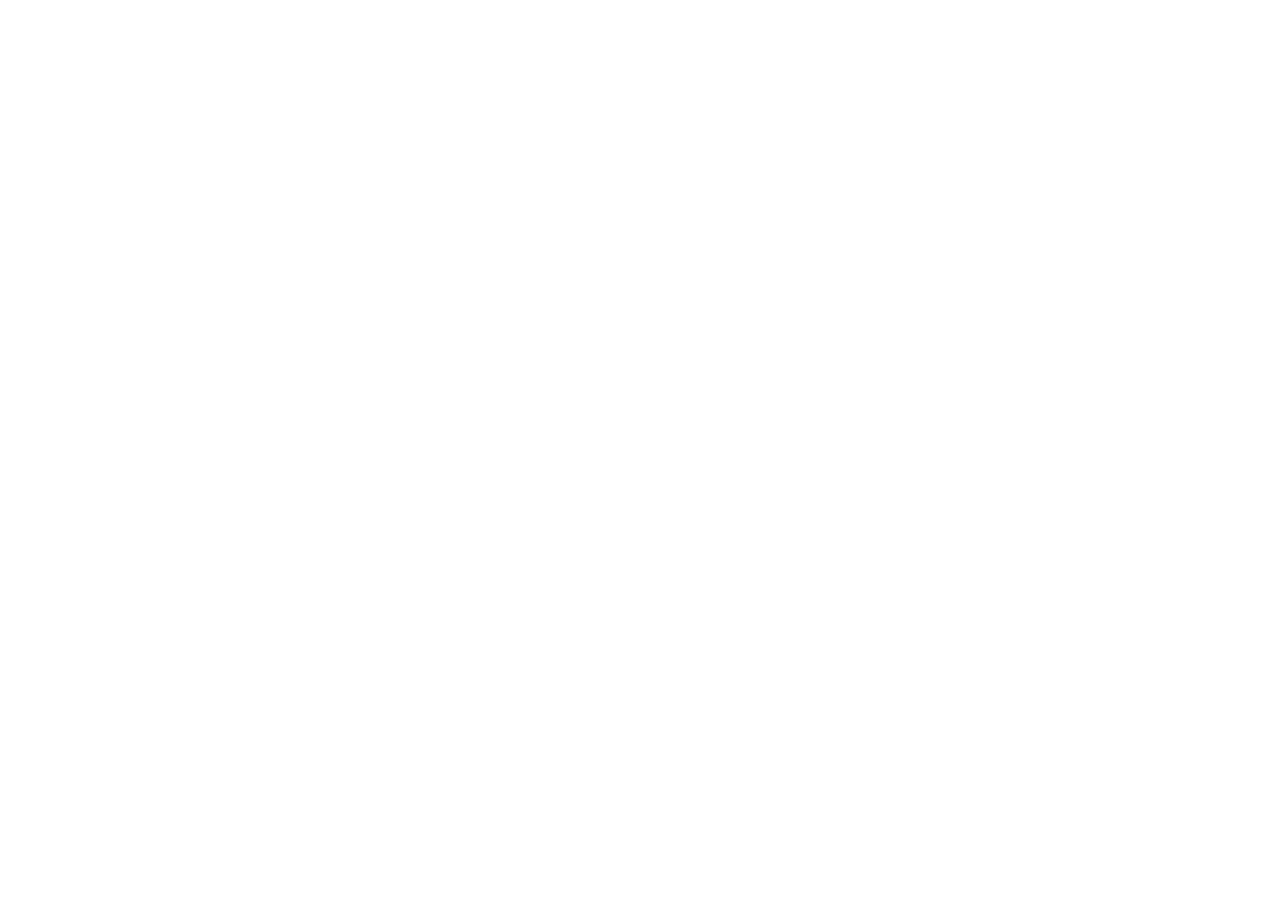
==== index.html @ abf1fcc7 "Rename index-parallax.html to index.html" ====
﻿<!DOCTYPE html>
<html lang="en">
<head>
    <!-- Meta Tags -->
    <meta charset="utf-8">
    <meta name="viewport" content="width=device-width, initial-scale=1, shrink-to-fit=no">
    <!-- Page Title -->
    <title>MegaOne - Parallax</title>
    <!-- Favicon -->
    <link rel="icon" href="parallax\img\favicon.ico">
    <!-- Bundle -->
    <link rel="stylesheet" href="vendor\css\bundle.min.css">
    <!-- Plugin Css -->
    <link rel="stylesheet" href="vendor\css\revolution-settings.min.css">
    <link rel="stylesheet" href="vendor\css\owl.carousel.min.css">
    <link rel="stylesheet" href="vendor\css\swiper.min.css">
    <link rel="stylesheet" href="vendor\css\LineIcons.min.css">
    <!-- Style Sheet -->
    <link rel="stylesheet" href="parallax\css\pagepiling.css">
    <link rel="stylesheet" href="parallax\css\style.css">
</head>

<body>

<!--Preloader-->

<div class="loader" id="loader-fade">
    <div class="linear-activity">
        <div class="indeterminate"></div>
    </div>
</div>

<!--End Preloader-->

<!--Header Start-->
<header>

    <!--Navigation-->
    <nav class="navbar navbar-top-default navbar-expand-lg navbar-standard">
        <div class="container">
            <a href="#page1" title="Logo" class="link logo scroll">
                <!--Logo Default-->
                <img src="parallax\img\logo-white.png" class="logo-dark" alt="logo">
            </a>

            <ul id="menu" class="d-none d-lg-block alt-font">
                <li><a class="link leater-space" href="#page1">Home</a></li>
                <li><a class="link leater-space" href="#page2">Services</a></li>
                <li><a class="link leater-space" href="#page3">Team</a></li>
                <li><a class="link leater-space" href="#page4">About Us</a></li>
                <li><a class="link leater-space" href="#page5">Portfolio</a></li>
                <li><a class="link leater-space" href="#page6">Contact</a></li>
            </ul>

            <!--Side Menu Button-->
            <div class="side-nav-btn animated-wrap" id="sidemenu_toggle">
                <div class="animated-element">
                    <span></span>
                    <span></span>
                    <span></span>
                </div>
            </div>
        </div>
    </nav>

    <!-- side menu -->
    <div class="side-menu">
        <div class="inner-wrapper">
            <span class="btn-close" id="btn_sideNavClose"><i></i><i></i></span>
            <nav class="side-nav">
                <ul class="navbar-nav" id="side-menu">
                    <li class="nav-item">
                        <a class="nav-link link" href="#page1">Home</a>
                    </li>
                    <li class="nav-item">
                        <a class="nav-link link" href="#page2">Services</a>
                    </li>
                    <li class="nav-item">
                        <a class="nav-link link" href="#page3">Team</a>
                    </li>
                    <li class="nav-item">
                        <a class="nav-link link" href="#page4">About Us</a>
                    </li>
                    <li class="nav-item">
                        <a class="nav-link link" href="#page5">Portfolio</a>
                    </li>
                    <li class="nav-item">
                        <a class="nav-link link" href="#page6">Contact</a>
                    </li>
                </ul>
            </nav>

            <div class="side-footer text-white w-100">
                <ul class="social-icons-simple">
                    <li><a href="#." class="facebook_bg_hvr2"><i class="fab fa-facebook-f" aria-hidden="true"></i></a> </li>
                    <li><a href="#." class="twitter_bg_hvr2"><i class="fab fa-twitter" aria-hidden="true"></i></a> </li>
                    <li><a href="#." class="linkdin_bg_hvr2"><i class="fab fa-linkedin-in" aria-hidden="true"></i></a> </li>
                    <li><a href="#." class="instagram_bg_hvr2"><i class="fab fa-instagram" aria-hidden="true"></i></a> </li>
                </ul>
                <p class="whitecolor">&copy; 2018 MegaOne. Made With Love by <a class="web-link text-white" href="http://www.themesindustry.com/" target="_blank">Themesindustry</a></p>
            </div>
        </div>
    </div>
    <!-- End side menu -->


    <!--slider social-->
    <div class="slider-social d-md-block d-none">
        <ul class="list-unstyled">
            <li class="animated-wrap"><a class="animated-element" href="javascript:void(0);"><i class="fab fa-facebook-f" aria-hidden="true"></i></a></li>
            <li class="animated-wrap"><a class="animated-element" href="javascript:void(0);"><i class="fab fa-twitter" aria-hidden="true"></i></a></li>
            <li class="animated-wrap"><a class="animated-element" href="javascript:void(0);"><i class="fab fa-linkedin-in" aria-hidden="true"></i></a></li>
            <li class="animated-wrap"><a class="animated-element" href="javascript:void(0);"><i class="fab fa-instagram" aria-hidden="true"></i></a></li>
        </ul>
    </div>

</header>


<div id="page-scroll">

    <!--Slider-->
    <section class="section" id="page1">
        <div id="rev_slider_346_1_wrapper" class="rev_slider_wrapper fullscreen-container" data-alias="beforeafterslider1" data-source="gallery" style="background:#252525;padding:0px;">
            <!-- START REVOLUTION SLIDER 5.4.3.3 fullscreen mode -->
            <div id="main-slider-four" class="rev_slider fullscreenbanner" style="display:none;" data-version="5.4.3.3">
                <ul>
                    <!-- Slide -->
                    <li data-index="rs-964" data-transition="fade" data-slotamount="default" data-hideafterloop="0" data-hideslideonmobile="off" data-easein="default" data-easeout="default" data-masterspeed="default" data-thumb="../../assets/parallax/img/night-100x50.jpg" data-rotate="0" data-saveperformance="off" data-title="Slide" data-param1="" data-param2="" data-param3="" data-param4="" data-param5="" data-param6="" data-param7="" data-param8="" data-param9="" data-param10="" data-description="" data-beforeafter='{"moveto":"50%|50%|50%|50%","bgColor":"","bgFit":"cover","bgPos":"center center","bgRepeat":"no-repeat","direction":"horizontal","easing":"Power2.easeInOut","delay":"500","time":"750","out":"fade","carousel":false}'>
                        <!-- MAIN IMAGE -->
                        <h2 class="d-none">sd</h2>
                        <img src="parallax\img\banner-12.jpg" alt="" data-bgposition="center center" data-kenburns="on" data-duration="5000" data-ease="Power4.easeOut" data-scalestart="150" data-scaleend="100" data-rotatestart="0" data-rotateend="0" data-blurstart="30" data-blurend="0" data-offsetstart="0 0" data-offsetend="0 0" data-bgparallax="off" class="rev-slidebg" data-no-retina="">
                        <!-- LAYERS -->
                        <div class="tp-caption tp-resizeme rs-parallaxlevel-5" data-x="['center','center','center','center']" data-hoffset="['0','0','0','0']" data-y="['middle','middle','middle','middle']" data-voffset="['-140','-140','-140','-140']" data-fontsize="['60','60','60','50']" data-whitespace="nowrap" data-responsive_offset="on" data-width="['none','none','none','none']" data-type="text" data-textalign="['center','center','center','center']" data-beforeafter="before" data-transform_idle="o:1;" data-transform_in="x:-50px;opacity:0;s:2000;e:Power3.easeOut;" data-transform_out="s:1000;e:Power3.easeInOut;s:1000;e:Power3.easeInOut;" data-start="1000" data-splitin="none" data-splitout="none" style="z-index:1; font-weight: 100; color: #ffffff; font-family: 'Poppins', sans-serif;text-transform:capitalize">the optimum
                        </div>
                        <div class="tp-caption tp-resizeme rs-parallaxlevel-5" data-x="['center','center','center','center']" data-hoffset="['0','0','0','0']" data-y="['middle','middle','middle','middle']" data-voffset="['-140','-140','-140','-140']" data-fontsize="['60','60','60','50']" data-whitespace="nowrap" data-responsive_offset="on" data-width="['none','none','none','none']" data-type="text" data-textalign="['center','center','center','center']" data-beforeafter="after" data-transform_idle="o:1;" data-transform_in="x:-50px;opacity:0;s:2000;e:Power3.easeOut;" data-transform_out="s:1000;e:Power3.easeInOut;s:1000;e:Power3.easeInOut;" data-start="1000" data-splitin="none" data-splitout="none" style="z-index:1; font-weight: 100; color: #ffffff; font-family: 'Poppins', sans-serif;text-transform:capitalize">the optimum
                        </div>
                        <div class="tp-caption tp-resizeme rs-parallaxlevel-5" data-x="['center','center','center','center']" data-hoffset="['0','0','0','0']" data-y="['middle','middle','middle','middle']" data-voffset="['-70','-70','-70','-70']" data-fontsize="['60','60','60','50']" data-whitespace="nowrap" data-responsive_offset="on" data-width="['none','none','none','none']" data-type="text" data-textalign="['center','center','center','center']" data-beforeafter="before" data-transform_idle="o:1;" data-transform_in="z:0;rX:0;rY:0;rZ:0;sX:0.9;sY:0.9;skX:0;skY:0;opacity:0;s:1500;e:Power3.easeInOut;" data-transform_out="y:[100%];s:1000;e:Power2.easeInOut;s:1000;e:Power2.easeInOut;" data-mask_out="x:inherit;y:inherit;s:inherit;e:inherit;" data-start="1200" data-splitin="none" data-splitout="none" style="z-index:2; font-weight: 700; letter-spacing: 1px; color: #ffffff; font-family: 'Poppins', sans-serif;text-transform:capitalize">digital marketing
                        </div><div class="tp-caption tp-resizeme rs-parallaxlevel-5" data-x="['center','center','center','center']" data-hoffset="['0','0','0','0']" data-y="['middle','middle','middle','middle']" data-voffset="['-70','-70','-70','-70']" data-fontsize="['60','60','60','50']" data-whitespace="nowrap" data-responsive_offset="on" data-width="['none','none','none','none']" data-type="text" data-textalign="['center','center','center','center']" data-beforeafter="after" data-transform_idle="o:1;" data-transform_in="z:0;rX:0;rY:0;rZ:0;sX:0.9;sY:0.9;skX:0;skY:0;opacity:0;s:1500;e:Power3.easeInOut;" data-transform_out="y:[100%];s:1000;e:Power2.easeInOut;s:1000;e:Power2.easeInOut;" data-mask_out="x:inherit;y:inherit;s:inherit;e:inherit;" data-start="1200" data-splitin="none" data-splitout="none" style="z-index:2; font-weight: 700; letter-spacing: 1px; color: #ffffff; font-family: 'Poppins', sans-serif;text-transform:capitalize">digital marketing
                    </div>
                        <div class="tp-caption tp-resizeme rs-parallaxlevel-5" data-x="['center','center','center','center']" data-hoffset="['0','0','0','0']" data-y="['middle','middle','middle','middle']" data-voffset="['0','0','0','0']" data-fontsize="['60','60','60','50']" data-whitespace="nowrap" data-responsive_offset="on" data-width="['none','none','none','none']" data-type="text" data-textalign="['center','center','center','center']" data-beforeafter="before" data-transform_idle="o:1;" data-transform_in="y:[100%];z:0;rX:0deg;rY:0;rZ:0;sX:1;sY:1;skX:0;skY:0;opacity:0;s:2000;e:Power4.easeInOut;" data-transform_out="s:1000;e:Power2.easeInOut;s:1000;e:Power2.easeInOut;" data-start="1000" data-splitin="none" data-splitout="none" style="z-index:3; font-weight: 100; color: #ffffff; font-family: 'Poppins', sans-serif;text-transform:capitalize">brand agency
                        </div>
                        <div class="tp-caption tp-resizeme rs-parallaxlevel-5" data-x="['center','center','center','center']" data-hoffset="['0','0','0','0']" data-y="['middle','middle','middle','middle']" data-voffset="['0','0','0','0']" data-fontsize="['60','60','60','50']" data-whitespace="nowrap" data-responsive_offset="on" data-width="['none','none','none','none']" data-type="text" data-textalign="['center','center','center','center']" data-beforeafter="after" data-transform_idle="o:1;" data-transform_in="y:[100%];z:0;rX:0deg;rY:0;rZ:0;sX:1;sY:1;skX:0;skY:0;opacity:0;s:2000;e:Power4.easeInOut;" data-transform_out="s:1000;e:Power2.easeInOut;s:1000;e:Power2.easeInOut;" data-start="1000" data-splitin="none" data-splitout="none" style="z-index:3; font-weight: 100; color: #ffffff; font-family: 'Poppins', sans-serif;text-transform:capitalize">brand agency
                        </div>
                        <div class="tp-caption tp-resizeme" data-x="['center','center','center','center']" data-hoffset="['0','0','0','0']" data-y="['middle','middle','middle','middle']" data-voffset="['70','70','70','70']" data-fontsize="['22','22','18','18']" data-whitespace="nowrap" data-responsive_offset="on" data-width="['none','none','none','none']" data-type="text" data-textalign="['center','center','center','center']" data-beforeafter="before" data-transform_idle="o:1;" data-transform_in="z:0;rX:0deg;rY:0;rZ:0;sX:2;sY:2;skX:0;skY:0;opacity:0;s:1000;e:Power2.easeOut;" data-transform_out="s:1000;e:Power3.easeInOut;s:1000;e:Power3.easeInOut;" data-mask_in="x:0px;y:0px;s:inherit;e:inherit;" data-start="1500" data-splitin="none" data-splitout="none" style="z-index:4; font-weight: 100; color: #ffffff; line-height:30px;  font-family: 'Open Sans', sans-serif;text-transform:capitalize">The Best Multipurpose One Page Template in Market
                        </div>
                        <div class="tp-caption tp-resizeme" data-x="['center','center','center','center']" data-hoffset="['0','0','0','0']" data-y="['middle','middle','middle','middle']" data-voffset="['70','70','70','70']" data-fontsize="['22','22','18','18']" data-whitespace="nowrap" data-responsive_offset="on" data-width="['none','none','none','none']" data-type="text" data-textalign="['center','center','center','center']" data-beforeafter="after" data-transform_idle="o:1;" data-transform_in="z:0;rX:0deg;rY:0;rZ:0;sX:2;sY:2;skX:0;skY:0;opacity:0;s:1000;e:Power2.easeOut;" data-transform_out="s:1000;e:Power3.easeInOut;s:1000;e:Power3.easeInOut;" data-mask_in="x:0px;y:0px;s:inherit;e:inherit;" data-start="1500" data-splitin="none" data-splitout="none" style="z-index:4; font-weight: 100; color: #ffffff; line-height:30px;  font-family: 'Open Sans', sans-serif;text-transform:capitalize">The Best Multipurpose One Page Template in Market
                        </div>
                        <div class="tp-caption tp-resizeme" id="slide-24-layer-129" data-x="['center','center','center','center']" data-hoffset="['0','0','0','0']" data-y="['bottom','bottom','bottom','bottom']" data-voffset="['190','70','70','130']" data-width="['160','160','160','160']" data-frames='[{"delay":600,"speed":2000,"frame":"0","from":"sX:1;sY:1;opacity:0;fb:40px;","to":"o:1;fb:0;","ease":"Power4.easeInOut"},{"delay":"wait","speed":300,"frame":"999","to":"opacity:0;fb:0;","ease":"Power3.easeInOut"}]' data-textalign="['center','center','center','center']" style="z-index:99; max-width: 960px">
                            <a href="#features" class="scroll btn btn-large btn-rounded btn-blue color-white link">get started</a>
                        </div>

                    </li>
                    <!-- Slide -->
                    <li data-index="rs-965" data-transition="fade" data-slotamount="default" data-hideafterloop="0" data-hideslideonmobile="off" data-easein="default" data-easeout="default" data-masterspeed="default" data-thumb="../../assets/parallax/img/night-100x50.jpg" data-rotate="0" data-saveperformance="off" data-title="Slide" data-param1="" data-param2="" data-param3="" data-param4="" data-param5="" data-param6="" data-param7="" data-param8="" data-param9="" data-param10="" data-description="" data-beforeafter='{"moveto":"50%|50%|50%|50%","bgColor":"","bgFit":"cover","bgPos":"center center","bgRepeat":"no-repeat","direction":"horizontal","easing":"Power2.easeInOut","delay":"500","time":"750","out":"fade","carousel":false}'>
                        <!-- MAIN IMAGE -->
                        <img src="parallax\img\banner-13.jpg" alt="" data-bgposition="center center" data-kenburns="on" data-duration="5000" data-ease="Power4.easeOut" data-scalestart="150" data-scaleend="100" data-rotatestart="0" data-rotateend="0" data-blurstart="30" data-blurend="0" data-offsetstart="0 0" data-offsetend="0 0" data-bgparallax="off" class="rev-slidebg" data-no-retina="">
                        <!-- LAYERS -->
                        <div class="tp-caption tp-resizeme rs-parallaxlevel-5" data-x="['center','center','center','center']" data-hoffset="['0','0','0','0']" data-y="['middle','middle','middle','middle']" data-voffset="['-140','-140','-140','-140']" data-fontsize="['60','60','60','50']" data-whitespace="nowrap" data-responsive_offset="on" data-width="['none','none','none','none']" data-type="text" data-textalign="['center','center','center','center']" data-beforeafter="before" data-transform_idle="o:1;" data-transform_in="x:-50px;opacity:0;s:2000;e:Power3.easeOut;" data-transform_out="s:1000;e:Power3.easeInOut;s:1000;e:Power3.easeInOut;" data-start="1000" data-splitin="none" data-splitout="none" style="z-index:1; font-weight: 100; color: #ffffff; font-family: 'Poppins', sans-serif;text-transform:capitalize">the optimum
                        </div>
                        <div class="tp-caption tp-resizeme rs-parallaxlevel-5" data-x="['center','center','center','center']" data-hoffset="['0','0','0','0']" data-y="['middle','middle','middle','middle']" data-voffset="['-140','-140','-140','-140']" data-fontsize="['60','60','60','50']" data-whitespace="nowrap" data-responsive_offset="on" data-width="['none','none','none','none']" data-type="text" data-textalign="['center','center','center','center']" data-beforeafter="after" data-transform_idle="o:1;" data-transform_in="x:-50px;opacity:0;s:2000;e:Power3.easeOut;" data-transform_out="s:1000;e:Power3.easeInOut;s:1000;e:Power3.easeInOut;" data-start="1000" data-splitin="none" data-splitout="none" style="z-index:1; font-weight: 100; color: #ffffff; font-family: 'Poppins', sans-serif;text-transform:capitalize">the optimum
                        </div>
                        <div class="tp-caption tp-resizeme rs-parallaxlevel-5" data-x="['center','center','center','center']" data-hoffset="['0','0','0','0']" data-y="['middle','middle','middle','middle']" data-voffset="['-70','-70','-70','-70']" data-fontsize="['60','60','60','50']" data-whitespace="nowrap" data-responsive_offset="on" data-width="['none','none','none','none']" data-type="text" data-textalign="['center','center','center','center']" data-beforeafter="before" data-transform_idle="o:1;" data-transform_in="z:0;rX:0;rY:0;rZ:0;sX:0.9;sY:0.9;skX:0;skY:0;opacity:0;s:1500;e:Power3.easeInOut;" data-transform_out="y:[100%];s:1000;e:Power2.easeInOut;s:1000;e:Power2.easeInOut;" data-mask_out="x:inherit;y:inherit;s:inherit;e:inherit;" data-start="1200" data-splitin="none" data-splitout="none" style="z-index:2; font-weight: 700; letter-spacing: 1px; color: #ffffff; font-family: 'Poppins', sans-serif;text-transform:capitalize">digital marketing
                        </div>
                        <div class="tp-caption tp-resizeme rs-parallaxlevel-5" data-x="['center','center','center','center']" data-hoffset="['0','0','0','0']" data-y="['middle','middle','middle','middle']" data-voffset="['-70','-70','-70','-70']" data-fontsize="['60','60','60','50']" data-whitespace="nowrap" data-responsive_offset="on" data-width="['none','none','none','none']" data-type="text" data-textalign="['center','center','center','center']" data-beforeafter="after" data-transform_idle="o:1;" data-transform_in="z:0;rX:0;rY:0;rZ:0;sX:0.9;sY:0.9;skX:0;skY:0;opacity:0;s:1500;e:Power3.easeInOut;" data-transform_out="y:[100%];s:1000;e:Power2.easeInOut;s:1000;e:Power2.easeInOut;" data-mask_out="x:inherit;y:inherit;s:inherit;e:inherit;" data-start="1200" data-splitin="none" data-splitout="none" style="z-index:2; font-weight: 700; letter-spacing: 1px; color: #ffffff; font-family: 'Poppins', sans-serif;text-transform:capitalize">digital marketing
                        </div>
                        <div class="tp-caption tp-resizeme rs-parallaxlevel-5" data-x="['center','center','center','center']" data-hoffset="['0','0','0','0']" data-y="['middle','middle','middle','middle']" data-voffset="['0','0','0','0']" data-fontsize="['60','60','60','50']" data-whitespace="nowrap" data-responsive_offset="on" data-width="['none','none','none','none']" data-type="text" data-textalign="['center','center','center','center']" data-beforeafter="before" data-transform_idle="o:1;" data-transform_in="y:[100%];z:0;rX:0deg;rY:0;rZ:0;sX:1;sY:1;skX:0;skY:0;opacity:0;s:2000;e:Power4.easeInOut;" data-transform_out="s:1000;e:Power2.easeInOut;s:1000;e:Power2.easeInOut;" data-start="1000" data-splitin="none" data-splitout="none" style="z-index:3; font-weight: 100; color: #ffffff; font-family: 'Poppins', sans-serif;text-transform:capitalize">brand agency
                        </div>
                        <div class="tp-caption tp-resizeme rs-parallaxlevel-5" data-x="['center','center','center','center']" data-hoffset="['0','0','0','0']" data-y="['middle','middle','middle','middle']" data-voffset="['0','0','0','0']" data-fontsize="['60','60','60','50']" data-whitespace="nowrap" data-responsive_offset="on" data-width="['none','none','none','none']" data-type="text" data-textalign="['center','center','center','center']" data-beforeafter="after" data-transform_idle="o:1;" data-transform_in="y:[100%];z:0;rX:0deg;rY:0;rZ:0;sX:1;sY:1;skX:0;skY:0;opacity:0;s:2000;e:Power4.easeInOut;" data-transform_out="s:1000;e:Power2.easeInOut;s:1000;e:Power2.easeInOut;" data-start="1000" data-splitin="none" data-splitout="none" style="z-index:3; font-weight: 100; color: #ffffff; font-family: 'Poppins', sans-serif;text-transform:capitalize">brand agency
                        </div>
                        <div class="tp-caption tp-resizeme" data-x="['center','center','center','center']" data-hoffset="['0','0','0','0']" data-y="['middle','middle','middle','middle']" data-voffset="['70','70','70','70']" data-fontsize="['22','22','18','18']" data-whitespace="nowrap" data-responsive_offset="on" data-width="['none','none','none','none']" data-type="text" data-textalign="['center','center','center','center']" data-beforeafter="before" data-transform_idle="o:1;" data-transform_in="z:0;rX:0deg;rY:0;rZ:0;sX:2;sY:2;skX:0;skY:0;opacity:0;s:1000;e:Power2.easeOut;" data-transform_out="s:1000;e:Power3.easeInOut;s:1000;e:Power3.easeInOut;" data-mask_in="x:0px;y:0px;s:inherit;e:inherit;" data-start="1500" data-splitin="none" data-splitout="none" style="z-index:4; font-weight: 100; color: #ffffff; line-height:30px;  font-family: 'Open Sans', sans-serif;text-transform:capitalize">The Best Multipurpose One Page Template in Market
                        </div>
                        <div class="tp-caption tp-resizeme" data-x="['center','center','center','center']" data-hoffset="['0','0','0','0']" data-y="['middle','middle','middle','middle']" data-voffset="['70','70','70','70']" data-fontsize="['22','22','18','18']" data-whitespace="nowrap" data-responsive_offset="on" data-width="['none','none','none','none']" data-type="text" data-textalign="['center','center','center','center']" data-beforeafter="after" data-transform_idle="o:1;" data-transform_in="z:0;rX:0deg;rY:0;rZ:0;sX:2;sY:2;skX:0;skY:0;opacity:0;s:1000;e:Power2.easeOut;" data-transform_out="s:1000;e:Power3.easeInOut;s:1000;e:Power3.easeInOut;" data-mask_in="x:0px;y:0px;s:inherit;e:inherit;" data-start="1500" data-splitin="none" data-splitout="none" style="z-index:4; font-weight: 100; color: #ffffff; line-height:30px;  font-family: 'Open Sans', sans-serif;text-transform:capitalize">The Best Multipurpose One Page Template in Market
                        </div>
                        <div class="tp-caption tp-resizeme" id="slide-24-layer-130" data-x="['center','center','center','center']" data-hoffset="['0','0','0','0']" data-y="['bottom','bottom','bottom','bottom']" data-voffset="['190','70','70','130']" data-width="['160','160','160','160']" data-frames='[{"delay":600,"speed":2000,"frame":"0","from":"sX:1;sY:1;opacity:0;fb:40px;","to":"o:1;fb:0;","ease":"Power4.easeInOut"},{"delay":"wait","speed":300,"frame":"999","to":"opacity:0;fb:0;","ease":"Power3.easeInOut"}]' data-textalign="['center','center','center','center']" style="z-index:99; max-width: 960px">
                            <a href="#features" class="scroll btn btn-large btn-rounded btn-blue color-white link">get started
                            </a>
                        </div>

                    </li>
                    <!-- Slide -->
                    <li data-index="rs-966" data-transition="fade" data-slotamount="default" data-hideafterloop="0" data-hideslideonmobile="off" data-easein="default" data-easeout="default" data-masterspeed="default" data-thumb="../../assets/image/night-100x50.jpg" data-rotate="0" data-saveperformance="off" data-title="Slide" data-param1="" data-param2="" data-param3="" data-param4="" data-param5="" data-param6="" data-param7="" data-param8="" data-param9="" data-param10="" data-description="" data-beforeafter='{"moveto":"50%|50%|50%|50%","bgColor":"","bgType":"image","bgImage":"parallax/img/banner-before.jpg","bgFit":"cover","bgPos":"center center","bgRepeat":"no-repeat","direction":"horizontal","easing":"Power2.easeInOut","delay":"500","time":"750","out":"fade","carousel":false}'>
                        <!-- MAIN IM AGE -->
                        <img src="parallax\img\banner-after.jpg" alt="" data-bgposition="center center" data-kenburns="on" data-duration="5000" data-ease="Power4.easeOut" data-scalestart="150" data-scaleend="100" data-rotatestart="0" data-rotateend="0" data-blurstart="30" data-blurend="0" data-offsetstart="0 0" data-offsetend="0 0" data-bgparallax="off" class="rev-slidebg" data-no-retina="">
                        <!-- LAYERS -->
                        <div class="tp-caption tp-resizeme rs-parallaxlevel-5" data-x="['center','center','center','center']" data-hoffset="['0','0','0','0']" data-y="['middle','middle','middle','middle']" data-voffset="['-140','-140','-140','-140']" data-fontsize="['60','60','60','50']" data-whitespace="nowrap" data-responsive_offset="on" data-width="['none','none','none','none']" data-type="text" data-textalign="['center','center','center','center']" data-beforeafter="before" data-transform_idle="o:1;" data-transform_in="x:-50px;opacity:0;s:2000;e:Power3.easeOut;" data-transform_out="s:1000;e:Power3.easeInOut;s:1000;e:Power3.easeInOut;" data-start="1000" data-splitin="none" data-splitout="none" style="z-index:1; font-weight: 100; color: #ffffff; font-family: 'Poppins', sans-serif;text-transform:capitalize">the optimum
                        </div>
                        <div class="tp-caption tp-resizeme rs-parallaxlevel-5" data-x="['center','center','center','center']" data-hoffset="['0','0','0','0']" data-y="['middle','middle','middle','middle']" data-voffset="['-140','-140','-140','-140']" data-fontsize="['60','60','60','50']" data-whitespace="nowrap" data-responsive_offset="on" data-width="['none','none','none','none']" data-type="text" data-textalign="['center','center','center','center']" data-beforeafter="after" data-transform_idle="o:1;" data-transform_in="x:-50px;opacity:0;s:2000;e:Power3.easeOut;" data-transform_out="s:1000;e:Power3.easeInOut;s:1000;e:Power3.easeInOut;" data-start="1000" data-splitin="none" data-splitout="none" style="z-index:1; font-weight: 100; color: #ffffff; font-family: 'Poppins', sans-serif;text-transform:capitalize">the optimum
                        </div>

                        <div class="tp-caption tp-resizeme rs-parallaxlevel-5" data-x="['center','center','center','center']" data-hoffset="['0','0','0','0']" data-y="['middle','middle','middle','middle']" data-voffset="['-70','-70','-70','-70']" data-fontsize="['60','60','60','50']" data-whitespace="nowrap" data-responsive_offset="on" data-width="['none','none','none','none']" data-type="text" data-textalign="['center','center','center','center']" data-beforeafter="before" data-transform_idle="o:1;" data-transform_in="z:0;rX:0;rY:0;rZ:0;sX:0.9;sY:0.9;skX:0;skY:0;opacity:0;s:1500;e:Power3.easeInOut;" data-transform_out="y:[100%];s:1000;e:Power2.easeInOut;s:1000;e:Power2.easeInOut;" data-mask_out="x:inherit;y:inherit;s:inherit;e:inherit;" data-start="1200" data-splitin="none" data-splitout="none" style="z-index:2; font-weight: 700; letter-spacing: 1px; color: #ffffff; font-family: 'Poppins', sans-serif;text-transform:capitalize">digital marketing
                        </div>
                        <div class="tp-caption tp-resizeme rs-parallaxlevel-5" data-x="['center','center','center','center']" data-hoffset="['0','0','0','0']" data-y="['middle','middle','middle','middle']" data-voffset="['-70','-70','-70','-70']" data-fontsize="['60','60','60','50']" data-whitespace="nowrap" data-responsive_offset="on" data-width="['none','none','none','none']" data-type="text" data-textalign="['center','center','center','center']" data-beforeafter="after" data-transform_idle="o:1;" data-transform_in="z:0;rX:0;rY:0;rZ:0;sX:0.9;sY:0.9;skX:0;skY:0;opacity:0;s:1500;e:Power3.easeInOut;" data-transform_out="y:[100%];s:1000;e:Power2.easeInOut;s:1000;e:Power2.easeInOut;" data-mask_out="x:inherit;y:inherit;s:inherit;e:inherit;" data-start="1200" data-splitin="none" data-splitout="none" style="z-index:2; font-weight: 700; letter-spacing: 1px; color: #ffffff; font-family: 'Poppins', sans-serif;text-transform:capitalize">digital marketing
                        </div>

                        <div class="tp-caption tp-resizeme rs-parallaxlevel-5" data-x="['center','center','center','center']" data-hoffset="['0','0','0','0']" data-y="['middle','middle','middle','middle']" data-voffset="['0','0','0','0']" data-fontsize="['60','60','60','50']" data-whitespace="nowrap" data-responsive_offset="on" data-width="['none','none','none','none']" data-type="text" data-textalign="['center','center','center','center']" data-beforeafter="before" data-transform_idle="o:1;" data-transform_in="y:[100%];z:0;rX:0deg;rY:0;rZ:0;sX:1;sY:1;skX:0;skY:0;opacity:0;s:2000;e:Power4.easeInOut;" data-transform_out="s:1000;e:Power2.easeInOut;s:1000;e:Power2.easeInOut;" data-start="1000" data-splitin="none" data-splitout="none" style="z-index:3; font-weight: 100; color: #ffffff; font-family: 'Poppins', sans-serif;text-transform:capitalize">brand agency
                        </div>
                        <div class="tp-caption tp-resizeme rs-parallaxlevel-5" data-x="['center','center','center','center']" data-hoffset="['0','0','0','0']" data-y="['middle','middle','middle','middle']" data-voffset="['0','0','0','0']" data-fontsize="['60','60','60','50']" data-whitespace="nowrap" data-responsive_offset="on" data-width="['none','none','none','none']" data-type="text" data-textalign="['center','center','center','center']" data-beforeafter="after" data-transform_idle="o:1;" data-transform_in="y:[100%];z:0;rX:0deg;rY:0;rZ:0;sX:1;sY:1;skX:0;skY:0;opacity:0;s:2000;e:Power4.easeInOut;" data-transform_out="s:1000;e:Power2.easeInOut;s:1000;e:Power2.easeInOut;" data-start="1000" data-splitin="none" data-splitout="none" style="z-index:3; font-weight: 100; color: #ffffff; font-family: 'Poppins', sans-serif;text-transform:capitalize">brand agency
                        </div>

                        <div class="tp-caption tp-resizeme" data-x="['center','center','center','center']" data-hoffset="['0','0','0','0']" data-y="['middle','middle','middle','middle']" data-voffset="['70','70','70','70']" data-fontsize="['22','22','18','18']" data-whitespace="nowrap" data-responsive_offset="on" data-width="['none','none','none','none']" data-type="text" data-textalign="['center','center','center','center']" data-beforeafter="before" data-transform_idle="o:1;" data-transform_in="z:0;rX:0deg;rY:0;rZ:0;sX:2;sY:2;skX:0;skY:0;opacity:0;s:1000;e:Power2.easeOut;" data-transform_out="s:1000;e:Power3.easeInOut;s:1000;e:Power3.easeInOut;" data-mask_in="x:0px;y:0px;s:inherit;e:inherit;" data-start="1500" data-splitin="none" data-splitout="none" style="z-index:4; font-weight: 100; color: #ffffff; line-height:30px;  font-family: 'Open Sans', sans-serif;text-transform:capitalize">The Best Multipurpose One Page Template in Market
                        </div>
                        <div class="tp-caption tp-resizeme" data-x="['center','center','center','center']" data-hoffset="['0','0','0','0']" data-y="['middle','middle','middle','middle']" data-voffset="['70','70','70','70']" data-fontsize="['22','22','18','18']" data-whitespace="nowrap" data-responsive_offset="on" data-width="['none','none','none','none']" data-type="text" data-textalign="['center','center','center','center']" data-beforeafter="after" data-transform_idle="o:1;" data-transform_in="z:0;rX:0deg;rY:0;rZ:0;sX:2;sY:2;skX:0;skY:0;opacity:0;s:1000;e:Power2.easeOut;" data-transform_out="s:1000;e:Power3.easeInOut;s:1000;e:Power3.easeInOut;" data-mask_in="x:0px;y:0px;s:inherit;e:inherit;" data-start="1500" data-splitin="none" data-splitout="none" style="z-index:4; font-weight: 100; color: #ffffff; line-height:30px;  font-family: 'Open Sans', sans-serif;text-transform:capitalize">The Best Multipurpose One Page Template in Market
                        </div>

                        <div class="tp-caption tp-resizeme" id="slide-24-layer-128" data-x="['center','center','center','center']" data-hoffset="['0','0','0','0']" data-y="['bottom','bottom','bottom','bottom']" data-voffset="['190','70','70','130']" data-width="['160','160','160','160']" data-frames='[{"delay":600,"speed":2000,"frame":"0","from":"sX:1;sY:1;opacity:0;fb:40px;","to":"o:1;fb:0;","ease":"Power4.easeInOut"},{"delay":"wait","speed":300,"frame":"999","to":"opacity:0;fb:0;","ease":"Power3.easeInOut"}]' data-textalign="['center','center','center','center']" style="z-index:99; max-width: 960px">
                            <a href="#features" class="scroll btn btn-large btn-rounded btn-blue color-white link">get started
                            </a>
                        </div>

                    </li>
                </ul>
                <div class="tp-bannertimer tp-bottom" style="visibility: hidden !important;"></div>
            </div>
        </div>
    </section>
    <!--Slider End-->

    <!--Services-->
    <section class="section bg-services" id="page2">
        <div class="container h-100">
            <div class="row h-100">
                <div class="offset-md-6 col-md-6 my-auto">
                    <div id="services_slider" class="owl-carousel owl-theme">
                        <!--services item-->
                        <div class="services-item item text-center text-md-right">
                            <div class="services-icon per-slide">
                                <i class="lni-cup wow fadeInUp"></i>
                            </div>
                            <h1 class="mb-4 text-white per-slide wow fadeInRight font-weight-light shining-text">Creative Designs</h1>
                            <!--line-->
                            <div class="testimonial-line wow fadeInRight"></div>
                            <p data-aos="fade-left" class="mb-5 per-slide text-white wow fadeInLeft">Curabitur mollis bibendum luctus. Duis suscipit vitae dui sed suscipit. Vestibulum auctor nunc Curabitur mollis bibendum luctus. Duis suscipit vitae dui sed suscipit</p>
                        </div>
                        <!--services item-->
                        <div class="services-item item text-center text-md-right">
                            <div class="services-icon per-slide">
                                <i class="lni-world wow fadeInUp"></i>
                            </div>
                            <h1 class="mb-4 text-white per-slide wow fadeInRight font-weight-light shining-text">MegaOne Publicity</h1>
                            <!--line-->
                            <div class="testimonial-line wow fadeInRight"></div>
                            <p data-aos="fade-left" class="mb-5 per-slide text-white wow fadeInLeft">There are many variations of passages of Lorem Ipsum available, but the majority have suffered alteration in some form, by injected humour,</p>
                        </div>
                        <!--services item-->
                        <div class="services-item item text-center text-md-right">
                            <div class="services-icon per-slide">
                                <i class="lni-emoji-smile wow fadeInUp"></i>
                            </div>
                            <h1 class="mb-4 text-white per-slide wow fadeInRight font-weight-light shining-text">Happy Clients</h1>
                            <!--line-->
                            <div class="testimonial-line wow fadeInRight"></div>
                            <p data-aos="fade-left" class="mb-5 per-slide text-white wow fadeInLeft"> I must explain to you how all this mistaken idea of denouncing pleasure and praising pain was born and I will give you a teachings of the great explorer of the truth,</p>
                        </div>
                        <!--services item-->
                        <div class="services-item item text-center text-md-right">
                            <div class="services-icon per-slide">
                                <i class="lni-anchor wow fadeInUp"></i>
                            </div>
                            <h1 class="mb-4 text-white per-slide wow fadeInRight font-weight-light shining-text">Work Globaly</h1>
                            <!--line-->
                            <div class="testimonial-line wow fadeInRight"></div>
                            <p data-aos="fade-left" class="mb-5 per-slide text-white wow fadeInLeft">The standard chunk of Lorem Ipsum used since the 1500s is reproduced below for those interested. Sections 1.10.32 and 1.10.33 from "de Finibus Bonorum et Malorum" by Cicero</p>
                        </div>
                    </div>
                </div>
            </div>
        </div>
    </section>
    <!--Services End-->

    <!-- Team -->
    <section class="section bg-team" id="page3">
        <div class="container h-100">
            <div class="row h-100">
                <div class="col-md-6 my-auto">
                    <div id="testimonial-quote" class="owl-carousel">
                        <div class="item">
                            <div class="testimonial-quote whitecolor">
                                <div class="team-img mb-4"><img src="parallax\img\testimonial-img1.jpg" alt="img"></div>
                                <h1 class="font-weight-light mb-3 alt-font">Jessica Wilson</h1>
                                <div class="mb-3 testimonial-line wow fadeInleft"></div>
                                <div class="mb-1 mb-md-5"> <span>Lead Designer</span></div>
                                <div class="team-description mb-1 mb-md-5"><p class="m-0">At vero eos et accusamus et iusto odio dignissimos ducimus qui blanditiis
                                    praesentium 1`  oluptatum deleniti atque corrupti
                                    quos dolores et quas.</p></div>
                            </div>
                        </div>
                        <div class="item">
                            <div class="testimonial-quote whitecolor">
                                <div class="team-img mb-4"><img src="parallax\img\testimonial-img2.jpg" alt="img"></div>
                                <h1 class="font-weight-light mb-3 alt-font">David Marlo</h1>
                                <div class="mb-3 testimonial-line wow fadeInleft"></div>
                                <div class="mb-5"> <span>Graphic Designer</span></div>
                                <div class="team-description mb-5"><p>At vero eos et accusamus et iusto odio dignissimos ducimus qui blanditiis
                                    praesentium voluptatum deleniti atque corrupti
                                    quos dolores et quas.</p></div>
                            </div>
                        </div>
                        <div class="item">
                            <div class="testimonial-quote whitecolor">
                                <div class="team-img mb-4"><img src="parallax\img\testimonial-img3.jpg" alt="img"></div>
                                <h1 class="font-weight-light mb-3 alt-font">Tena Walkin</h1>
                                <div class="mb-3 testimonial-line wow fadeInleft"></div>
                                <div class="mb-5"> <span>Stack Developer </span></div>
                                <div class="team-description mb-5"><p>At vero eos et accusamus et iusto odio dignissimos ducimus qui blanditiis
                                    praesentium voluptatum deleniti atque corrupti
                                    quos dolores et quas.</p></div>
                            </div>
                        </div>
                        <div class="item">
                            <div class="testimonial-quote whitecolor">
                                <div class="team-img mb-4"><img src="parallax\img\testimonial-img4.jpg" alt="img"></div>
                                <h1 class="font-weight-light mb-3 alt-font">Elizabeth Swann</h1>
                                <div class="mb-3 testimonial-line wow fadeInleft"></div>
                                <div class="mb-5"> <span>Node Designer</span></div>
                                <div class="team-description mb-5"><p>At vero eos et accusamus et iusto odio dignissimos ducimus qui blanditiis
                                    praesentium voluptatum deleniti atque corrupti
                                    quos dolores et quas.</p></div>
                            </div>
                        </div>
                    </div>
                    <div id="owl-thumbs" class="owl-dots">
                        <button class="owl-dot active link"><img src="parallax\img\testimonial-img1.jpg" alt="img"></button>
                        <button class="owl-dot link"><img src="parallax\img\testimonial-img2.jpg" alt="img"></button>
                        <button class="owl-dot link"><img src="parallax\img\testimonial-img3.jpg" alt="img"></button>
                        <button class="owl-dot link"><img src="parallax\img\testimonial-img4.jpg" alt="img"></button>
                    </div>
                    <div class="team-item d-none"></div>
                </div>
            </div>
        </div>
    </section>
    <!-- Team Ends -->

    <!-- Bars -->
    <section class="section bg-skills" id="page4">

        <div class="container h-100">
            <div class="row h-100">
                <div class="col-12 my-auto">
                    <div class="row">
                        <div class="col-md-6">
                            <ul class="team-progress text-left p-0 m-0">
                                <!--Progress Item-->
                                <li class="progress-item">
                                    <h6 class="text-white ">Project Management <span class="float-right"><b class="count text-white">90</b>%</span></h6>
                                    <div class="progress">
                                        <span class="progress-bar" role="progressbar" aria-valuenow="90" aria-valuemin="0" aria-valuemax="100"></span>
                                    </div>
                                </li>
                                <!--Progress Item-->
                                <li class="progress-item">
                                    <h6 class="text-white">Web Consulting<span class="float-right"><b class="count text-white">75</b>%</span></h6>
                                    <div class="progress">
                                        <span class="progress-bar" role="progressbar" aria-valuenow="75" aria-valuemin="0" aria-valuemax="100"></span>
                                    </div>
                                </li>
                                <li class="progress-item">
                                    <h6 class="text-white">Web Consulting<span class="float-right"><b class="count text-white">62</b>%</span></h6>
                                    <div class="progress">
                                        <span class="progress-bar" role="progressbar" aria-valuenow="62" aria-valuemin="0" aria-valuemax="100"></span>
                                    </div>
                                </li>
                            </ul>
                        </div>



                        <div class="col-md-6">
                            <ul class="team-progress text-left p-0 m-0">
                                <!--Progress Item-->
                                <li class="progress-item">
                                    <h6 class="text-white">Project Management <span class="float-right"><b class="count text-white">90</b>%</span></h6>
                                    <div class="progress">
                                        <span class="progress-bar" role="progressbar" aria-valuenow="90" aria-valuemin="0" aria-valuemax="100"></span>
                                    </div>
                                </li>
                                <!--Progress Item-->
                                <li class="progress-item">
                                    <h6 class="text-white">Web Consulting<span class="float-right"><b class="count text-white">75</b>%</span></h6>
                                    <div class="progress">
                                        <span class="progress-bar" role="progressbar" aria-valuenow="75" aria-valuemin="0" aria-valuemax="100"></span>
                                    </div>
                                </li>
                                <li class="progress-item m-0">
                                    <h6 class="text-white">Web Consulting<span class="float-right"><b class="count text-white">62</b>%</span></h6>
                                    <div class="progress">
                                        <span class="progress-bar" role="progressbar" aria-valuenow="62" aria-valuemin="0" aria-valuemax="100"></span>
                                    </div>
                                </li>
                            </ul>
                        </div>

                    </div>
                </div>
            </div>

        </div>

    </section>
    <!-- Bars Ends -->

    <!--Portfolio-->
    <section class="section" id="page5">
        <div id="content-scroll">
            <h2 class="d-none">sas</h2>
            <!-- Showcase Holder -->
            <div id="showcase-holder">
                <div id="showcase-tilt-wrap">
                    <div id="showcase-tilt">
                        <div id="showcase-slider" class="swiper-container">
                            <div class="swiper-wrapper">


                                <!-- Section Slide -->
                                <div class="swiper-slide" data-title="GLAMOUR QUEEN" data-subtitle="Photography" data-number="01">
                                    <div class="img-mask">
                                        <div class="section-image" data-src="parallax/img/01hero.jpg"></div>
                                    </div>
                                    <a class="showcase-link-project" data-type="page-transition" href="project01.html"></a>
                                </div>
                                <!--/Section Slide -->


                                <!-- Section Slide -->
                                <div class="swiper-slide" data-title="ATHLETE CLASS" data-subtitle="Photography" data-number="02">
                                    <div class="img-mask">
                                        <div class="section-image" data-src="parallax/img/02hero.jpg"></div>
                                    </div>
                                    <a class="showcase-link-project" data-type="page-transition" href="project02.html"></a>
                                </div>
                                <!--/Section Slide -->



                                <!-- Section Slide -->
                                <div class="swiper-slide bg-video" data-title="GOTI SAAB" data-subtitle="Video" data-number="03">
                                    <div class="img-mask">
                                        <div class="section-image" data-src="parallax/img/03hero.jpg">
                                        </div>
                                    </div>
                                    <a class="showcase-link-project" data-type="page-transition" href="project03.html"></a>
                                </div>
                                <!--/Section Slide -->


                                <!-- Section Slide -->
                                <div class="swiper-slide" data-title="LADY IN WHITE" data-subtitle="Design" data-number="04">
                                    <div class="img-mask">
                                        <div class="section-image" data-src="parallax/img/04hero.jpg"></div>
                                    </div>
                                    <a class="showcase-link-project" data-type="page-transition" href="project04.html"></a>
                                </div>
                                <!--/Section Slide -->


                                <!-- Section Slide -->
                                <div class="swiper-slide" data-title="CREATIVE FUTURE" data-subtitle="Design" data-number="05">
                                    <div class="img-mask">
                                        <div class="section-image" data-src="parallax/img/05hero.jpg"></div>
                                    </div>
                                    <a class="showcase-link-project" data-type="page-transition" href="project05.html"></a>
                                </div>
                                <!--/Section Slide -->


                                <!-- Section Slide -->
                                <div class="swiper-slide" data-title="ANTIQUE CHOICE" data-subtitle="Photography" data-number="06">
                                    <div class="img-mask">
                                        <div class="section-image" data-src="parallax/img/06hero.jpg"></div>
                                    </div>
                                    <a class="showcase-link-project" data-type="page-transition" href="project06.html"></a>
                                </div>
                                <!--/Section Slide -->


                                <!-- Section Slide -->
                                <div class="swiper-slide" data-title="KALASHAKALA" data-subtitle="Design" data-number="07">
                                    <div class="img-mask">
                                        <div class="section-image" data-src="parallax/img/07hero.jpg"></div>
                                    </div>
                                    <a class="showcase-link-project" data-type="page-transition" href="project07.html"></a>
                                </div>
                                <!--/Section Slide -->


                                <!-- Section Slide -->
                                <div class="swiper-slide" data-title="WILD LIFE" data-subtitle="Photography" data-number="08">
                                    <div class="img-mask">
                                        <div class="section-image" data-src="parallax/img/08hero.jpg"></div>
                                    </div>
                                    <a class="showcase-link-project" data-type="page-transition" href="project08.html"></a>
                                </div>
                                <!--/Section Slide -->


                                <!-- Section Slide -->
                                <div class="swiper-slide" data-title="FOREST HOUSE" data-subtitle="Architecture" data-number="09">
                                    <div class="img-mask">
                                        <div class="section-image" data-src="parallax/img/09hero.jpg"></div>
                                    </div>
                                    <a class="showcase-link-project" data-type="page-transition" href="project09.html"></a>
                                </div>
                                <!--/Section Slide -->


                                <!-- Section Slide -->
                                <div class="swiper-slide" data-title="DRAMA QUEEN" data-subtitle="Photography" data-number="10">
                                    <div class="img-mask">
                                        <div class="section-image" data-src="parallax/img/10hero.jpg"></div>
                                    </div>
                                    <a class="showcase-link-project" data-type="page-transition" href="project10.html"></a>
                                </div>
                                <!--/Section Slide -->
                            </div>
                        </div>
                    </div>
                </div>
                <div class="showcase-pagination-wrap">
                    <div class="showcase-counter">
                        <span data-total="10"></span>
                    </div>
                    <div class="showcase-pagination"></div>
                    <div class="caption-border left"></div>
                    <div class="caption-border right"></div>
                    <div class="arrows-wrap ">
                        <div class="prev-wrap animated-wrap"><div class="swiper-button-prev swiper-button-white parallax-element animated-element"></div></div>
                        <div class="next-wrap animated-wrap"><div class="swiper-button-next swiper-button-white parallax-element animated-element"></div></div>
                    </div>
                </div>
            </div>
            <!-- Showcase Holder -->

            <!-- swiper thumbnails -->
            <div class="swiper-thumbnails link">
                <button class="bullet"><img src="parallax\img\portfolio-thumb1.jpg" alt="img"> </button>
                <button class="bullet"><img src="parallax\img\portfolio-thumb2.jpg" alt="img"> </button>
                <button class="bullet"><img src="parallax\img\portfolio-thumb3.jpg" alt="img"> </button>
                <button class="bullet"><img src="parallax\img\portfolio-thumb4.jpg" alt="img"> </button>
                <button class="bullet"><img src="parallax\img\portfolio-thumb5.jpg" alt="img"> </button>
                <button class="bullet"><img src="parallax\img\portfolio-thumb6.jpg" alt="img"> </button>
                <button class="bullet"><img src="parallax\img\portfolio-thumb7.jpg" alt="img"> </button>
                <button class="bullet"><img src="parallax\img\portfolio-thumb8.jpg" alt="img"> </button>
                <button class="bullet"><img src="parallax\img\portfolio-thumb9.jpg" alt="img"> </button>
                <button class="bullet"><img src="parallax\img\portfolio-thumb10.jpg" alt="img"> </button>
            </div>
            <!-- swiper thumbnails -->

        </div>
    </section>
    <!--Portfolio End-->

    <!-- Contact & Map starts -->
    <section id="page6" class="section bg-contact bg-dark">
        <div class="bg-overlay bg-black2 opacity-9"></div>
        <div class="container full-screen center-block">
            <div class="contact-body">
                <div class="row">
                    <div class="col-md-12">
                        <div class="main-title wow fadeIn" data-wow-delay="300ms">
                            <h5> Leave a message </h5>
                            <div class="contact-line"></div>
                            <h2> Need Assistance? </h2>
                        </div>
                    </div>
                </div>
                <div class="row">
                    <div class="col-md-12 col-sm-12 contact-form-center wow fadeInUp" data-wow-delay="400ms">

                        <div class="col-sm-12 p-0" id="result"></div>

                        <div class="company-contact-form">
                            <form class="contact-form-outer" onsubmit="return false;">
                                <div class="row">
                                    <div class="col-md-6 col-sm-6 md max-width">
                                        <div class="contact-form-textfield pb-4">
                                            <input type="text" placeholder="Name" class="form-control link" required="" id="name" name="name">
                                        </div>
                                    </div>
                                    <div class="col-md-6 col-sm-6 max-width">
                                        <div class="contact-form-textfield pb-4">
                                            <input type="email" placeholder="Email" class="form-control link" required="" id="email" name="email">
                                        </div>
                                    </div>
                                    <div class="col-md-6 col-sm-6 max-width">
                                        <div class="contact-form-textfield pb-4">
                                            <input type="tel" placeholder="Contact No" class="form-control link" id="phone" name="phone">
                                        </div>
                                    </div>
                                    <div class="col-md-6 col-sm-6 max-width">
                                        <div class="contact-form-textfield pb-4">
                                            <input type="text" placeholder="Subject" class="form-control link" id="subject" name="subject">
                                        </div>
                                    </div>
                                    <div class="col-lg-12">
                                        <div class="contact-form-textfield pb-4">
                                            <textarea placeholder="Message" class="form-control message link" id="message" name="message"></textarea>
                                        </div>
                                    </div>
                                    <div class="col-lg-12 pt-xs-25px text-center">
                                        <button type="submit" class="btn btn-blue btn-large btn-rounded text-uppercase" id="submit_btn"><i class="ti ti-reload ti-reload mr-2 d-none" aria-hidden="true"></i><b class="font-weight-normal">SUBMIT REQUEST</b>

                                        </button>
                                    </div>
                                </div>
                            </form>
                        </div>
                    </div>
                </div>
            </div>
        </div>
    </section>
    <!-- Contact & Map ends -->


</div>

<!--Animated Cursor-->
<div id="aimated-cursor">
    <div id="cursor">
        <div id="cursor-loader"></div>
    </div>
</div>
<!--Animated Cursor End-->


<!-- JavaScript -->
<script src="vendor\js\bundle.min.js"></script>

<!-- Plugin Js -->
<script src="vendor\js\owl.carousel.min.js"></script>
<script src="vendor\js\swiper.min.js"></script>
<script src="vendor\js\jquery.appear.js"></script>
<script src="vendor\js\TweenMax.min.js"></script>
<script src="vendor\js\parallaxie.min.js"></script>
<!-- REVOLUTION JS FILES -->
<script src="vendor\js\jquery.themepunch.tools.min.js"></script>
<script src="vendor\js\jquery.themepunch.revolution.min.js"></script>
<!-- SLIDER REVOLUTION EXTENSIONS -->
<script src="vendor\js\extensions\revolution.extension.actions.min.js"></script>
<script src="vendor\js\extensions\revolution.extension.carousel.min.js"></script>
<script src="vendor\js\extensions\revolution.extension.kenburn.min.js"></script>
<script src="vendor\js\extensions\revolution.extension.layeranimation.min.js"></script>
<script src="vendor\js\extensions\revolution.extension.migration.min.js"></script>
<script src="vendor\js\extensions\revolution.extension.navigation.min.js"></script>
<script src="vendor\js\extensions\revolution.extension.parallax.min.js"></script>
<script src="vendor\js\extensions\revolution.extension.slideanims.min.js"></script>
<script src="vendor\js\extensions\revolution.extension.video.min.js"></script>
<script src="vendor\js\extensions\revolution.extension.beforeafter.min.js"></script>

<script src="parallax\js\pagepiling.min.js"></script>
<script src="parallax\js\swiper-thumbnail.js"></script>
<script src="parallax\js\script.js"></script>

</body>
</html>
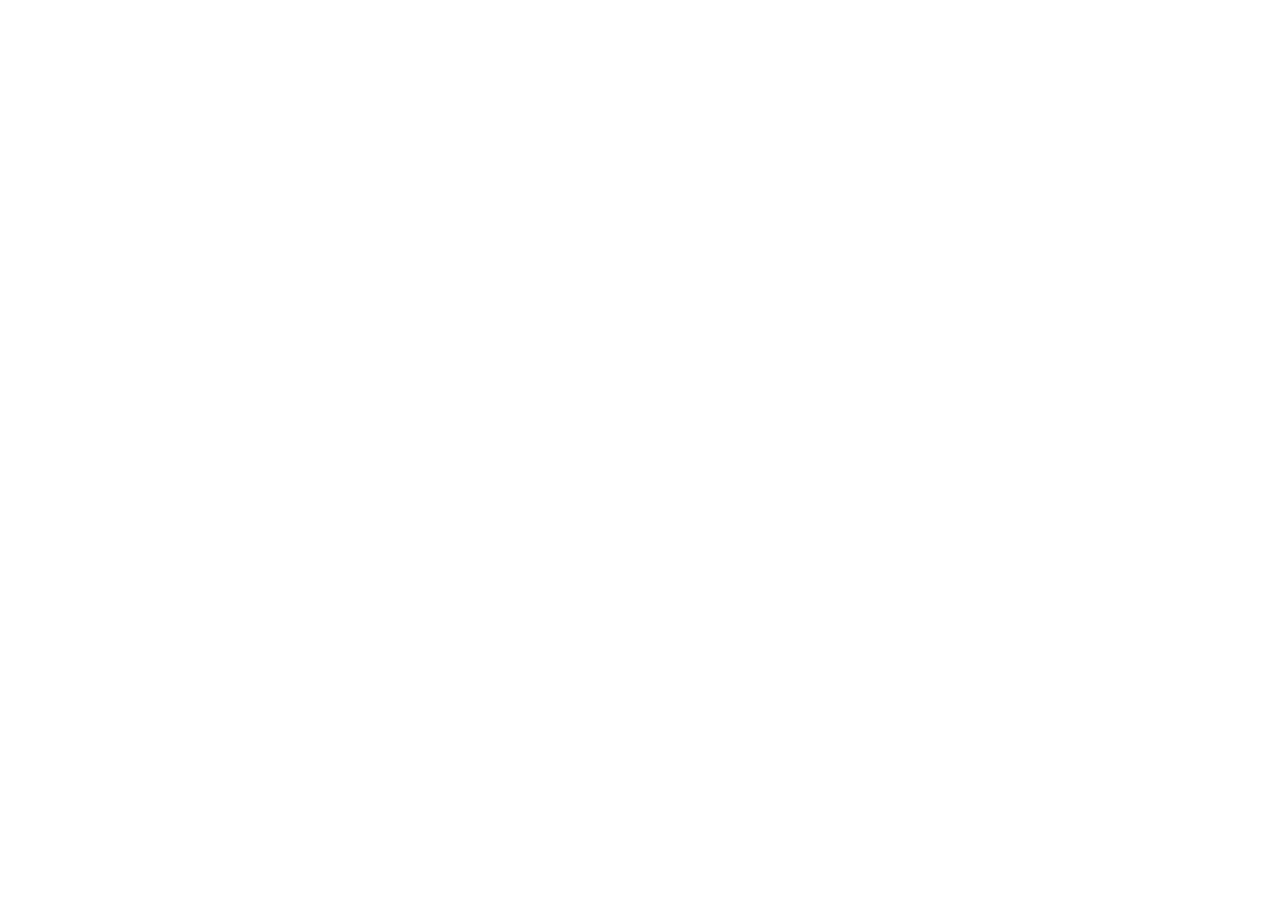
==== commit 6fb16e8c: "update 2" ====
--- a/index.html
+++ b/index.html
@@ -4,54 +4,49 @@
     <!-- Meta Tags -->
     <meta charset="utf-8">
     <meta name="viewport" content="width=device-width, initial-scale=1, shrink-to-fit=no">
-    <!-- Page Title -->
-    <title>MegaOne - Parallax</title>
+    <!-- Author -->
+    <meta name="author" content="FinalBattleField">
+    <!-- description -->
+    <meta name="description" content="Final BattleField is a game created by a group of students from VTC Academy Da Nang, inspired by the resistance wars against the French and Americans in Vietnam.">
+    <!-- keywords -->
+    <meta name="keywords" content="Final battlefield, vtc academy, game final battlefield, game vietnam, vtc game, vtc academy game Development, blog, game viet nam, anhhackta, ha xuan linh, melozing, studio, team dev game, game vn, game war vn, war vn, landing, k23 vtc, vtc academy da nag, vtc danang, game mobile, game pc">
+   <!-- Page Title -->
+    <title>Final BattleField | VTC Academy - Game Development</title>
     <!-- Favicon -->
-    <link rel="icon" href="parallax\img\favicon.ico">
+    <link href="creative-piling/images/gameFinal.ico" rel="icon">
     <!-- Bundle -->
-    <link rel="stylesheet" href="vendor\css\bundle.min.css">
+    <link href="vendor/css/bundle.min.css" rel="stylesheet">
     <!-- Plugin Css -->
-    <link rel="stylesheet" href="vendor\css\revolution-settings.min.css">
-    <link rel="stylesheet" href="vendor\css\owl.carousel.min.css">
-    <link rel="stylesheet" href="vendor\css\swiper.min.css">
-    <link rel="stylesheet" href="vendor\css\LineIcons.min.css">
+    <link rel="stylesheet" href="vendor/css/revolution-settings.min.css">
+    <link rel="stylesheet" href="vendor/css/owl.carousel.min.css">
+    <link rel="stylesheet" href="vendor/css/swiper.min.css">
+    <link rel="stylesheet" href="vendor/css/LineIcons.min.css">
     <!-- Style Sheet -->
-    <link rel="stylesheet" href="parallax\css\pagepiling.css">
-    <link rel="stylesheet" href="parallax\css\style.css">
+    <link href="creative-piling/css/jquery.pagepiling.css" rel="stylesheet">
+    <link rel="stylesheet" href="creative-piling/css/pagepiling.css">
+    <link href="creative-piling/css/style.css" rel="stylesheet">
 </head>
 
-<body>
-
-<!--Preloader-->
-
+<body data-spy="scroll" data-target=".navbar" data-offset="90">
+
+<!-- START LOADER -->
 <div class="loader" id="loader-fade">
     <div class="linear-activity">
         <div class="indeterminate"></div>
     </div>
 </div>
-
-<!--End Preloader-->
-
-<!--Header Start-->
+<!-- END LOADER -->
+
+<!-- START HEADER -->
 <header>
-
     <!--Navigation-->
     <nav class="navbar navbar-top-default navbar-expand-lg navbar-standard">
-        <div class="container">
-            <a href="#page1" title="Logo" class="link logo scroll">
+        <div class="container-fluid">
+            <a href="https://www.vtc.edu.vn/" title="Logo" class="link logo" target="_blank">
                 <!--Logo Default-->
-                <img src="parallax\img\logo-white.png" class="logo-dark" alt="logo">
+                <img src="creative-piling/images/vtc-logo.png" class="logo-dark" alt="logo">
             </a>
-
-            <ul id="menu" class="d-none d-lg-block alt-font">
-                <li><a class="link leater-space" href="#page1">Home</a></li>
-                <li><a class="link leater-space" href="#page2">Services</a></li>
-                <li><a class="link leater-space" href="#page3">Team</a></li>
-                <li><a class="link leater-space" href="#page4">About Us</a></li>
-                <li><a class="link leater-space" href="#page5">Portfolio</a></li>
-                <li><a class="link leater-space" href="#page6">Contact</a></li>
-            </ul>
-
+            
             <!--Side Menu Button-->
             <div class="side-nav-btn animated-wrap" id="sidemenu_toggle">
                 <div class="animated-element">
@@ -63,10 +58,11 @@
         </div>
     </nav>
 
+
     <!-- side menu -->
     <div class="side-menu">
         <div class="inner-wrapper">
-            <span class="btn-close" id="btn_sideNavClose"><i></i><i></i></span>
+            <span class="btn-close link" id="btn_sideNavClose"><i></i><i></i></span>
             <nav class="side-nav">
                 <ul class="navbar-nav" id="side-menu">
                     <li class="nav-item">
@@ -92,566 +88,916 @@
 
             <div class="side-footer text-white w-100">
                 <ul class="social-icons-simple">
-                    <li><a href="#." class="facebook_bg_hvr2"><i class="fab fa-facebook-f" aria-hidden="true"></i></a> </li>
-                    <li><a href="#." class="twitter_bg_hvr2"><i class="fab fa-twitter" aria-hidden="true"></i></a> </li>
-                    <li><a href="#." class="linkdin_bg_hvr2"><i class="fab fa-linkedin-in" aria-hidden="true"></i></a> </li>
-                    <li><a href="#." class="instagram_bg_hvr2"><i class="fab fa-instagram" aria-hidden="true"></i></a> </li>
+                    <li class="animated-wrap"><a href="https://www.facebook.com/" class="animated-element"target="_blank"><i class="fab fa-facebook-f" aria-hidden="true"></i></a> </li>
+                    <li class="animated-wrap"><a href="https://x.com/" class="animated-element"target="_blank"><i class="fab fa-twitter" aria-hidden="true"></i></a> </li>
+                    <li class="animated-wrap"><a href="https://www.linkedin.com/" class="animated-element"target="_blank"><i class="fab fa-linkedin-in" aria-hidden="true"></i></a> </li>
+                    <li class="animated-wrap"><a href="https://www.instagram.com/" class="animated-element"target="_blank"><i class="fab fa-instagram" aria-hidden="true"></i></a> </li>
                 </ul>
-                <p class="whitecolor">&copy; 2018 MegaOne. Made With Love by <a class="web-link text-white" href="http://www.themesindustry.com/" target="_blank">Themesindustry</a></p>
+                <p class="whitecolor">&copy; 2025 Game Development VTC. Managed by <a class="web-link text-white" href="https://vtc.edu.vn/" target="_blank">Zon</a></p>
             </div>
         </div>
     </div>
     <!-- End side menu -->
 
-
     <!--slider social-->
     <div class="slider-social d-md-block d-none">
         <ul class="list-unstyled">
-            <li class="animated-wrap"><a class="animated-element" href="javascript:void(0);"><i class="fab fa-facebook-f" aria-hidden="true"></i></a></li>
-            <li class="animated-wrap"><a class="animated-element" href="javascript:void(0);"><i class="fab fa-twitter" aria-hidden="true"></i></a></li>
-            <li class="animated-wrap"><a class="animated-element" href="javascript:void(0);"><i class="fab fa-linkedin-in" aria-hidden="true"></i></a></li>
-            <li class="animated-wrap"><a class="animated-element" href="javascript:void(0);"><i class="fab fa-instagram" aria-hidden="true"></i></a></li>
+            <li class="animated-wrap"><a class="animated-element" href="https://www.facebook.com/"target="_blank"><i class="fab fa-facebook-f" aria-hidden="true"></i></a></li>
+            <li class="animated-wrap"><a class="animated-element" href="https://x.com/"target="_blank"><i class="fab fa-twitter" aria-hidden="true"></i></a></li>
+            <li class="animated-wrap"><a class="animated-element" href="https://www.linkedin.com/"target="_blank"><i class="fab fa-linkedin-in" aria-hidden="true"></i></a></li>
+            <li class="animated-wrap"><a class="animated-element" href="https://www.instagram.com/"target="_blank"><i class="fab fa-instagram" aria-hidden="true"></i></a></li>
         </ul>
     </div>
 
 </header>
-
-
-<div id="page-scroll">
-
-    <!--Slider-->
-    <section class="section" id="page1">
-        <div id="rev_slider_346_1_wrapper" class="rev_slider_wrapper fullscreen-container" data-alias="beforeafterslider1" data-source="gallery" style="background:#252525;padding:0px;">
-            <!-- START REVOLUTION SLIDER 5.4.3.3 fullscreen mode -->
-            <div id="main-slider-four" class="rev_slider fullscreenbanner" style="display:none;" data-version="5.4.3.3">
-                <ul>
-                    <!-- Slide -->
-                    <li data-index="rs-964" data-transition="fade" data-slotamount="default" data-hideafterloop="0" data-hideslideonmobile="off" data-easein="default" data-easeout="default" data-masterspeed="default" data-thumb="../../assets/parallax/img/night-100x50.jpg" data-rotate="0" data-saveperformance="off" data-title="Slide" data-param1="" data-param2="" data-param3="" data-param4="" data-param5="" data-param6="" data-param7="" data-param8="" data-param9="" data-param10="" data-description="" data-beforeafter='{"moveto":"50%|50%|50%|50%","bgColor":"","bgFit":"cover","bgPos":"center center","bgRepeat":"no-repeat","direction":"horizontal","easing":"Power2.easeInOut","delay":"500","time":"750","out":"fade","carousel":false}'>
-                        <!-- MAIN IMAGE -->
-                        <h2 class="d-none">sd</h2>
-                        <img src="parallax\img\banner-12.jpg" alt="" data-bgposition="center center" data-kenburns="on" data-duration="5000" data-ease="Power4.easeOut" data-scalestart="150" data-scaleend="100" data-rotatestart="0" data-rotateend="0" data-blurstart="30" data-blurend="0" data-offsetstart="0 0" data-offsetend="0 0" data-bgparallax="off" class="rev-slidebg" data-no-retina="">
-                        <!-- LAYERS -->
-                        <div class="tp-caption tp-resizeme rs-parallaxlevel-5" data-x="['center','center','center','center']" data-hoffset="['0','0','0','0']" data-y="['middle','middle','middle','middle']" data-voffset="['-140','-140','-140','-140']" data-fontsize="['60','60','60','50']" data-whitespace="nowrap" data-responsive_offset="on" data-width="['none','none','none','none']" data-type="text" data-textalign="['center','center','center','center']" data-beforeafter="before" data-transform_idle="o:1;" data-transform_in="x:-50px;opacity:0;s:2000;e:Power3.easeOut;" data-transform_out="s:1000;e:Power3.easeInOut;s:1000;e:Power3.easeInOut;" data-start="1000" data-splitin="none" data-splitout="none" style="z-index:1; font-weight: 100; color: #ffffff; font-family: 'Poppins', sans-serif;text-transform:capitalize">the optimum
+<!-- END HEADER -->
+
+<div id="pagepiling">
+
+<!-- START SLIDER -->
+<section class="section slider" id="page1">
+    <div id="rev_slider_346_1_wrapper" class="rev_slider_wrapper fullscreen-container" data-alias="beforeafterslider1" data-source="gallery" style="background:#252525;padding:0;">
+        <!-- START REVOLUTION SLIDER 5.4.3.3 fullscreen mode -->
+        <div id="main-slider-four" class="rev_slider fullscreenbanner" style="display:none;" data-version="5.4.3.3">
+            <ul>
+                <!-- Slide 1 -->
+                <li data-index="rs-964" data-transition="fade" data-slotamount="default" data-hideafterloop="0" data-hideslideonmobile="off" data-easein="default" data-easeout="default" data-masterspeed="default" data-thumb="../../assets/parallax/img/night-100x50.jpg" data-rotate="0" data-saveperformance="off" data-title="Slide" data-param1="" data-param2="" data-param3="" data-param4="" data-param5="" data-param6="" data-param7="" data-param8="" data-param9="" data-param10="" data-description="" data-beforeafter='{"moveto":"50%|50%|50%|50%","bgColor":"","bgFit":"cover","bgPos":"center center","bgRepeat":"no-repeat","direction":"horizontal","easing":"Power2.easeInOut","delay":"500","time":"750","out":"fade","carousel":false}'>
+                    <!-- MAIN IMAGE -->
+                    <h2 class="d-none">sd</h2>
+                    <img src="creative-piling/images/bg_loading.jpg" alt="" data-bgposition="center center" data-kenburns="on" data-duration="5000" data-ease="Power4.easeOut" data-scalestart="150" data-scaleend="100" data-rotatestart="0" data-rotateend="0" data-blurstart="30" data-blurend="0" data-offsetstart="0 0" data-offsetend="0 0" data-bgparallax="off" class="rev-slidebg" data-no-retina>
+                    <!-- LAYERS -->
+                    <div class="tp-caption tp-resizeme rs-parallaxlevel-5"
+                         data-x="['center','center','center','center']" data-hoffset="['0','0','0','0']"
+                         data-y="['middle','middle','middle','middle']" data-voffset="['-140','-140','-140','-140']"
+                         data-fontsize="['50','50','50','40']"
+                         data-whitespace="nowrap" data-responsive_offset="on"
+                         data-width="['none','none','none','none']" data-type="text"
+                         data-textalign="['center','center','center','center']"
+                         data-beforeafter="before"
+                         data-transform_idle="o:1;"
+                         data-transform_in="x:-50px;opacity:0;s:2000;e:Power3.easeOut;"
+                         data-transform_out="s:1000;e:Power3.easeInOut;s:1000;e:Power3.easeInOut;"
+                         data-start="1000" data-splitin="none" data-splitout="none"
+                         style="z-index:1; font-weight: 100; color: #ffffff; font-family: 'Poppins', sans-serif;text-transform:capitalize">Game Products
+                    </div>
+                    <div class="tp-caption tp-resizeme rs-parallaxlevel-5"
+                         data-x="['center','center','center','center']" data-hoffset="['0','0','0','0']"
+                         data-y="['middle','middle','middle','middle']" data-voffset="['-140','-140','-140','-140']"
+                         data-fontsize="['50','50','50','40']"
+                         data-whitespace="nowrap" data-responsive_offset="on"
+                         data-width="['none','none','none','none']" data-type="text"
+                         data-textalign="['center','center','center','center']"
+                         data-beforeafter="after"
+                         data-transform_idle="o:1;"
+                         data-transform_in="x:-50px;opacity:0;s:2000;e:Power3.easeOut;"
+                         data-transform_out="s:1000;e:Power3.easeInOut;s:1000;e:Power3.easeInOut;"
+                         data-start="1000" data-splitin="none" data-splitout="none"
+                         style="z-index:1; font-weight: 100; color: #ffffff; font-family: 'Poppins', sans-serif;text-transform:capitalize">Game Products
+                    </div>
+                    <div class="tp-caption tp-resizeme rs-parallaxlevel-5"
+                         data-x="['center','center','center','center']" data-hoffset="['0','0','0','0']"
+                         data-y="['middle','middle','middle','middle']" data-voffset="['-70','-70','-70','-70']"
+                         data-fontsize="['70','70','70','60']"
+                         data-whitespace="nowrap" data-responsive_offset="on"
+                         data-width="['none','none','none','none']" data-type="text"
+                         data-textalign="['center','center','center','center']"
+                         data-beforeafter="before"
+                         data-transform_idle="o:1;" data-transform_in="z:0;rX:0;rY:0;rZ:0;sX:0.9;sY:0.9;skX:0;skY:0;opacity:0;s:1500;e:Power3.easeInOut;" data-transform_out="y:[100%];s:1000;e:Power2.easeInOut;s:1000;e:Power2.easeInOut;" data-mask_out="x:inherit;y:inherit;s:inherit;e:inherit;"
+                         data-start="1200" data-splitin="none" data-splitout="none"
+                         style="z-index:2; font-weight: 700; letter-spacing: 1px; color: #ffffff; font-family: 'Poppins', sans-serif;text-transform:capitalize">Final BattleField
+                    </div><div class="tp-caption tp-resizeme rs-parallaxlevel-5"
+                               data-x="['center','center','center','center']" data-hoffset="['0','0','0','0']"
+                               data-y="['middle','middle','middle','middle']" data-voffset="['-70','-70','-70','-70']"
+                               data-fontsize="['70','70','70','60']"
+                               data-whitespace="nowrap" data-responsive_offset="on"
+                               data-width="['none','none','none','none']" data-type="text"
+                               data-textalign="['center','center','center','center']"
+                               data-beforeafter="after"
+                               data-transform_idle="o:1;" data-transform_in="z:0;rX:0;rY:0;rZ:0;sX:0.9;sY:0.9;skX:0;skY:0;opacity:0;s:1500;e:Power3.easeInOut;" data-transform_out="y:[100%];s:1000;e:Power2.easeInOut;s:1000;e:Power2.easeInOut;" data-mask_out="x:inherit;y:inherit;s:inherit;e:inherit;"
+                               data-start="1200" data-splitin="none" data-splitout="none"
+                               style="z-index:2; font-weight: 700; letter-spacing: 1px; color: #ffffff; font-family: 'Poppins', sans-serif;text-transform:capitalize">Final BattleField
+                </div>
+                    <div class="tp-caption tp-resizeme rs-parallaxlevel-5"
+                         data-x="['center','center','center','center']" data-hoffset="['0','0','0','0']"
+                         data-y="['middle','middle','middle','middle']" data-voffset="['0','0','0','0']"
+                         data-fontsize="['40','40','40','25']"
+                         data-whitespace="nowrap" data-responsive_offset="on"
+                         data-width="['none','none','none','none']" data-type="text"
+                         data-textalign="['center','center','center','center']"
+                         data-beforeafter="before"
+                         data-transform_idle="o:1;"
+                         data-transform_in="y:[100%];z:0;rX:0deg;rY:0;rZ:0;sX:1;sY:1;skX:0;skY:0;opacity:0;s:2000;e:Power4.easeInOut;"
+                         data-transform_out="s:1000;e:Power2.easeInOut;s:1000;e:Power2.easeInOut;"
+                         data-start="1000" data-splitin="none" data-splitout="none"
+                         style="z-index:3; font-weight: 100; color: #ffffff; font-family: 'Poppins', sans-serif;text-transform:capitalize">Game Development
+                    </div>
+                    <div class="tp-caption tp-resizeme rs-parallaxlevel-5"
+                         data-x="['center','center','center','center']" data-hoffset="['0','0','0','0']"
+                         data-y="['middle','middle','middle','middle']" data-voffset="['0','0','0','0']"
+                         data-fontsize="['40','40','40','25']"
+                         data-whitespace="nowrap" data-responsive_offset="on"
+                         data-width="['none','none','none','none']" data-type="text"
+                         data-textalign="['center','center','center','center']"
+                         data-beforeafter="after"
+                         data-transform_idle="o:1;"
+                         data-transform_in="y:[100%];z:0;rX:0deg;rY:0;rZ:0;sX:1;sY:1;skX:0;skY:0;opacity:0;s:2000;e:Power4.easeInOut;"
+                         data-transform_out="s:1000;e:Power2.easeInOut;s:1000;e:Power2.easeInOut;"
+                         data-start="1000" data-splitin="none" data-splitout="none"
+                         style="z-index:3; font-weight: 100; color: #ffffff; font-family: 'Poppins', sans-serif;text-transform:capitalize">Game Development
+                    </div>
+                    <div class="tp-caption tp-resizeme"
+                         data-x="['center','center','center','center']" data-hoffset="['0','0','0','0']"
+                         data-y="['middle','middle','middle','middle']" data-voffset="['70','70','70','70']"
+                         data-fontsize="['18','18','14','14']"
+                         data-whitespace="nowrap" data-responsive_offset="on"
+                         data-width="['none','none','none','none']" data-type="text"
+                         data-textalign="['center','center','center','center']"
+                         data-beforeafter="before"
+                         data-transform_idle="o:1;"
+                         data-transform_in="z:0;rX:0deg;rY:0;rZ:0;sX:2;sY:2;skX:0;skY:0;opacity:0;s:1000;e:Power2.easeOut;"
+                         data-transform_out="s:1000;e:Power3.easeInOut;s:1000;e:Power3.easeInOut;"
+                         data-mask_in="x:0px;y:0px;s:inherit;e:inherit;"
+                         data-start="1500" data-splitin="none" data-splitout="none"
+                         style="z-index:4; font-weight: 100; color: #ffffff; line-height:30px;  font-family: 'Open Sans', sans-serif;text-transform:capitalize">A game themed around the Vietnam War created by a group of students from VTC Academy Da Nang.
+                    </div>
+                    <div class="tp-caption tp-resizeme"
+                         data-x="['center','center','center','center']" data-hoffset="['0','0','0','0']"
+                         data-y="['middle','middle','middle','middle']" data-voffset="['70','70','70','70']"
+                         data-fontsize="['18','18','14','14']"
+                         data-whitespace="nowrap" data-responsive_offset="on"
+                         data-width="['none','none','none','none']" data-type="text"
+                         data-textalign="['center','center','center','center']"
+                         data-beforeafter="after"
+                         data-transform_idle="o:1;"
+                         data-transform_in="z:0;rX:0deg;rY:0;rZ:0;sX:2;sY:2;skX:0;skY:0;opacity:0;s:1000;e:Power2.easeOut;"
+                         data-transform_out="s:1000;e:Power3.easeInOut;s:1000;e:Power3.easeInOut;"
+                         data-mask_in="x:0px;y:0px;s:inherit;e:inherit;"
+                         data-start="1500" data-splitin="none" data-splitout="none"
+                         style="z-index:4; font-weight: 100; color: #ffffff; line-height:30px;  font-family: 'Open Sans', sans-serif;text-transform:capitalize">A game themed around the Vietnam War created by a group of students from VTC Academy Da Nang.
+                    </div>
+                    <!-- Button 1 -->
+                    <div class="tp-caption tp-resizeme"
+                    id="slide-24-layer-130" data-x="['center','center','center','center']"
+                    data-hoffset="['-120','-120','-120','-120']" data-y="['bottom','bottom','bottom','bottom']"
+                    data-voffset="['140','70','70','130']"
+                    data-width="['160','160','160','160']"
+                    data-frames='[{"delay":600,"speed":2000,"frame":"0","from":"sX:1;sY:1;opacity:0;fb:40px;","to":"o:1;fb:0;","ease":"Power4.easeInOut"},{"delay":"wait","speed":300,"frame":"999","to":"opacity:0;fb:0;","ease":"Power3.easeInOut"}]'
+                    data-textAlign="['center','center','center','center']"
+                    style="z-index:99; max-width: 960px">
+                    <a href="javascript:void(0);" class="scroll btn btn-large btn-rounded btn-blue color-white link" style="border-radius: 20px;display: inline-flex; align-items: center; padding: 10px 30px;">
+                    <img src="creative-piling/images/android.png" alt="" style="width:16px; height:16px; margin-right:4px;"> Android
+                    </a>
+                    </div>
+
+                    <!-- Button 2 -->
+                    <div class="tp-caption tp-resizeme"
+                    id="slide-24-layer-131" data-x="['center','center','center','center']"
+                    data-hoffset="['120','120','120','120']" data-y="['bottom','bottom','bottom','bottom']"
+                    data-voffset="['140','70','70','130']"
+                    data-width="['160','160','160','160']"
+                    data-frames='[{"delay":600,"speed":2000,"frame":"0","from":"sX:1;sY:1;opacity:0;fb:40px;","to":"o:1;fb:0;","ease":"Power4.easeInOut"},{"delay":"wait","speed":300,"frame":"999","to":"opacity:0;fb:0;","ease":"Power3.easeInOut"}]'
+                    data-textAlign="['center','center','center','center']"
+                    style="z-index:99; max-width: 960px">
+                    <a href="javascript:void(0);" class="scroll btn btn-large btn-rounded btn-green color-white link"style="border-radius: 20px;display: inline-flex; align-items: center; padding: 10px 30px;">
+                    <img src="creative-piling/images/windows.png" alt="" style="width:16px; height:16px; margin-right:4px;"> Window
+                    </a>
+                    </div>
+                    
+                </li>
+                <!-- Slide 2 -->
+                <li data-index="rs-965" data-transition="fade" data-slotamount="default" data-hideafterloop="0" data-hideslideonmobile="off" data-easein="default" data-easeout="default" data-masterspeed="default" data-thumb="../../assets/parallax/img/night-100x50.jpg" data-rotate="0" data-saveperformance="off" data-title="Slide" data-param1="" data-param2="" data-param3="" data-param4="" data-param5="" data-param6="" data-param7="" data-param8="" data-param9="" data-param10="" data-description="" data-beforeafter='{"moveto":"50%|50%|50%|50%","bgColor":"","bgFit":"cover","bgPos":"center center","bgRepeat":"no-repeat","direction":"horizontal","easing":"Power2.easeInOut","delay":"500","time":"750","out":"fade","carousel":false}'>
+                    <!-- MAIN IMAGE -->
+                    <img src="creative-piling/images/banner-13.jpg" alt="" data-bgposition="center center" data-kenburns="on" data-duration="5000" data-ease="Power4.easeOut" data-scalestart="150" data-scaleend="100" data-rotatestart="0" data-rotateend="0" data-blurstart="30" data-blurend="0" data-offsetstart="0 0" data-offsetend="0 0" data-bgparallax="off" class="rev-slidebg" data-no-retina>
+                    <!-- LAYERS -->
+                    <div class="tp-caption tp-resizeme rs-parallaxlevel-5"
+                         data-x="['center','center','center','center']" data-hoffset="['0','0','0','0']"
+                         data-y="['middle','middle','middle','middle']" data-voffset="['-140','-140','-140','-140']"
+                         data-fontsize="['50','50','50','40']"
+                         data-whitespace="nowrap" data-responsive_offset="on"
+                         data-width="['none','none','none','none']" data-type="text"
+                         data-textalign="['center','center','center','center']"
+                         data-beforeafter="before"
+                         data-transform_idle="o:1;"
+                         data-transform_in="x:-50px;opacity:0;s:2000;e:Power3.easeOut;"
+                         data-transform_out="s:1000;e:Power3.easeInOut;s:1000;e:Power3.easeInOut;"
+                         data-start="1000" data-splitin="none" data-splitout="none"
+                         style="z-index:1; font-weight: 100; color: #ffffff; font-family: 'Poppins', sans-serif;text-transform:capitalize">Game Products
+                    </div>
+                    <div class="tp-caption tp-resizeme rs-parallaxlevel-5"
+                         data-x="['center','center','center','center']" data-hoffset="['0','0','0','0']"
+                         data-y="['middle','middle','middle','middle']" data-voffset="['-140','-140','-140','-140']"
+                         data-fontsize="['50','50','50','40']"
+                         data-whitespace="nowrap" data-responsive_offset="on"
+                         data-width="['none','none','none','none']" data-type="text"
+                         data-textalign="['center','center','center','center']"
+                         data-beforeafter="after"
+                         data-transform_idle="o:1;"
+                         data-transform_in="x:-50px;opacity:0;s:2000;e:Power3.easeOut;"
+                         data-transform_out="s:1000;e:Power3.easeInOut;s:1000;e:Power3.easeInOut;"
+                         data-start="1000" data-splitin="none" data-splitout="none"
+                         style="z-index:1; font-weight: 100; color: #ffffff; font-family: 'Poppins', sans-serif;text-transform:capitalize">Game Products
+                    </div>
+                    <div class="tp-caption tp-resizeme rs-parallaxlevel-5"
+                         data-x="['center','center','center','center']" data-hoffset="['0','0','0','0']"
+                         data-y="['middle','middle','middle','middle']" data-voffset="['-70','-70','-70','-70']"
+                         data-fontsize="['70','70','70','60']"
+                         data-whitespace="nowrap" data-responsive_offset="on"
+                         data-width="['none','none','none','none']" data-type="text"
+                         data-textalign="['center','center','center','center']"
+                         data-beforeafter="before"
+                         data-transform_idle="o:1;" data-transform_in="z:0;rX:0;rY:0;rZ:0;sX:0.9;sY:0.9;skX:0;skY:0;opacity:0;s:1500;e:Power3.easeInOut;" data-transform_out="y:[100%];s:1000;e:Power2.easeInOut;s:1000;e:Power2.easeInOut;" data-mask_out="x:inherit;y:inherit;s:inherit;e:inherit;"
+                         data-start="1200" data-splitin="none" data-splitout="none"
+                         style="z-index:2; font-weight: 700; letter-spacing: 1px; color: #ffffff; font-family: 'Poppins', sans-serif;text-transform:capitalize">Final BattleField
+                    </div>
+                    <div class="tp-caption tp-resizeme rs-parallaxlevel-5"
+                         data-x="['center','center','center','center']" data-hoffset="['0','0','0','0']"
+                         data-y="['middle','middle','middle','middle']" data-voffset="['-70','-70','-70','-70']"
+                         data-fontsize="['70','70','70','60']"
+                         data-whitespace="nowrap" data-responsive_offset="on"
+                         data-width="['none','none','none','none']" data-type="text"
+                         data-textalign="['center','center','center','center']"
+                         data-beforeafter="after"
+                         data-transform_idle="o:1;" data-transform_in="z:0;rX:0;rY:0;rZ:0;sX:0.9;sY:0.9;skX:0;skY:0;opacity:0;s:1500;e:Power3.easeInOut;" data-transform_out="y:[100%];s:1000;e:Power2.easeInOut;s:1000;e:Power2.easeInOut;" data-mask_out="x:inherit;y:inherit;s:inherit;e:inherit;"
+                         data-start="1200" data-splitin="none" data-splitout="none"
+                         style="z-index:2; font-weight: 700; letter-spacing: 1px; color: #ffffff; font-family: 'Poppins', sans-serif;text-transform:capitalize">Final BattleField
+                    </div>
+                    <div class="tp-caption tp-resizeme rs-parallaxlevel-5"
+                         data-x="['center','center','center','center']" data-hoffset="['0','0','0','0']"
+                         data-y="['middle','middle','middle','middle']" data-voffset="['0','0','0','0']"
+                         data-fontsize="['40','40','40','25']"
+                         data-whitespace="nowrap" data-responsive_offset="on"
+                         data-width="['none','none','none','none']" data-type="text"
+                         data-textalign="['center','center','center','center']"
+                         data-beforeafter="before"
+                         data-transform_idle="o:1;"
+                         data-transform_in="y:[100%];z:0;rX:0deg;rY:0;rZ:0;sX:1;sY:1;skX:0;skY:0;opacity:0;s:2000;e:Power4.easeInOut;"
+                         data-transform_out="s:1000;e:Power2.easeInOut;s:1000;e:Power2.easeInOut;"
+                         data-start="1000" data-splitin="none" data-splitout="none"
+                         style="z-index:3; font-weight: 100; color: #ffffff; font-family: 'Poppins', sans-serif;text-transform:capitalize">Game Development
+                    </div>
+                    <div class="tp-caption tp-resizeme rs-parallaxlevel-5"
+                         data-x="['center','center','center','center']" data-hoffset="['0','0','0','0']"
+                         data-y="['middle','middle','middle','middle']" data-voffset="['0','0','0','0']"
+                         data-fontsize="['40','40','40','25']"
+                         data-whitespace="nowrap" data-responsive_offset="on"
+                         data-width="['none','none','none','none']" data-type="text"
+                         data-textalign="['center','center','center','center']"
+                         data-beforeafter="after"
+                         data-transform_idle="o:1;"
+                         data-transform_in="y:[100%];z:0;rX:0deg;rY:0;rZ:0;sX:1;sY:1;skX:0;skY:0;opacity:0;s:2000;e:Power4.easeInOut;"
+                         data-transform_out="s:1000;e:Power2.easeInOut;s:1000;e:Power2.easeInOut;"
+                         data-start="1000" data-splitin="none" data-splitout="none"
+                         style="z-index:3; font-weight: 100; color: #ffffff; font-family: 'Poppins', sans-serif;text-transform:capitalize">Game Development
+                    </div>
+                    <div class="tp-caption tp-resizeme"
+                         data-x="['center','center','center','center']" data-hoffset="['0','0','0','0']"
+                         data-y="['middle','middle','middle','middle']" data-voffset="['70','70','70','70']"
+                         data-fontsize="['18','18','14','14']"
+                         data-whitespace="nowrap" data-responsive_offset="on"
+                         data-width="['none','none','none','none']" data-type="text"
+                         data-textalign="['center','center','center','center']"
+                         data-beforeafter="before"
+                         data-transform_idle="o:1;"
+                         data-transform_in="z:0;rX:0deg;rY:0;rZ:0;sX:2;sY:2;skX:0;skY:0;opacity:0;s:1000;e:Power2.easeOut;"
+                         data-transform_out="s:1000;e:Power3.easeInOut;s:1000;e:Power3.easeInOut;"
+                         data-mask_in="x:0px;y:0px;s:inherit;e:inherit;"
+                         data-start="1500" data-splitin="none" data-splitout="none"
+                         style="z-index:4; font-weight: 100; color: #ffffff; line-height:30px;  font-family: 'Open Sans', sans-serif;text-transform:capitalize">A game themed around the Vietnam War created by a group of students from VTC Academy Da Nang.
+                    </div>
+                    <div class="tp-caption tp-resizeme"
+                         data-x="['center','center','center','center']" data-hoffset="['0','0','0','0']"
+                         data-y="['middle','middle','middle','middle']" data-voffset="['70','70','70','70']"
+                         data-fontsize="['18','18','14','14']"
+                         data-whitespace="nowrap" data-responsive_offset="on"
+                         data-width="['none','none','none','none']" data-type="text"
+                         data-textalign="['center','center','center','center']"
+                         data-beforeafter="after"
+                         data-transform_idle="o:1;"
+                         data-transform_in="z:0;rX:0deg;rY:0;rZ:0;sX:2;sY:2;skX:0;skY:0;opacity:0;s:1000;e:Power2.easeOut;"
+                         data-transform_out="s:1000;e:Power3.easeInOut;s:1000;e:Power3.easeInOut;"
+                         data-mask_in="x:0px;y:0px;s:inherit;e:inherit;"
+                         data-start="1500" data-splitin="none" data-splitout="none"
+                         style="z-index:4; font-weight: 100; color: #ffffff; line-height:30px;  font-family: 'Open Sans', sans-serif;text-transform:capitalize">A game themed around the Vietnam War created by a group of students from VTC Academy Da Nang.
+                    </div>
+                    <!-- Button 1 -->
+                    <div class="tp-caption tp-resizeme"
+                    id="slide-24-layer-130" data-x="['center','center','center','center']"
+                    data-hoffset="['-120','-120','-120','-120']" data-y="['bottom','bottom','bottom','bottom']"
+                    data-voffset="['140','70','70','130']"
+                    data-width="['160','160','160','160']"
+                    data-frames='[{"delay":600,"speed":2000,"frame":"0","from":"sX:1;sY:1;opacity:0;fb:40px;","to":"o:1;fb:0;","ease":"Power4.easeInOut"},{"delay":"wait","speed":300,"frame":"999","to":"opacity:0;fb:0;","ease":"Power3.easeInOut"}]'
+                    data-textAlign="['center','center','center','center']"
+                    style="z-index:99; max-width: 960px">
+                    <a href="javascript:void(0);" class="scroll btn btn-large btn-rounded btn-blue color-white link" style="border-radius: 20px;display: inline-flex; align-items: center; padding: 10px 30px;">
+                    <img src="creative-piling/images/android.png" alt="" style="width:16px; height:16px; margin-right:4px;"> Android
+                    </a>
+                    </div>
+
+                    <!-- Button 2 -->
+                    <div class="tp-caption tp-resizeme"
+                    id="slide-24-layer-131" data-x="['center','center','center','center']"
+                    data-hoffset="['120','120','120','120']" data-y="['bottom','bottom','bottom','bottom']"
+                    data-voffset="['140','70','70','130']"
+                    data-width="['160','160','160','160']"
+                    data-frames='[{"delay":600,"speed":2000,"frame":"0","from":"sX:1;sY:1;opacity:0;fb:40px;","to":"o:1;fb:0;","ease":"Power4.easeInOut"},{"delay":"wait","speed":300,"frame":"999","to":"opacity:0;fb:0;","ease":"Power3.easeInOut"}]'
+                    data-textAlign="['center','center','center','center']"
+                    style="z-index:99; max-width: 960px">
+                    <a href="javascript:void(0);" class="scroll btn btn-large btn-rounded btn-green color-white link"style="border-radius: 20px;display: inline-flex; align-items: center; padding: 10px 30px;">
+                    <img src="creative-piling/images/windows.png" alt="" style="width:16px; height:16px; margin-right:4px;"> Window
+                    </a>
+                    </div>
+                </li>
+                <!-- Slide 3 -->
+                <li data-index="rs-966" data-transition="fade" data-slotamount="default" data-hideafterloop="0"
+                    data-hideslideonmobile="off" data-easein="default" data-easeout="default" data-masterspeed="default"
+                    data-thumb="../../assets/image/night-100x50.jpg" data-rotate="0" data-saveperformance="off"
+                    data-title="Slide" data-param1="" data-param2="" data-param3="" data-param4="" data-param5=""
+                    data-param6="" data-param7="" data-param8="" data-param9="" data-param10="" data-description=""
+                    data-beforeafter='{"moveto":"50%|50%|50%|50%","bgColor":"","bgType":"image","bgImage":"creative-piling/images/banner-before.jpg","bgFit":"cover","bgPos":"center center","bgRepeat":"no-repeat","direction":"horizontal","easing":"Power2.easeInOut","delay":"500","time":"750","out":"fade","carousel":false}'>
+                    <!-- MAIN IM AGE -->
+                    <img src="creative-piling/images/banner-after.jpg" alt="" data-bgposition="center center" data-kenburns="on"
+                         data-duration="5000" data-ease="Power4.easeOut" data-scalestart="150" data-scaleend="100"
+                         data-rotatestart="0" data-rotateend="0" data-blurstart="30" data-blurend="0"
+                         data-offsetstart="0 0" data-offsetend="0 0" data-bgparallax="off" class="rev-slidebg"
+                         data-no-retina>
+                    <!-- LAYERS -->
+                    <div class="tp-caption tp-resizeme rs-parallaxlevel-5"
+                         data-x="['center','center','center','center']" data-hoffset="['0','0','0','0']"
+                         data-y="['middle','middle','middle','middle']" data-voffset="['-140','-140','-140','-140']"
+                         data-fontsize="['50','50','50','40']"
+                         data-whitespace="nowrap" data-responsive_offset="on"
+                         data-width="['none','none','none','none']" data-type="text"
+                         data-textalign="['center','center','center','center']"
+                         data-beforeafter="before"
+                         data-transform_idle="o:1;"
+                         data-transform_in="x:-50px;opacity:0;s:2000;e:Power3.easeOut;"
+                         data-transform_out="s:1000;e:Power3.easeInOut;s:1000;e:Power3.easeInOut;"
+                         data-start="1000" data-splitin="none" data-splitout="none"
+                         style="z-index:1; font-weight: 100; color: #ffffff; font-family: 'Poppins', sans-serif;text-transform:capitalize">Game Products
+                    </div>
+                    <div class="tp-caption tp-resizeme rs-parallaxlevel-5"
+                         data-x="['center','center','center','center']" data-hoffset="['0','0','0','0']"
+                         data-y="['middle','middle','middle','middle']" data-voffset="['-140','-140','-140','-140']"
+                         data-fontsize="['50','50','50','40']"
+                         data-whitespace="nowrap" data-responsive_offset="on"
+                         data-width="['none','none','none','none']" data-type="text"
+                         data-textalign="['center','center','center','center']"
+                         data-beforeafter="after"
+                         data-transform_idle="o:1;"
+                         data-transform_in="x:-50px;opacity:0;s:2000;e:Power3.easeOut;"
+                         data-transform_out="s:1000;e:Power3.easeInOut;s:1000;e:Power3.easeInOut;"
+                         data-start="1000" data-splitin="none" data-splitout="none"
+                         style="z-index:1; font-weight: 100; color: #ffffff; font-family: 'Poppins', sans-serif;text-transform:capitalize">Game Products
+                    </div>
+
+                    <div class="tp-caption tp-resizeme rs-parallaxlevel-5"
+                         data-x="['center','center','center','center']" data-hoffset="['0','0','0','0']"
+                         data-y="['middle','middle','middle','middle']" data-voffset="['-70','-70','-70','-70']"
+                         data-fontsize="['70','70','70','60']"
+                         data-whitespace="nowrap" data-responsive_offset="on"
+                         data-width="['none','none','none','none']" data-type="text"
+                         data-textalign="['center','center','center','center']"
+                         data-beforeafter="before"
+                         data-transform_idle="o:1;" data-transform_in="z:0;rX:0;rY:0;rZ:0;sX:0.9;sY:0.9;skX:0;skY:0;opacity:0;s:1500;e:Power3.easeInOut;" data-transform_out="y:[100%];s:1000;e:Power2.easeInOut;s:1000;e:Power2.easeInOut;" data-mask_out="x:inherit;y:inherit;s:inherit;e:inherit;"
+                         data-start="1200" data-splitin="none" data-splitout="none"
+                         style="z-index:2; font-weight: 700; letter-spacing: 1px; color: #ffffff; font-family: 'Poppins', sans-serif;text-transform:capitalize">Final BattleField
+                    </div>
+                    <div class="tp-caption tp-resizeme rs-parallaxlevel-5"
+                         data-x="['center','center','center','center']" data-hoffset="['0','0','0','0']"
+                         data-y="['middle','middle','middle','middle']" data-voffset="['-70','-70','-70','-70']"
+                         data-fontsize="['70','70','70','60']"
+                         data-whitespace="nowrap" data-responsive_offset="on"
+                         data-width="['none','none','none','none']" data-type="text"
+                         data-textalign="['center','center','center','center']"
+                         data-beforeafter="after"
+                         data-transform_idle="o:1;" data-transform_in="z:0;rX:0;rY:0;rZ:0;sX:0.9;sY:0.9;skX:0;skY:0;opacity:0;s:1500;e:Power3.easeInOut;" data-transform_out="y:[100%];s:1000;e:Power2.easeInOut;s:1000;e:Power2.easeInOut;" data-mask_out="x:inherit;y:inherit;s:inherit;e:inherit;"
+                         data-start="1200" data-splitin="none" data-splitout="none"
+                         style="z-index:2; font-weight: 700; letter-spacing: 1px; color: #ffffff; font-family: 'Poppins', sans-serif;text-transform:capitalize">Final BattleField
+                    </div>
+
+                    <div class="tp-caption tp-resizeme rs-parallaxlevel-5"
+                         data-x="['center','center','center','center']" data-hoffset="['0','0','0','0']"
+                         data-y="['middle','middle','middle','middle']" data-voffset="['0','0','0','0']"
+                         data-fontsize="['40','40','40','25']"
+                         data-whitespace="nowrap" data-responsive_offset="on"
+                         data-width="['none','none','none','none']" data-type="text"
+                         data-textalign="['center','center','center','center']"
+                         data-beforeafter="before"
+                         data-transform_idle="o:1;"
+                         data-transform_in="y:[100%];z:0;rX:0deg;rY:0;rZ:0;sX:1;sY:1;skX:0;skY:0;opacity:0;s:2000;e:Power4.easeInOut;"
+                         data-transform_out="s:1000;e:Power2.easeInOut;s:1000;e:Power2.easeInOut;"
+                         data-start="1000" data-splitin="none" data-splitout="none"
+                         style="z-index:3; font-weight: 100; color: #ffffff; font-family: 'Poppins', sans-serif;text-transform:capitalize">Game Development
+                    </div>
+                    <div class="tp-caption tp-resizeme rs-parallaxlevel-5"
+                         data-x="['center','center','center','center']" data-hoffset="['0','0','0','0']"
+                         data-y="['middle','middle','middle','middle']" data-voffset="['0','0','0','0']"
+                         data-fontsize="['40','40','40','25']"
+                         data-whitespace="nowrap" data-responsive_offset="on"
+                         data-width="['none','none','none','none']" data-type="text"
+                         data-textalign="['center','center','center','center']"
+                         data-beforeafter="after"
+                         data-transform_idle="o:1;"
+                         data-transform_in="y:[100%];z:0;rX:0deg;rY:0;rZ:0;sX:1;sY:1;skX:0;skY:0;opacity:0;s:2000;e:Power4.easeInOut;"
+                         data-transform_out="s:1000;e:Power2.easeInOut;s:1000;e:Power2.easeInOut;"
+                         data-start="1000" data-splitin="none" data-splitout="none"
+                         style="z-index:3; font-weight: 100; color: #ffffff; font-family: 'Poppins', sans-serif;text-transform:capitalize">Game Development
+                    </div>
+
+                    <div class="tp-caption tp-resizeme"
+                         data-x="['center','center','center','center']" data-hoffset="['0','0','0','0']"
+                         data-y="['middle','middle','middle','middle']" data-voffset="['70','70','70','70']"
+                         data-fontsize="['18','18','14','14']"
+                         data-whitespace="nowrap" data-responsive_offset="on"
+                         data-width="['none','none','none','none']" data-type="text"
+                         data-textalign="['center','center','center','center']"
+                         data-beforeafter="before"
+                         data-transform_idle="o:1;"
+                         data-transform_in="z:0;rX:0deg;rY:0;rZ:0;sX:2;sY:2;skX:0;skY:0;opacity:0;s:1000;e:Power2.easeOut;"
+                         data-transform_out="s:1000;e:Power3.easeInOut;s:1000;e:Power3.easeInOut;"
+                         data-mask_in="x:0px;y:0px;s:inherit;e:inherit;"
+                         data-start="1500" data-splitin="none" data-splitout="none"
+                         style="z-index:4; font-weight: 100; color: #ffffff; line-height:30px;  font-family: 'Open Sans', sans-serif;text-transform:capitalize">A game themed around the Vietnam War created by a group of students from VTC Academy Da Nang.
+                    </div>
+                    <div class="tp-caption tp-resizeme"
+                         data-x="['center','center','center','center']" data-hoffset="['0','0','0','0']"
+                         data-y="['middle','middle','middle','middle']" data-voffset="['70','70','70','70']"
+                         data-fontsize="['18','18','14','14']"
+                         data-whitespace="nowrap" data-responsive_offset="on"
+                         data-width="['none','none','none','none']" data-type="text"
+                         data-textalign="['center','center','center','center']"
+                         data-beforeafter="after"
+                         data-transform_idle="o:1;"
+                         data-transform_in="z:0;rX:0deg;rY:0;rZ:0;sX:2;sY:2;skX:0;skY:0;opacity:0;s:1000;e:Power2.easeOut;"
+                         data-transform_out="s:1000;e:Power3.easeInOut;s:1000;e:Power3.easeInOut;"
+                         data-mask_in="x:0px;y:0px;s:inherit;e:inherit;"
+                         data-start="1500" data-splitin="none" data-splitout="none"
+                         style="z-index:4; font-weight: 100; color: #ffffff; line-height:30px;  font-family: 'Open Sans', sans-serif;text-transform:capitalize">A game themed around the Vietnam War created by a group of students from VTC Academy Da Nang.
+                    </div>
+
+                    <!-- Button 1 -->
+                    <div class="tp-caption tp-resizeme"
+                    id="slide-24-layer-130" data-x="['center','center','center','center']"
+                    data-hoffset="['-120','-120','-120','-120']" data-y="['bottom','bottom','bottom','bottom']"
+                    data-voffset="['140','70','70','130']"
+                    data-width="['160','160','160','160']"
+                    data-frames='[{"delay":600,"speed":2000,"frame":"0","from":"sX:1;sY:1;opacity:0;fb:40px;","to":"o:1;fb:0;","ease":"Power4.easeInOut"},{"delay":"wait","speed":300,"frame":"999","to":"opacity:0;fb:0;","ease":"Power3.easeInOut"}]'
+                    data-textAlign="['center','center','center','center']"
+                    style="z-index:99; max-width: 960px">
+                    <a href="javascript:void(0);" class="scroll btn btn-large btn-rounded btn-blue color-white link" style="border-radius: 20px;display: inline-flex; align-items: center; padding: 10px 30px;">
+                    <img src="creative-piling/images/android.png" alt="" style="width:16px; height:16px; margin-right:4px;"> Android
+                    </a>
+                    </div>
+
+                    <!-- Button 2 -->
+                    <div class="tp-caption tp-resizeme"
+                    id="slide-24-layer-131" data-x="['center','center','center','center']"
+                    data-hoffset="['120','120','120','120']" data-y="['bottom','bottom','bottom','bottom']"
+                    data-voffset="['140','70','70','130']"
+                    data-width="['160','160','160','160']"
+                    data-frames='[{"delay":600,"speed":2000,"frame":"0","from":"sX:1;sY:1;opacity:0;fb:40px;","to":"o:1;fb:0;","ease":"Power4.easeInOut"},{"delay":"wait","speed":300,"frame":"999","to":"opacity:0;fb:0;","ease":"Power3.easeInOut"}]'
+                    data-textAlign="['center','center','center','center']"
+                    style="z-index:99; max-width: 960px">
+                    <a href="javascript:void(0);" class="scroll btn btn-large btn-rounded btn-green color-white link"style="border-radius: 20px;display: inline-flex; align-items: center; padding: 10px 30px;">
+                    <img src="creative-piling/images/windows.png" alt="" style="width:16px; height:16px; margin-right:4px;"> Window
+                    </a>
+                    </div>
+
+                </li>
+            </ul>
+            <div class="tp-bannertimer tp-bottom" style="visibility: hidden !important;"></div>
+        </div>
+    </div>
+</section>
+<!-- END SLIDER -->
+
+<!-- START SERVICES -->
+    <section class="section bg-services" id="page2">
+        <div class="bg-overlay bg-black opacity-4"></div>
+        <div class="container h-100">
+        <div class="row h-100">
+            <div class="offset-md-6 col-md-6 my-auto">
+                <div id="services_slider" class="owl-carousel owl-theme">
+
+                    <!-- Item 1 -->
+                    <div class="services-item item text-center text-md-right">
+                        <div class="services-icon per-slide">
+                            <i class="lni-cup wow fadeInUp"></i>
                         </div>
-                        <div class="tp-caption tp-resizeme rs-parallaxlevel-5" data-x="['center','center','center','center']" data-hoffset="['0','0','0','0']" data-y="['middle','middle','middle','middle']" data-voffset="['-140','-140','-140','-140']" data-fontsize="['60','60','60','50']" data-whitespace="nowrap" data-responsive_offset="on" data-width="['none','none','none','none']" data-type="text" data-textalign="['center','center','center','center']" data-beforeafter="after" data-transform_idle="o:1;" data-transform_in="x:-50px;opacity:0;s:2000;e:Power3.easeOut;" data-transform_out="s:1000;e:Power3.easeInOut;s:1000;e:Power3.easeInOut;" data-start="1000" data-splitin="none" data-splitout="none" style="z-index:1; font-weight: 100; color: #ffffff; font-family: 'Poppins', sans-serif;text-transform:capitalize">the optimum
+                        <h1 class="mb-4 text-white per-slide wow fadeInRight font-weight-light shining-text">Dien Bien Phu (1954)</h1>
+                        <!--line-->
+                        <div  class="testimonial-line wow fadeInRight"></div>
+                        <p data-aos="fade-left" class="mb-5 per-slide text-white wow fadeInLeft">A heroic victory of the Vietnamese people and army, crushing the colonial ambitions of France and marking a turning point in the struggle for national independence.</p>
+                    </div>
+
+                    <!-- Item 2 -->
+                    <div class="services-item item text-center text-md-right">
+                        <div class="services-icon per-slide">
+                            <i class="lni-world wow fadeInUp"></i>
                         </div>
-                        <div class="tp-caption tp-resizeme rs-parallaxlevel-5" data-x="['center','center','center','center']" data-hoffset="['0','0','0','0']" data-y="['middle','middle','middle','middle']" data-voffset="['-70','-70','-70','-70']" data-fontsize="['60','60','60','50']" data-whitespace="nowrap" data-responsive_offset="on" data-width="['none','none','none','none']" data-type="text" data-textalign="['center','center','center','center']" data-beforeafter="before" data-transform_idle="o:1;" data-transform_in="z:0;rX:0;rY:0;rZ:0;sX:0.9;sY:0.9;skX:0;skY:0;opacity:0;s:1500;e:Power3.easeInOut;" data-transform_out="y:[100%];s:1000;e:Power2.easeInOut;s:1000;e:Power2.easeInOut;" data-mask_out="x:inherit;y:inherit;s:inherit;e:inherit;" data-start="1200" data-splitin="none" data-splitout="none" style="z-index:2; font-weight: 700; letter-spacing: 1px; color: #ffffff; font-family: 'Poppins', sans-serif;text-transform:capitalize">digital marketing
-                        </div><div class="tp-caption tp-resizeme rs-parallaxlevel-5" data-x="['center','center','center','center']" data-hoffset="['0','0','0','0']" data-y="['middle','middle','middle','middle']" data-voffset="['-70','-70','-70','-70']" data-fontsize="['60','60','60','50']" data-whitespace="nowrap" data-responsive_offset="on" data-width="['none','none','none','none']" data-type="text" data-textalign="['center','center','center','center']" data-beforeafter="after" data-transform_idle="o:1;" data-transform_in="z:0;rX:0;rY:0;rZ:0;sX:0.9;sY:0.9;skX:0;skY:0;opacity:0;s:1500;e:Power3.easeInOut;" data-transform_out="y:[100%];s:1000;e:Power2.easeInOut;s:1000;e:Power2.easeInOut;" data-mask_out="x:inherit;y:inherit;s:inherit;e:inherit;" data-start="1200" data-splitin="none" data-splitout="none" style="z-index:2; font-weight: 700; letter-spacing: 1px; color: #ffffff; font-family: 'Poppins', sans-serif;text-transform:capitalize">digital marketing
-                    </div>
-                        <div class="tp-caption tp-resizeme rs-parallaxlevel-5" data-x="['center','center','center','center']" data-hoffset="['0','0','0','0']" data-y="['middle','middle','middle','middle']" data-voffset="['0','0','0','0']" data-fontsize="['60','60','60','50']" data-whitespace="nowrap" data-responsive_offset="on" data-width="['none','none','none','none']" data-type="text" data-textalign="['center','center','center','center']" data-beforeafter="before" data-transform_idle="o:1;" data-transform_in="y:[100%];z:0;rX:0deg;rY:0;rZ:0;sX:1;sY:1;skX:0;skY:0;opacity:0;s:2000;e:Power4.easeInOut;" data-transform_out="s:1000;e:Power2.easeInOut;s:1000;e:Power2.easeInOut;" data-start="1000" data-splitin="none" data-splitout="none" style="z-index:3; font-weight: 100; color: #ffffff; font-family: 'Poppins', sans-serif;text-transform:capitalize">brand agency
+                        <h1 class="mb-4 text-white per-slide wow fadeInRight font-weight-light shining-text">Dien Bien Phu in the air (1972)</h1>
+                        <!--line-->
+                        <div  class="testimonial-line wow fadeInRight"></div>
+                        <p data-aos="fade-left" class="mb-5 per-slide text-white wow fadeInLeft">The resilient fight of the Vietnamese people in the North, successfully resisting the U.S. bombing campaign and defending the nation's sovereignty.</p>
+                    </div>
+
+                    <!-- Item 3 -->
+                    <div class="services-item item text-center text-md-right">
+                        <div class="services-icon per-slide">
+                            <i class="lni-emoji-smile wow fadeInUp"></i>
                         </div>
-                        <div class="tp-caption tp-resizeme rs-parallaxlevel-5" data-x="['center','center','center','center']" data-hoffset="['0','0','0','0']" data-y="['middle','middle','middle','middle']" data-voffset="['0','0','0','0']" data-fontsize="['60','60','60','50']" data-whitespace="nowrap" data-responsive_offset="on" data-width="['none','none','none','none']" data-type="text" data-textalign="['center','center','center','center']" data-beforeafter="after" data-transform_idle="o:1;" data-transform_in="y:[100%];z:0;rX:0deg;rY:0;rZ:0;sX:1;sY:1;skX:0;skY:0;opacity:0;s:2000;e:Power4.easeInOut;" data-transform_out="s:1000;e:Power2.easeInOut;s:1000;e:Power2.easeInOut;" data-start="1000" data-splitin="none" data-splitout="none" style="z-index:3; font-weight: 100; color: #ffffff; font-family: 'Poppins', sans-serif;text-transform:capitalize">brand agency
+                        <h1 class="mb-4 text-white per-slide wow fadeInRight font-weight-light shining-text">Paris Peace Accords (1973)</h1>
+                        <!--line-->
+                        <div  class="testimonial-line wow fadeInRight"></div>
+                        <p data-aos="fade-left" class="mb-5 per-slide text-white wow fadeInLeft"> A diplomatic victory for Vietnam, forcing the U.S. to withdraw its forces and acknowledging Vietnam's right to self-determination and independence.</p>
+                    </div>
+
+                    <!-- Item 4 -->
+                    <div class="services-item item text-center text-md-right">
+                        <div class="services-icon per-slide">
+                            <i class="lni-anchor wow fadeInUp"></i>
                         </div>
-                        <div class="tp-caption tp-resizeme" data-x="['center','center','center','center']" data-hoffset="['0','0','0','0']" data-y="['middle','middle','middle','middle']" data-voffset="['70','70','70','70']" data-fontsize="['22','22','18','18']" data-whitespace="nowrap" data-responsive_offset="on" data-width="['none','none','none','none']" data-type="text" data-textalign="['center','center','center','center']" data-beforeafter="before" data-transform_idle="o:1;" data-transform_in="z:0;rX:0deg;rY:0;rZ:0;sX:2;sY:2;skX:0;skY:0;opacity:0;s:1000;e:Power2.easeOut;" data-transform_out="s:1000;e:Power3.easeInOut;s:1000;e:Power3.easeInOut;" data-mask_in="x:0px;y:0px;s:inherit;e:inherit;" data-start="1500" data-splitin="none" data-splitout="none" style="z-index:4; font-weight: 100; color: #ffffff; line-height:30px;  font-family: 'Open Sans', sans-serif;text-transform:capitalize">The Best Multipurpose One Page Template in Market
-                        </div>
-                        <div class="tp-caption tp-resizeme" data-x="['center','center','center','center']" data-hoffset="['0','0','0','0']" data-y="['middle','middle','middle','middle']" data-voffset="['70','70','70','70']" data-fontsize="['22','22','18','18']" data-whitespace="nowrap" data-responsive_offset="on" data-width="['none','none','none','none']" data-type="text" data-textalign="['center','center','center','center']" data-beforeafter="after" data-transform_idle="o:1;" data-transform_in="z:0;rX:0deg;rY:0;rZ:0;sX:2;sY:2;skX:0;skY:0;opacity:0;s:1000;e:Power2.easeOut;" data-transform_out="s:1000;e:Power3.easeInOut;s:1000;e:Power3.easeInOut;" data-mask_in="x:0px;y:0px;s:inherit;e:inherit;" data-start="1500" data-splitin="none" data-splitout="none" style="z-index:4; font-weight: 100; color: #ffffff; line-height:30px;  font-family: 'Open Sans', sans-serif;text-transform:capitalize">The Best Multipurpose One Page Template in Market
-                        </div>
-                        <div class="tp-caption tp-resizeme" id="slide-24-layer-129" data-x="['center','center','center','center']" data-hoffset="['0','0','0','0']" data-y="['bottom','bottom','bottom','bottom']" data-voffset="['190','70','70','130']" data-width="['160','160','160','160']" data-frames='[{"delay":600,"speed":2000,"frame":"0","from":"sX:1;sY:1;opacity:0;fb:40px;","to":"o:1;fb:0;","ease":"Power4.easeInOut"},{"delay":"wait","speed":300,"frame":"999","to":"opacity:0;fb:0;","ease":"Power3.easeInOut"}]' data-textalign="['center','center','center','center']" style="z-index:99; max-width: 960px">
-                            <a href="#features" class="scroll btn btn-large btn-rounded btn-blue color-white link">get started</a>
-                        </div>
-
-                    </li>
-                    <!-- Slide -->
-                    <li data-index="rs-965" data-transition="fade" data-slotamount="default" data-hideafterloop="0" data-hideslideonmobile="off" data-easein="default" data-easeout="default" data-masterspeed="default" data-thumb="../../assets/parallax/img/night-100x50.jpg" data-rotate="0" data-saveperformance="off" data-title="Slide" data-param1="" data-param2="" data-param3="" data-param4="" data-param5="" data-param6="" data-param7="" data-param8="" data-param9="" data-param10="" data-description="" data-beforeafter='{"moveto":"50%|50%|50%|50%","bgColor":"","bgFit":"cover","bgPos":"center center","bgRepeat":"no-repeat","direction":"horizontal","easing":"Power2.easeInOut","delay":"500","time":"750","out":"fade","carousel":false}'>
-                        <!-- MAIN IMAGE -->
-                        <img src="parallax\img\banner-13.jpg" alt="" data-bgposition="center center" data-kenburns="on" data-duration="5000" data-ease="Power4.easeOut" data-scalestart="150" data-scaleend="100" data-rotatestart="0" data-rotateend="0" data-blurstart="30" data-blurend="0" data-offsetstart="0 0" data-offsetend="0 0" data-bgparallax="off" class="rev-slidebg" data-no-retina="">
-                        <!-- LAYERS -->
-                        <div class="tp-caption tp-resizeme rs-parallaxlevel-5" data-x="['center','center','center','center']" data-hoffset="['0','0','0','0']" data-y="['middle','middle','middle','middle']" data-voffset="['-140','-140','-140','-140']" data-fontsize="['60','60','60','50']" data-whitespace="nowrap" data-responsive_offset="on" data-width="['none','none','none','none']" data-type="text" data-textalign="['center','center','center','center']" data-beforeafter="before" data-transform_idle="o:1;" data-transform_in="x:-50px;opacity:0;s:2000;e:Power3.easeOut;" data-transform_out="s:1000;e:Power3.easeInOut;s:1000;e:Power3.easeInOut;" data-start="1000" data-splitin="none" data-splitout="none" style="z-index:1; font-weight: 100; color: #ffffff; font-family: 'Poppins', sans-serif;text-transform:capitalize">the optimum
-                        </div>
-                        <div class="tp-caption tp-resizeme rs-parallaxlevel-5" data-x="['center','center','center','center']" data-hoffset="['0','0','0','0']" data-y="['middle','middle','middle','middle']" data-voffset="['-140','-140','-140','-140']" data-fontsize="['60','60','60','50']" data-whitespace="nowrap" data-responsive_offset="on" data-width="['none','none','none','none']" data-type="text" data-textalign="['center','center','center','center']" data-beforeafter="after" data-transform_idle="o:1;" data-transform_in="x:-50px;opacity:0;s:2000;e:Power3.easeOut;" data-transform_out="s:1000;e:Power3.easeInOut;s:1000;e:Power3.easeInOut;" data-start="1000" data-splitin="none" data-splitout="none" style="z-index:1; font-weight: 100; color: #ffffff; font-family: 'Poppins', sans-serif;text-transform:capitalize">the optimum
-                        </div>
-                        <div class="tp-caption tp-resizeme rs-parallaxlevel-5" data-x="['center','center','center','center']" data-hoffset="['0','0','0','0']" data-y="['middle','middle','middle','middle']" data-voffset="['-70','-70','-70','-70']" data-fontsize="['60','60','60','50']" data-whitespace="nowrap" data-responsive_offset="on" data-width="['none','none','none','none']" data-type="text" data-textalign="['center','center','center','center']" data-beforeafter="before" data-transform_idle="o:1;" data-transform_in="z:0;rX:0;rY:0;rZ:0;sX:0.9;sY:0.9;skX:0;skY:0;opacity:0;s:1500;e:Power3.easeInOut;" data-transform_out="y:[100%];s:1000;e:Power2.easeInOut;s:1000;e:Power2.easeInOut;" data-mask_out="x:inherit;y:inherit;s:inherit;e:inherit;" data-start="1200" data-splitin="none" data-splitout="none" style="z-index:2; font-weight: 700; letter-spacing: 1px; color: #ffffff; font-family: 'Poppins', sans-serif;text-transform:capitalize">digital marketing
-                        </div>
-                        <div class="tp-caption tp-resizeme rs-parallaxlevel-5" data-x="['center','center','center','center']" data-hoffset="['0','0','0','0']" data-y="['middle','middle','middle','middle']" data-voffset="['-70','-70','-70','-70']" data-fontsize="['60','60','60','50']" data-whitespace="nowrap" data-responsive_offset="on" data-width="['none','none','none','none']" data-type="text" data-textalign="['center','center','center','center']" data-beforeafter="after" data-transform_idle="o:1;" data-transform_in="z:0;rX:0;rY:0;rZ:0;sX:0.9;sY:0.9;skX:0;skY:0;opacity:0;s:1500;e:Power3.easeInOut;" data-transform_out="y:[100%];s:1000;e:Power2.easeInOut;s:1000;e:Power2.easeInOut;" data-mask_out="x:inherit;y:inherit;s:inherit;e:inherit;" data-start="1200" data-splitin="none" data-splitout="none" style="z-index:2; font-weight: 700; letter-spacing: 1px; color: #ffffff; font-family: 'Poppins', sans-serif;text-transform:capitalize">digital marketing
-                        </div>
-                        <div class="tp-caption tp-resizeme rs-parallaxlevel-5" data-x="['center','center','center','center']" data-hoffset="['0','0','0','0']" data-y="['middle','middle','middle','middle']" data-voffset="['0','0','0','0']" data-fontsize="['60','60','60','50']" data-whitespace="nowrap" data-responsive_offset="on" data-width="['none','none','none','none']" data-type="text" data-textalign="['center','center','center','center']" data-beforeafter="before" data-transform_idle="o:1;" data-transform_in="y:[100%];z:0;rX:0deg;rY:0;rZ:0;sX:1;sY:1;skX:0;skY:0;opacity:0;s:2000;e:Power4.easeInOut;" data-transform_out="s:1000;e:Power2.easeInOut;s:1000;e:Power2.easeInOut;" data-start="1000" data-splitin="none" data-splitout="none" style="z-index:3; font-weight: 100; color: #ffffff; font-family: 'Poppins', sans-serif;text-transform:capitalize">brand agency
-                        </div>
-                        <div class="tp-caption tp-resizeme rs-parallaxlevel-5" data-x="['center','center','center','center']" data-hoffset="['0','0','0','0']" data-y="['middle','middle','middle','middle']" data-voffset="['0','0','0','0']" data-fontsize="['60','60','60','50']" data-whitespace="nowrap" data-responsive_offset="on" data-width="['none','none','none','none']" data-type="text" data-textalign="['center','center','center','center']" data-beforeafter="after" data-transform_idle="o:1;" data-transform_in="y:[100%];z:0;rX:0deg;rY:0;rZ:0;sX:1;sY:1;skX:0;skY:0;opacity:0;s:2000;e:Power4.easeInOut;" data-transform_out="s:1000;e:Power2.easeInOut;s:1000;e:Power2.easeInOut;" data-start="1000" data-splitin="none" data-splitout="none" style="z-index:3; font-weight: 100; color: #ffffff; font-family: 'Poppins', sans-serif;text-transform:capitalize">brand agency
-                        </div>
-                        <div class="tp-caption tp-resizeme" data-x="['center','center','center','center']" data-hoffset="['0','0','0','0']" data-y="['middle','middle','middle','middle']" data-voffset="['70','70','70','70']" data-fontsize="['22','22','18','18']" data-whitespace="nowrap" data-responsive_offset="on" data-width="['none','none','none','none']" data-type="text" data-textalign="['center','center','center','center']" data-beforeafter="before" data-transform_idle="o:1;" data-transform_in="z:0;rX:0deg;rY:0;rZ:0;sX:2;sY:2;skX:0;skY:0;opacity:0;s:1000;e:Power2.easeOut;" data-transform_out="s:1000;e:Power3.easeInOut;s:1000;e:Power3.easeInOut;" data-mask_in="x:0px;y:0px;s:inherit;e:inherit;" data-start="1500" data-splitin="none" data-splitout="none" style="z-index:4; font-weight: 100; color: #ffffff; line-height:30px;  font-family: 'Open Sans', sans-serif;text-transform:capitalize">The Best Multipurpose One Page Template in Market
-                        </div>
-                        <div class="tp-caption tp-resizeme" data-x="['center','center','center','center']" data-hoffset="['0','0','0','0']" data-y="['middle','middle','middle','middle']" data-voffset="['70','70','70','70']" data-fontsize="['22','22','18','18']" data-whitespace="nowrap" data-responsive_offset="on" data-width="['none','none','none','none']" data-type="text" data-textalign="['center','center','center','center']" data-beforeafter="after" data-transform_idle="o:1;" data-transform_in="z:0;rX:0deg;rY:0;rZ:0;sX:2;sY:2;skX:0;skY:0;opacity:0;s:1000;e:Power2.easeOut;" data-transform_out="s:1000;e:Power3.easeInOut;s:1000;e:Power3.easeInOut;" data-mask_in="x:0px;y:0px;s:inherit;e:inherit;" data-start="1500" data-splitin="none" data-splitout="none" style="z-index:4; font-weight: 100; color: #ffffff; line-height:30px;  font-family: 'Open Sans', sans-serif;text-transform:capitalize">The Best Multipurpose One Page Template in Market
-                        </div>
-                        <div class="tp-caption tp-resizeme" id="slide-24-layer-130" data-x="['center','center','center','center']" data-hoffset="['0','0','0','0']" data-y="['bottom','bottom','bottom','bottom']" data-voffset="['190','70','70','130']" data-width="['160','160','160','160']" data-frames='[{"delay":600,"speed":2000,"frame":"0","from":"sX:1;sY:1;opacity:0;fb:40px;","to":"o:1;fb:0;","ease":"Power4.easeInOut"},{"delay":"wait","speed":300,"frame":"999","to":"opacity:0;fb:0;","ease":"Power3.easeInOut"}]' data-textalign="['center','center','center','center']" style="z-index:99; max-width: 960px">
-                            <a href="#features" class="scroll btn btn-large btn-rounded btn-blue color-white link">get started
-                            </a>
-                        </div>
-
-                    </li>
-                    <!-- Slide -->
-                    <li data-index="rs-966" data-transition="fade" data-slotamount="default" data-hideafterloop="0" data-hideslideonmobile="off" data-easein="default" data-easeout="default" data-masterspeed="default" data-thumb="../../assets/image/night-100x50.jpg" data-rotate="0" data-saveperformance="off" data-title="Slide" data-param1="" data-param2="" data-param3="" data-param4="" data-param5="" data-param6="" data-param7="" data-param8="" data-param9="" data-param10="" data-description="" data-beforeafter='{"moveto":"50%|50%|50%|50%","bgColor":"","bgType":"image","bgImage":"parallax/img/banner-before.jpg","bgFit":"cover","bgPos":"center center","bgRepeat":"no-repeat","direction":"horizontal","easing":"Power2.easeInOut","delay":"500","time":"750","out":"fade","carousel":false}'>
-                        <!-- MAIN IM AGE -->
-                        <img src="parallax\img\banner-after.jpg" alt="" data-bgposition="center center" data-kenburns="on" data-duration="5000" data-ease="Power4.easeOut" data-scalestart="150" data-scaleend="100" data-rotatestart="0" data-rotateend="0" data-blurstart="30" data-blurend="0" data-offsetstart="0 0" data-offsetend="0 0" data-bgparallax="off" class="rev-slidebg" data-no-retina="">
-                        <!-- LAYERS -->
-                        <div class="tp-caption tp-resizeme rs-parallaxlevel-5" data-x="['center','center','center','center']" data-hoffset="['0','0','0','0']" data-y="['middle','middle','middle','middle']" data-voffset="['-140','-140','-140','-140']" data-fontsize="['60','60','60','50']" data-whitespace="nowrap" data-responsive_offset="on" data-width="['none','none','none','none']" data-type="text" data-textalign="['center','center','center','center']" data-beforeafter="before" data-transform_idle="o:1;" data-transform_in="x:-50px;opacity:0;s:2000;e:Power3.easeOut;" data-transform_out="s:1000;e:Power3.easeInOut;s:1000;e:Power3.easeInOut;" data-start="1000" data-splitin="none" data-splitout="none" style="z-index:1; font-weight: 100; color: #ffffff; font-family: 'Poppins', sans-serif;text-transform:capitalize">the optimum
-                        </div>
-                        <div class="tp-caption tp-resizeme rs-parallaxlevel-5" data-x="['center','center','center','center']" data-hoffset="['0','0','0','0']" data-y="['middle','middle','middle','middle']" data-voffset="['-140','-140','-140','-140']" data-fontsize="['60','60','60','50']" data-whitespace="nowrap" data-responsive_offset="on" data-width="['none','none','none','none']" data-type="text" data-textalign="['center','center','center','center']" data-beforeafter="after" data-transform_idle="o:1;" data-transform_in="x:-50px;opacity:0;s:2000;e:Power3.easeOut;" data-transform_out="s:1000;e:Power3.easeInOut;s:1000;e:Power3.easeInOut;" data-start="1000" data-splitin="none" data-splitout="none" style="z-index:1; font-weight: 100; color: #ffffff; font-family: 'Poppins', sans-serif;text-transform:capitalize">the optimum
-                        </div>
-
-                        <div class="tp-caption tp-resizeme rs-parallaxlevel-5" data-x="['center','center','center','center']" data-hoffset="['0','0','0','0']" data-y="['middle','middle','middle','middle']" data-voffset="['-70','-70','-70','-70']" data-fontsize="['60','60','60','50']" data-whitespace="nowrap" data-responsive_offset="on" data-width="['none','none','none','none']" data-type="text" data-textalign="['center','center','center','center']" data-beforeafter="before" data-transform_idle="o:1;" data-transform_in="z:0;rX:0;rY:0;rZ:0;sX:0.9;sY:0.9;skX:0;skY:0;opacity:0;s:1500;e:Power3.easeInOut;" data-transform_out="y:[100%];s:1000;e:Power2.easeInOut;s:1000;e:Power2.easeInOut;" data-mask_out="x:inherit;y:inherit;s:inherit;e:inherit;" data-start="1200" data-splitin="none" data-splitout="none" style="z-index:2; font-weight: 700; letter-spacing: 1px; color: #ffffff; font-family: 'Poppins', sans-serif;text-transform:capitalize">digital marketing
-                        </div>
-                        <div class="tp-caption tp-resizeme rs-parallaxlevel-5" data-x="['center','center','center','center']" data-hoffset="['0','0','0','0']" data-y="['middle','middle','middle','middle']" data-voffset="['-70','-70','-70','-70']" data-fontsize="['60','60','60','50']" data-whitespace="nowrap" data-responsive_offset="on" data-width="['none','none','none','none']" data-type="text" data-textalign="['center','center','center','center']" data-beforeafter="after" data-transform_idle="o:1;" data-transform_in="z:0;rX:0;rY:0;rZ:0;sX:0.9;sY:0.9;skX:0;skY:0;opacity:0;s:1500;e:Power3.easeInOut;" data-transform_out="y:[100%];s:1000;e:Power2.easeInOut;s:1000;e:Power2.easeInOut;" data-mask_out="x:inherit;y:inherit;s:inherit;e:inherit;" data-start="1200" data-splitin="none" data-splitout="none" style="z-index:2; font-weight: 700; letter-spacing: 1px; color: #ffffff; font-family: 'Poppins', sans-serif;text-transform:capitalize">digital marketing
-                        </div>
-
-                        <div class="tp-caption tp-resizeme rs-parallaxlevel-5" data-x="['center','center','center','center']" data-hoffset="['0','0','0','0']" data-y="['middle','middle','middle','middle']" data-voffset="['0','0','0','0']" data-fontsize="['60','60','60','50']" data-whitespace="nowrap" data-responsive_offset="on" data-width="['none','none','none','none']" data-type="text" data-textalign="['center','center','center','center']" data-beforeafter="before" data-transform_idle="o:1;" data-transform_in="y:[100%];z:0;rX:0deg;rY:0;rZ:0;sX:1;sY:1;skX:0;skY:0;opacity:0;s:2000;e:Power4.easeInOut;" data-transform_out="s:1000;e:Power2.easeInOut;s:1000;e:Power2.easeInOut;" data-start="1000" data-splitin="none" data-splitout="none" style="z-index:3; font-weight: 100; color: #ffffff; font-family: 'Poppins', sans-serif;text-transform:capitalize">brand agency
-                        </div>
-                        <div class="tp-caption tp-resizeme rs-parallaxlevel-5" data-x="['center','center','center','center']" data-hoffset="['0','0','0','0']" data-y="['middle','middle','middle','middle']" data-voffset="['0','0','0','0']" data-fontsize="['60','60','60','50']" data-whitespace="nowrap" data-responsive_offset="on" data-width="['none','none','none','none']" data-type="text" data-textalign="['center','center','center','center']" data-beforeafter="after" data-transform_idle="o:1;" data-transform_in="y:[100%];z:0;rX:0deg;rY:0;rZ:0;sX:1;sY:1;skX:0;skY:0;opacity:0;s:2000;e:Power4.easeInOut;" data-transform_out="s:1000;e:Power2.easeInOut;s:1000;e:Power2.easeInOut;" data-start="1000" data-splitin="none" data-splitout="none" style="z-index:3; font-weight: 100; color: #ffffff; font-family: 'Poppins', sans-serif;text-transform:capitalize">brand agency
-                        </div>
-
-                        <div class="tp-caption tp-resizeme" data-x="['center','center','center','center']" data-hoffset="['0','0','0','0']" data-y="['middle','middle','middle','middle']" data-voffset="['70','70','70','70']" data-fontsize="['22','22','18','18']" data-whitespace="nowrap" data-responsive_offset="on" data-width="['none','none','none','none']" data-type="text" data-textalign="['center','center','center','center']" data-beforeafter="before" data-transform_idle="o:1;" data-transform_in="z:0;rX:0deg;rY:0;rZ:0;sX:2;sY:2;skX:0;skY:0;opacity:0;s:1000;e:Power2.easeOut;" data-transform_out="s:1000;e:Power3.easeInOut;s:1000;e:Power3.easeInOut;" data-mask_in="x:0px;y:0px;s:inherit;e:inherit;" data-start="1500" data-splitin="none" data-splitout="none" style="z-index:4; font-weight: 100; color: #ffffff; line-height:30px;  font-family: 'Open Sans', sans-serif;text-transform:capitalize">The Best Multipurpose One Page Template in Market
-                        </div>
-                        <div class="tp-caption tp-resizeme" data-x="['center','center','center','center']" data-hoffset="['0','0','0','0']" data-y="['middle','middle','middle','middle']" data-voffset="['70','70','70','70']" data-fontsize="['22','22','18','18']" data-whitespace="nowrap" data-responsive_offset="on" data-width="['none','none','none','none']" data-type="text" data-textalign="['center','center','center','center']" data-beforeafter="after" data-transform_idle="o:1;" data-transform_in="z:0;rX:0deg;rY:0;rZ:0;sX:2;sY:2;skX:0;skY:0;opacity:0;s:1000;e:Power2.easeOut;" data-transform_out="s:1000;e:Power3.easeInOut;s:1000;e:Power3.easeInOut;" data-mask_in="x:0px;y:0px;s:inherit;e:inherit;" data-start="1500" data-splitin="none" data-splitout="none" style="z-index:4; font-weight: 100; color: #ffffff; line-height:30px;  font-family: 'Open Sans', sans-serif;text-transform:capitalize">The Best Multipurpose One Page Template in Market
-                        </div>
-
-                        <div class="tp-caption tp-resizeme" id="slide-24-layer-128" data-x="['center','center','center','center']" data-hoffset="['0','0','0','0']" data-y="['bottom','bottom','bottom','bottom']" data-voffset="['190','70','70','130']" data-width="['160','160','160','160']" data-frames='[{"delay":600,"speed":2000,"frame":"0","from":"sX:1;sY:1;opacity:0;fb:40px;","to":"o:1;fb:0;","ease":"Power4.easeInOut"},{"delay":"wait","speed":300,"frame":"999","to":"opacity:0;fb:0;","ease":"Power3.easeInOut"}]' data-textalign="['center','center','center','center']" style="z-index:99; max-width: 960px">
-                            <a href="#features" class="scroll btn btn-large btn-rounded btn-blue color-white link">get started
-                            </a>
-                        </div>
-
-                    </li>
-                </ul>
-                <div class="tp-bannertimer tp-bottom" style="visibility: hidden !important;"></div>
-            </div>
-        </div>
-    </section>
-    <!--Slider End-->
-
-    <!--Services-->
-    <section class="section bg-services" id="page2">
-        <div class="container h-100">
-            <div class="row h-100">
-                <div class="offset-md-6 col-md-6 my-auto">
-                    <div id="services_slider" class="owl-carousel owl-theme">
-                        <!--services item-->
-                        <div class="services-item item text-center text-md-right">
-                            <div class="services-icon per-slide">
-                                <i class="lni-cup wow fadeInUp"></i>
-                            </div>
-                            <h1 class="mb-4 text-white per-slide wow fadeInRight font-weight-light shining-text">Creative Designs</h1>
-                            <!--line-->
-                            <div class="testimonial-line wow fadeInRight"></div>
-                            <p data-aos="fade-left" class="mb-5 per-slide text-white wow fadeInLeft">Curabitur mollis bibendum luctus. Duis suscipit vitae dui sed suscipit. Vestibulum auctor nunc Curabitur mollis bibendum luctus. Duis suscipit vitae dui sed suscipit</p>
-                        </div>
-                        <!--services item-->
-                        <div class="services-item item text-center text-md-right">
-                            <div class="services-icon per-slide">
-                                <i class="lni-world wow fadeInUp"></i>
-                            </div>
-                            <h1 class="mb-4 text-white per-slide wow fadeInRight font-weight-light shining-text">MegaOne Publicity</h1>
-                            <!--line-->
-                            <div class="testimonial-line wow fadeInRight"></div>
-                            <p data-aos="fade-left" class="mb-5 per-slide text-white wow fadeInLeft">There are many variations of passages of Lorem Ipsum available, but the majority have suffered alteration in some form, by injected humour,</p>
-                        </div>
-                        <!--services item-->
-                        <div class="services-item item text-center text-md-right">
-                            <div class="services-icon per-slide">
-                                <i class="lni-emoji-smile wow fadeInUp"></i>
-                            </div>
-                            <h1 class="mb-4 text-white per-slide wow fadeInRight font-weight-light shining-text">Happy Clients</h1>
-                            <!--line-->
-                            <div class="testimonial-line wow fadeInRight"></div>
-                            <p data-aos="fade-left" class="mb-5 per-slide text-white wow fadeInLeft"> I must explain to you how all this mistaken idea of denouncing pleasure and praising pain was born and I will give you a teachings of the great explorer of the truth,</p>
-                        </div>
-                        <!--services item-->
-                        <div class="services-item item text-center text-md-right">
-                            <div class="services-icon per-slide">
-                                <i class="lni-anchor wow fadeInUp"></i>
-                            </div>
-                            <h1 class="mb-4 text-white per-slide wow fadeInRight font-weight-light shining-text">Work Globaly</h1>
-                            <!--line-->
-                            <div class="testimonial-line wow fadeInRight"></div>
-                            <p data-aos="fade-left" class="mb-5 per-slide text-white wow fadeInLeft">The standard chunk of Lorem Ipsum used since the 1500s is reproduced below for those interested. Sections 1.10.32 and 1.10.33 from "de Finibus Bonorum et Malorum" by Cicero</p>
-                        </div>
+                        <h1 class="mb-4 text-white per-slide wow fadeInRight font-weight-light shining-text">Ho Chi Minh Campaign (1975)</h1>
+                        <!--line-->
+                        <div  class="testimonial-line wow fadeInRight"></div>
+                        <p data-aos="fade-left" class="mb-5 per-slide text-white wow fadeInLeft">A historic event marking the end of the war, when the Vietnamese people liberated the South and reunified the country, establishing Vietnam as a free and independent nation.</p>
                     </div>
                 </div>
             </div>
         </div>
-    </section>
-    <!--Services End-->
-
-    <!-- Team -->
-    <section class="section bg-team" id="page3">
-        <div class="container h-100">
-            <div class="row h-100">
-                <div class="col-md-6 my-auto">
-                    <div id="testimonial-quote" class="owl-carousel">
-                        <div class="item">
-                            <div class="testimonial-quote whitecolor">
-                                <div class="team-img mb-4"><img src="parallax\img\testimonial-img1.jpg" alt="img"></div>
-                                <h1 class="font-weight-light mb-3 alt-font">Jessica Wilson</h1>
-                                <div class="mb-3 testimonial-line wow fadeInleft"></div>
-                                <div class="mb-1 mb-md-5"> <span>Lead Designer</span></div>
-                                <div class="team-description mb-1 mb-md-5"><p class="m-0">At vero eos et accusamus et iusto odio dignissimos ducimus qui blanditiis
-                                    praesentium 1`  oluptatum deleniti atque corrupti
-                                    quos dolores et quas.</p></div>
-                            </div>
+    </div>
+</section>
+<!-- END SERVICES -->
+
+<!-- START TEAM -->
+<section class="section bg-team" id="page3">
+    <div class="bg-overlay bg-black opacity-4"></div>
+    <div class="container h-100">
+        <div class="row h-100">
+            <div class="col-md-6 my-auto">
+                <div id="testimonial-quote" class="owl-carousel">
+                    <!-- Item 1 -->
+                    <div class="item">
+                        <div class="testimonial-quote whitecolor">
+                            <div class="team-img mb-4"><img src="creative-piling/images/testimonial-img1.jpg" alt="img"></div>
+                            <h1 class="font-weight-light mb-3 alt-font">Nguyễn Trọng Quý Mạnh</h1>
+                            <div class="mb-3 testimonial-line wow fadeInleft"></div>
+                            <div class="mb-1 mb-md-5"> <span>Team leader</span></div>
+                            <div class="team-description mb-1 mb-md-5"><p class="m-0">At vero eos et accusamus et iusto odio dignissimos ducimus qui blanditiis
+                                praesentium 1`  oluptatum deleniti atque corrupti
+                                quos dolores et quas.</p></div>
                         </div>
-                        <div class="item">
-                            <div class="testimonial-quote whitecolor">
-                                <div class="team-img mb-4"><img src="parallax\img\testimonial-img2.jpg" alt="img"></div>
-                                <h1 class="font-weight-light mb-3 alt-font">David Marlo</h1>
-                                <div class="mb-3 testimonial-line wow fadeInleft"></div>
-                                <div class="mb-5"> <span>Graphic Designer</span></div>
-                                <div class="team-description mb-5"><p>At vero eos et accusamus et iusto odio dignissimos ducimus qui blanditiis
-                                    praesentium voluptatum deleniti atque corrupti
-                                    quos dolores et quas.</p></div>
-                            </div>
+                    </div>
+                    <!-- Item 2 -->
+                    <div class="item">
+                        <div class="testimonial-quote whitecolor">
+                            <div class="team-img mb-4"><img src="creative-piling/images/testimonial-img2.jpg" alt="img"></div>
+                            <h1 class="font-weight-light mb-3 alt-font">Hà Xuân Lĩnh</h1>
+                            <div class="mb-3 testimonial-line wow fadeInleft"></div>
+                            <div class="mb-5"> <span>Game Development</span></div>
+                            <div class="team-description mb-5"><p>At vero eos et accusamus et iusto odio dignissimos ducimus qui blanditiis
+                                praesentium voluptatum deleniti atque corrupti
+                                quos dolores et quas.</p></div>
                         </div>
-                        <div class="item">
-                            <div class="testimonial-quote whitecolor">
-                                <div class="team-img mb-4"><img src="parallax\img\testimonial-img3.jpg" alt="img"></div>
-                                <h1 class="font-weight-light mb-3 alt-font">Tena Walkin</h1>
-                                <div class="mb-3 testimonial-line wow fadeInleft"></div>
-                                <div class="mb-5"> <span>Stack Developer </span></div>
-                                <div class="team-description mb-5"><p>At vero eos et accusamus et iusto odio dignissimos ducimus qui blanditiis
-                                    praesentium voluptatum deleniti atque corrupti
-                                    quos dolores et quas.</p></div>
-                            </div>
+                    </div>
+                    <!-- Item 3 -->
+                    <div class="item">
+                        <div class="testimonial-quote whitecolor">
+                            <div class="team-img mb-4"><img src="creative-piling/images/testimonial-img3.jpg" alt="img"></div>
+                            <h1 class="font-weight-light mb-3 alt-font">Nguyễn Bá Hoàng</h1>
+                            <div class="mb-3 testimonial-line wow fadeInleft"></div>
+                            <div class="mb-5"> <span>Game Development</span></div>
+                            <div class="team-description mb-5"><p>At vero eos et accusamus et iusto odio dignissimos ducimus qui blanditiis
+                                praesentium voluptatum deleniti atque corrupti
+                                quos dolores et quas.</p></div>
                         </div>
-                        <div class="item">
-                            <div class="testimonial-quote whitecolor">
-                                <div class="team-img mb-4"><img src="parallax\img\testimonial-img4.jpg" alt="img"></div>
-                                <h1 class="font-weight-light mb-3 alt-font">Elizabeth Swann</h1>
-                                <div class="mb-3 testimonial-line wow fadeInleft"></div>
-                                <div class="mb-5"> <span>Node Designer</span></div>
-                                <div class="team-description mb-5"><p>At vero eos et accusamus et iusto odio dignissimos ducimus qui blanditiis
-                                    praesentium voluptatum deleniti atque corrupti
-                                    quos dolores et quas.</p></div>
-                            </div>
+                    </div>
+                    <!-- Item 4 -->
+                    <div class="item">
+                        <div class="testimonial-quote whitecolor">
+                            <div class="team-img mb-4"><img src="creative-piling/images/testimonial-img4.jpg" alt="img"></div>
+                            <h1 class="font-weight-light mb-3 alt-font">Elizabeth Swann</h1>
+                            <div class="mb-3 testimonial-line wow fadeInleft"></div>
+                            <div class="mb-5"> <span>Node Designer</span></div>
+                            <div class="team-description mb-5"><p>At vero eos et accusamus et iusto odio dignissimos ducimus qui blanditiis
+                                praesentium voluptatum deleniti atque corrupti
+                                quos dolores et quas.</p></div>
                         </div>
                     </div>
-                    <div id="owl-thumbs" class="owl-dots">
-                        <button class="owl-dot active link"><img src="parallax\img\testimonial-img1.jpg" alt="img"></button>
-                        <button class="owl-dot link"><img src="parallax\img\testimonial-img2.jpg" alt="img"></button>
-                        <button class="owl-dot link"><img src="parallax\img\testimonial-img3.jpg" alt="img"></button>
-                        <button class="owl-dot link"><img src="parallax\img\testimonial-img4.jpg" alt="img"></button>
-                    </div>
-                    <div class="team-item d-none"></div>
+                </div>
+                <!-- Owl Dots -->
+                <div id="owl-thumbs" class="owl-dots">
+                    <button class="owl-dot active link"><img src="creative-piling/images/testimonial-img1.jpg"  alt="img"></button>
+                    <button class="owl-dot link"><img src="creative-piling/images/testimonial-img2.jpg"  alt="img"></button>
+                    <button class="owl-dot link"><img src="creative-piling/images/testimonial-img3.jpg"  alt="img"></button>
+                    <button class="owl-dot link"><img src="creative-piling/images/testimonial-img4.jpg"  alt="img"></button>
+                </div>
+                <div class="team-item d-none"></div>
+            </div>
+        </div>
+    </div>
+</section>
+<!-- END TEAM -->
+
+<!-- START BARS -->
+<section class="section bg-skills" id="page4">
+    <div class="bg-overlay bg-black opacity-4"></div>
+    <div class="container h-100">
+        <div class="row h-100">
+            <div class="col-12 my-auto">
+                <div class="row">
+                    <div class="col-md-6">
+                        <ul class="team-progress text-left p-0 m-0">
+                            <!--Progress Item-->
+                            <li class="progress-item">
+                                <h6 class="text-white ">Project Management <span class="float-right"><b class="count text-white">80</b>%</span></h6>
+                                <div class="progress">
+                                    <span class="progress-bar" role="progressbar" aria-valuenow="80" aria-valuemin="0" aria-valuemax="100"></span>
+                                </div>
+                            </li>
+                            <!--Progress Item-->
+                            <li class="progress-item">
+                                <h6 class="text-white">Sound<span class="float-right"><b class="count text-white">60</b>%</span></h6>
+                                <div class="progress">
+                                    <span class="progress-bar" role="progressbar" aria-valuenow="60" aria-valuemin="0" aria-valuemax="100"></span>
+                                </div>
+                            </li>
+                            <li class="progress-item">
+                                <h6 class="text-white">Website<span class="float-right"><b class="count text-white">85</b>%</span></h6>
+                                <div class="progress">
+                                    <span class="progress-bar" role="progressbar" aria-valuenow="85" aria-valuemin="0" aria-valuemax="100"></span>
+                                </div>
+                            </li>
+                        </ul>
+                    </div>
+                    <div class="col-md-6">
+                        <ul class="team-progress text-left p-0 m-0">
+                            <!--Progress Item-->
+                            <li class="progress-item">
+                                <h6 class="text-white">Art Design <span class="float-right"><b class="count text-white">70</b>%</span></h6>
+                                <div class="progress">
+                                    <span class="progress-bar" role="progressbar" aria-valuenow="70" aria-valuemin="0" aria-valuemax="100"></span>
+                                </div>
+                            </li>
+                            <!--Progress Item-->
+                            <li class="progress-item">
+                                <h6 class="text-white">Coding<span class="float-right"><b class="count text-white">75</b>%</span></h6>
+                                <div class="progress">
+                                    <span class="progress-bar" role="progressbar" aria-valuenow="75" aria-valuemin="0" aria-valuemax="100"></span>
+                                </div>
+                            </li>
+                            <li class="progress-item m-0">
+                                <h6 class="text-white">Idea<span class="float-right"><b class="count text-white">100</b>%</span></h6>
+                                <div class="progress">
+                                    <span class="progress-bar" role="progressbar" aria-valuenow="100" aria-valuemin="0" aria-valuemax="100"></span>
+                                </div>
+                            </li>
+                        </ul>
+                    </div>
                 </div>
             </div>
         </div>
-    </section>
-    <!-- Team Ends -->
-
-    <!-- Bars -->
-    <section class="section bg-skills" id="page4">
-
-        <div class="container h-100">
-            <div class="row h-100">
-                <div class="col-12 my-auto">
-                    <div class="row">
-                        <div class="col-md-6">
-                            <ul class="team-progress text-left p-0 m-0">
-                                <!--Progress Item-->
-                                <li class="progress-item">
-                                    <h6 class="text-white ">Project Management <span class="float-right"><b class="count text-white">90</b>%</span></h6>
-                                    <div class="progress">
-                                        <span class="progress-bar" role="progressbar" aria-valuenow="90" aria-valuemin="0" aria-valuemax="100"></span>
+    </div>
+</section>
+<!-- END BARS -->
+
+<!-- START PORTFOLIO -->
+<section class="section portfolio-sec" id="page5">
+    <div id="content-scroll">
+        <h2 class="d-none">sas</h2>
+        <!-- Showcase Holder -->
+        <div id="showcase-holder">
+            <div id="showcase-tilt-wrap">
+                <div id="showcase-tilt">
+                    <div id="showcase-slider" class="swiper-container">
+                        <div class="swiper-wrapper">
+                            <!-- First Slide -->
+                            <div class="swiper-slide" data-title="FOREST HOUSE" data-subtitle="Photography" data-number="01">
+                                <div class="img-mask">
+                                    <div class="section-image" data-src="creative-piling/images/01hero.jpg"></div>
+                                </div>
+                                <a class="showcase-link-project" data-type="page-transition" href="project01.html"></a>
+                            </div>
+                            <!-- /First Slide -->
+
+                            <!-- Second Slide -->
+                            <div class="swiper-slide" data-title="ATHLETE CLASS" data-subtitle="Photography" data-number="02">
+                                <div class="img-mask">
+                                    <div class="section-image" data-src="creative-piling/images/02hero.jpg"></div>
+                                </div>
+                                <a class="showcase-link-project" data-type="page-transition" href="project02.html"></a>
+                            </div>
+                            <!-- /Second Slide -->
+
+                            <!-- Third Slide -->
+                            <div class="swiper-slide bg-video" data-title="GOTI SAAB" data-subtitle="Video" data-number="03">
+                                <div class="img-mask">
+                                    <div class="section-image" data-src="creative-piling/images/03hero.jpg">
                                     </div>
-                                </li>
-                                <!--Progress Item-->
-                                <li class="progress-item">
-                                    <h6 class="text-white">Web Consulting<span class="float-right"><b class="count text-white">75</b>%</span></h6>
-                                    <div class="progress">
-                                        <span class="progress-bar" role="progressbar" aria-valuenow="75" aria-valuemin="0" aria-valuemax="100"></span>
-                                    </div>
-                                </li>
-                                <li class="progress-item">
-                                    <h6 class="text-white">Web Consulting<span class="float-right"><b class="count text-white">62</b>%</span></h6>
-                                    <div class="progress">
-                                        <span class="progress-bar" role="progressbar" aria-valuenow="62" aria-valuemin="0" aria-valuemax="100"></span>
-                                    </div>
-                                </li>
-                            </ul>
+                                </div>
+                                <a class="showcase-link-project" data-type="page-transition" href="project03.html"></a>
+                            </div>
+                            <!-- /Third Slide -->
+
+                            <!-- Fourth Slide -->
+                            <div class="swiper-slide" data-title="LADY IN WHITE" data-subtitle="Design" data-number="04">
+                                <div class="img-mask">
+                                    <div class="section-image" data-src="creative-piling/images/04hero.jpg"></div>
+                                </div>
+                                <a class="showcase-link-project" data-type="page-transition" href="project04.html"></a>
+                            </div>
+                            <!-- /Fourth Slide -->
+
+                            <!-- Fifth Slide -->
+                            <div class="swiper-slide" data-title="CREATIVE FUTURE" data-subtitle="Design" data-number="05">
+                                <div class="img-mask">
+                                    <div class="section-image" data-src="creative-piling/images/05hero.jpg"></div>
+                                </div>
+                                <a class="showcase-link-project" data-type="page-transition" href="project05.html"></a>
+                            </div>
+                            <!-- /Fifth Slide -->
+
+                            <!-- Sixth Slide -->
+                            <div class="swiper-slide" data-title="ANTIQUE CHOICE" data-subtitle="Photography" data-number="06">
+                                <div class="img-mask">
+                                    <div class="section-image" data-src="creative-piling/images/06hero.jpg"></div>
+                                </div>
+                                <a class="showcase-link-project" data-type="page-transition" href="project06.html"></a>
+                            </div>
+                            <!-- /Sixth Slide -->
+
+                            <!-- Seventh Slide -->
+                            <div class="swiper-slide" data-title="KALASHAKALA" data-subtitle="Design" data-number="07">
+                                <div class="img-mask">
+                                    <div class="section-image" data-src="creative-piling/images/07hero.jpg"></div>
+                                </div>
+                                <a class="showcase-link-project" data-type="page-transition" href="project07.html"></a>
+                            </div>
+                            <!-- /Seventh Slide -->
+
+                            <!-- Eighth Slide -->
+                            <div class="swiper-slide" data-title="WILD LIFE" data-subtitle="Photography" data-number="08">
+                                <div class="img-mask">
+                                    <div class="section-image" data-src="creative-piling/images/08hero.jpg"></div>
+                                </div>
+                                <a class="showcase-link-project" data-type="page-transition" href="project08.html"></a>
+                            </div>
+                            <!-- /Eighth Slide -->
+
+                            <!-- Ninth Slide -->
+                            <div class="swiper-slide" data-title="GLAMOUR QUEEN" data-subtitle="Architecture" data-number="09">
+                                <div class="img-mask">
+                                    <div class="section-image" data-src="creative-piling/images/09hero.jpg"></div>
+                                </div>
+                                <a class="showcase-link-project" data-type="page-transition" href="project09.html"></a>
+                            </div>
+                            <!-- /Ninth Slide -->
+
+                            <!-- Tenth Slide -->
+                            <div class="swiper-slide" data-title="DRAMA QUEEN" data-subtitle="Photography" data-number="10">
+                                <div class="img-mask">
+                                    <div class="section-image" data-src="creative-piling/images/10hero.jpg"></div>
+                                </div>
+                                <a class="showcase-link-project" data-type="page-transition" href="project10.html"></a>
+                            </div>
+                            <!-- /Tenth Slide -->
                         </div>
-
-
-
-                        <div class="col-md-6">
-                            <ul class="team-progress text-left p-0 m-0">
-                                <!--Progress Item-->
-                                <li class="progress-item">
-                                    <h6 class="text-white">Project Management <span class="float-right"><b class="count text-white">90</b>%</span></h6>
-                                    <div class="progress">
-                                        <span class="progress-bar" role="progressbar" aria-valuenow="90" aria-valuemin="0" aria-valuemax="100"></span>
-                                    </div>
-                                </li>
-                                <!--Progress Item-->
-                                <li class="progress-item">
-                                    <h6 class="text-white">Web Consulting<span class="float-right"><b class="count text-white">75</b>%</span></h6>
-                                    <div class="progress">
-                                        <span class="progress-bar" role="progressbar" aria-valuenow="75" aria-valuemin="0" aria-valuemax="100"></span>
-                                    </div>
-                                </li>
-                                <li class="progress-item m-0">
-                                    <h6 class="text-white">Web Consulting<span class="float-right"><b class="count text-white">62</b>%</span></h6>
-                                    <div class="progress">
-                                        <span class="progress-bar" role="progressbar" aria-valuenow="62" aria-valuemin="0" aria-valuemax="100"></span>
-                                    </div>
-                                </li>
-                            </ul>
-                        </div>
-
                     </div>
                 </div>
             </div>
-
-        </div>
-
-    </section>
-    <!-- Bars Ends -->
-
-    <!--Portfolio-->
-    <section class="section" id="page5">
-        <div id="content-scroll">
-            <h2 class="d-none">sas</h2>
-            <!-- Showcase Holder -->
-            <div id="showcase-holder">
-                <div id="showcase-tilt-wrap">
-                    <div id="showcase-tilt">
-                        <div id="showcase-slider" class="swiper-container">
-                            <div class="swiper-wrapper">
-
-
-                                <!-- Section Slide -->
-                                <div class="swiper-slide" data-title="GLAMOUR QUEEN" data-subtitle="Photography" data-number="01">
-                                    <div class="img-mask">
-                                        <div class="section-image" data-src="parallax/img/01hero.jpg"></div>
-                                    </div>
-                                    <a class="showcase-link-project" data-type="page-transition" href="project01.html"></a>
-                                </div>
-                                <!--/Section Slide -->
-
-
-                                <!-- Section Slide -->
-                                <div class="swiper-slide" data-title="ATHLETE CLASS" data-subtitle="Photography" data-number="02">
-                                    <div class="img-mask">
-                                        <div class="section-image" data-src="parallax/img/02hero.jpg"></div>
-                                    </div>
-                                    <a class="showcase-link-project" data-type="page-transition" href="project02.html"></a>
-                                </div>
-                                <!--/Section Slide -->
-
-
-
-                                <!-- Section Slide -->
-                                <div class="swiper-slide bg-video" data-title="GOTI SAAB" data-subtitle="Video" data-number="03">
-                                    <div class="img-mask">
-                                        <div class="section-image" data-src="parallax/img/03hero.jpg">
-                                        </div>
-                                    </div>
-                                    <a class="showcase-link-project" data-type="page-transition" href="project03.html"></a>
-                                </div>
-                                <!--/Section Slide -->
-
-
-                                <!-- Section Slide -->
-                                <div class="swiper-slide" data-title="LADY IN WHITE" data-subtitle="Design" data-number="04">
-                                    <div class="img-mask">
-                                        <div class="section-image" data-src="parallax/img/04hero.jpg"></div>
-                                    </div>
-                                    <a class="showcase-link-project" data-type="page-transition" href="project04.html"></a>
-                                </div>
-                                <!--/Section Slide -->
-
-
-                                <!-- Section Slide -->
-                                <div class="swiper-slide" data-title="CREATIVE FUTURE" data-subtitle="Design" data-number="05">
-                                    <div class="img-mask">
-                                        <div class="section-image" data-src="parallax/img/05hero.jpg"></div>
-                                    </div>
-                                    <a class="showcase-link-project" data-type="page-transition" href="project05.html"></a>
-                                </div>
-                                <!--/Section Slide -->
-
-
-                                <!-- Section Slide -->
-                                <div class="swiper-slide" data-title="ANTIQUE CHOICE" data-subtitle="Photography" data-number="06">
-                                    <div class="img-mask">
-                                        <div class="section-image" data-src="parallax/img/06hero.jpg"></div>
-                                    </div>
-                                    <a class="showcase-link-project" data-type="page-transition" href="project06.html"></a>
-                                </div>
-                                <!--/Section Slide -->
-
-
-                                <!-- Section Slide -->
-                                <div class="swiper-slide" data-title="KALASHAKALA" data-subtitle="Design" data-number="07">
-                                    <div class="img-mask">
-                                        <div class="section-image" data-src="parallax/img/07hero.jpg"></div>
-                                    </div>
-                                    <a class="showcase-link-project" data-type="page-transition" href="project07.html"></a>
-                                </div>
-                                <!--/Section Slide -->
-
-
-                                <!-- Section Slide -->
-                                <div class="swiper-slide" data-title="WILD LIFE" data-subtitle="Photography" data-number="08">
-                                    <div class="img-mask">
-                                        <div class="section-image" data-src="parallax/img/08hero.jpg"></div>
-                                    </div>
-                                    <a class="showcase-link-project" data-type="page-transition" href="project08.html"></a>
-                                </div>
-                                <!--/Section Slide -->
-
-
-                                <!-- Section Slide -->
-                                <div class="swiper-slide" data-title="FOREST HOUSE" data-subtitle="Architecture" data-number="09">
-                                    <div class="img-mask">
-                                        <div class="section-image" data-src="parallax/img/09hero.jpg"></div>
-                                    </div>
-                                    <a class="showcase-link-project" data-type="page-transition" href="project09.html"></a>
-                                </div>
-                                <!--/Section Slide -->
-
-
-                                <!-- Section Slide -->
-                                <div class="swiper-slide" data-title="DRAMA QUEEN" data-subtitle="Photography" data-number="10">
-                                    <div class="img-mask">
-                                        <div class="section-image" data-src="parallax/img/10hero.jpg"></div>
-                                    </div>
-                                    <a class="showcase-link-project" data-type="page-transition" href="project10.html"></a>
-                                </div>
-                                <!--/Section Slide -->
-                            </div>
-                        </div>
-                    </div>
+            <div class="showcase-pagination-wrap">
+                <div class="showcase-counter">
+                    <span data-total="10"></span>
                 </div>
-                <div class="showcase-pagination-wrap">
-                    <div class="showcase-counter">
-                        <span data-total="10"></span>
-                    </div>
-                    <div class="showcase-pagination"></div>
-                    <div class="caption-border left"></div>
-                    <div class="caption-border right"></div>
-                    <div class="arrows-wrap ">
-                        <div class="prev-wrap animated-wrap"><div class="swiper-button-prev swiper-button-white parallax-element animated-element"></div></div>
-                        <div class="next-wrap animated-wrap"><div class="swiper-button-next swiper-button-white parallax-element animated-element"></div></div>
-                    </div>
-                </div>
-            </div>
-            <!-- Showcase Holder -->
-
-            <!-- swiper thumbnails -->
-            <div class="swiper-thumbnails link">
-                <button class="bullet"><img src="parallax\img\portfolio-thumb1.jpg" alt="img"> </button>
-                <button class="bullet"><img src="parallax\img\portfolio-thumb2.jpg" alt="img"> </button>
-                <button class="bullet"><img src="parallax\img\portfolio-thumb3.jpg" alt="img"> </button>
-                <button class="bullet"><img src="parallax\img\portfolio-thumb4.jpg" alt="img"> </button>
-                <button class="bullet"><img src="parallax\img\portfolio-thumb5.jpg" alt="img"> </button>
-                <button class="bullet"><img src="parallax\img\portfolio-thumb6.jpg" alt="img"> </button>
-                <button class="bullet"><img src="parallax\img\portfolio-thumb7.jpg" alt="img"> </button>
-                <button class="bullet"><img src="parallax\img\portfolio-thumb8.jpg" alt="img"> </button>
-                <button class="bullet"><img src="parallax\img\portfolio-thumb9.jpg" alt="img"> </button>
-                <button class="bullet"><img src="parallax\img\portfolio-thumb10.jpg" alt="img"> </button>
-            </div>
-            <!-- swiper thumbnails -->
-
-        </div>
-    </section>
-    <!--Portfolio End-->
-
-    <!-- Contact & Map starts -->
-    <section id="page6" class="section bg-contact bg-dark">
-        <div class="bg-overlay bg-black2 opacity-9"></div>
-        <div class="container full-screen center-block">
-            <div class="contact-body">
-                <div class="row">
-                    <div class="col-md-12">
-                        <div class="main-title wow fadeIn" data-wow-delay="300ms">
-                            <h5> Leave a message </h5>
-                            <div class="contact-line"></div>
-                            <h2> Need Assistance? </h2>
-                        </div>
-                    </div>
-                </div>
-                <div class="row">
-                    <div class="col-md-12 col-sm-12 contact-form-center wow fadeInUp" data-wow-delay="400ms">
-
-                        <div class="col-sm-12 p-0" id="result"></div>
-
-                        <div class="company-contact-form">
-                            <form class="contact-form-outer" onsubmit="return false;">
-                                <div class="row">
-                                    <div class="col-md-6 col-sm-6 md max-width">
-                                        <div class="contact-form-textfield pb-4">
-                                            <input type="text" placeholder="Name" class="form-control link" required="" id="name" name="name">
-                                        </div>
-                                    </div>
-                                    <div class="col-md-6 col-sm-6 max-width">
-                                        <div class="contact-form-textfield pb-4">
-                                            <input type="email" placeholder="Email" class="form-control link" required="" id="email" name="email">
-                                        </div>
-                                    </div>
-                                    <div class="col-md-6 col-sm-6 max-width">
-                                        <div class="contact-form-textfield pb-4">
-                                            <input type="tel" placeholder="Contact No" class="form-control link" id="phone" name="phone">
-                                        </div>
-                                    </div>
-                                    <div class="col-md-6 col-sm-6 max-width">
-                                        <div class="contact-form-textfield pb-4">
-                                            <input type="text" placeholder="Subject" class="form-control link" id="subject" name="subject">
-                                        </div>
-                                    </div>
-                                    <div class="col-lg-12">
-                                        <div class="contact-form-textfield pb-4">
-                                            <textarea placeholder="Message" class="form-control message link" id="message" name="message"></textarea>
-                                        </div>
-                                    </div>
-                                    <div class="col-lg-12 pt-xs-25px text-center">
-                                        <button type="submit" class="btn btn-blue btn-large btn-rounded text-uppercase" id="submit_btn"><i class="ti ti-reload ti-reload mr-2 d-none" aria-hidden="true"></i><b class="font-weight-normal">SUBMIT REQUEST</b>
-
-                                        </button>
-                                    </div>
-                                </div>
-                            </form>
-                        </div>
-                    </div>
+                <div class="showcase-pagination"></div>
+                <div class="caption-border left"></div>
+                <div class="caption-border right"></div>
+                <div class="arrows-wrap ">
+                    <div class="prev-wrap animated-wrap"><div class="swiper-button-prev swiper-button-white parallax-element animated-element"></div></div>
+                    <div class="next-wrap animated-wrap"><div class="swiper-button-next swiper-button-white parallax-element animated-element"></div></div>
                 </div>
             </div>
         </div>
-    </section>
-    <!-- Contact & Map ends -->
-
+        <!-- Showcase Holder -->
+
+        <!-- Swiper thumbnails -->
+        <div class="swiper-thumbnails link">
+            <button class="bullet"><img src="creative-piling/images/portfolio-thumb1.jpg" alt="img"> </button>
+            <button class="bullet"><img src="creative-piling/images/portfolio-thumb2.jpg" alt="img"> </button>
+            <button class="bullet"><img src="creative-piling/images/portfolio-thumb3.jpg" alt="img"> </button>
+            <button class="bullet"><img src="creative-piling/images/portfolio-thumb4.jpg" alt="img"> </button>
+            <button class="bullet"><img src="creative-piling/images/portfolio-thumb5.jpg" alt="img"> </button>
+            <button class="bullet"><img src="creative-piling/images/portfolio-thumb6.jpg" alt="img"> </button>
+            <button class="bullet"><img src="creative-piling/images/portfolio-thumb7.jpg" alt="img"> </button>
+            <button class="bullet"><img src="creative-piling/images/portfolio-thumb8.jpg" alt="img"> </button>
+            <button class="bullet"><img src="creative-piling/images/portfolio-thumb9.jpg" alt="img"> </button>
+            <button class="bullet"><img src="creative-piling/images/portfolio-thumb10.jpg" alt="img"> </button>
+        </div>
+        <!-- Swiper thumbnails -->
+    </div>
+</section>
+<!-- END PORTFOLIO -->
+
+<!-- START CONTACT -->
+<section id="page6" class="section bg-contact bg-dark position-relative" >
+    <div class="bg-overlay bg-black opacity-2"></div>
+    <div class="bg-overlay bg-black2 opacity-9"></div>
+    <div class="container full-screen center-block">
+        <div class="contact-body">
+            <div class="row">
+                <div class="col-md-12">
+                    <div class="main-title wow fadeIn" data-wow-delay="300ms">
+                        <h5> Leave a message </h5>
+                        <div  class="contact-line"></div>
+                        <h2> Support and comments </h2>
+                    </div>
+                </div>
+            </div>
+            <div class="row">
+                <div class="col-md-12 col-sm-12 contact-form-center wow fadeInUp" data-wow-delay="400ms">
+
+                    <div class="col-sm-12 p-0" id="result"></div>
+
+                    <div class="company-contact-form">
+                        <form class="contact-form-outer contact-form" id="contact-form-data" onsubmit="return false;">
+                            <div class="row">
+                                <div class="col-md-6 col-sm-6 md max-width">
+                                    <div class="contact-form-textfield pb-4">
+                                        <input type="text" placeholder="Name" class="form-control link" required="" id="name" name="userName">
+                                    </div>
+                                </div>
+                                <div class="col-md-6 col-sm-6 max-width">
+                                    <div class="contact-form-textfield pb-4">
+                                        <input type="email" placeholder="Email" class="form-control link" required="" id="email" name="userEmail">
+                                    </div>
+                                </div>
+                                <div class="col-md-6 col-sm-6 max-width">
+                                    <div class="contact-form-textfield pb-4">
+                                        <input type="tel" placeholder="Contact No" class="form-control link" id="phone" name="userPhone">
+                                    </div>
+                                </div>
+                                <div class="col-md-6 col-sm-6 max-width">
+                                    <div class="contact-form-textfield pb-4">
+                                        <input type="text" placeholder="Subject" class="form-control link" id="subject" name="userSubject">
+                                    </div>
+                                </div>
+                                <div class="col-lg-12">
+                                    <div class="contact-form-textfield pb-4">
+                                        <textarea placeholder="Message" class="form-control message link" id="message" name="userMessage"></textarea>
+                                    </div>
+                                </div>
+                                <div class="col-lg-12 pt-xs-25px text-center">
+                                    <button type="submit" class="btn btn-blue btn-large btn-rounded text-uppercase contact_btn" id="submit_btn"><i class="fa fa-spinner fa-spin mr-2 d-none" aria-hidden="true"></i><b class="font-weight-normal">SUBMIT REQUEST</b>
+                                    </button>
+                                </div>
+                            </div>
+                        </form>
+                    </div>
+                </div>
+            </div>
+        </div>
+    </div>
+</section>
+<!-- END CONTACT -->
 
 </div>
 
-<!--Animated Cursor-->
+<!-- START ANIMATED CURSOR -->
 <div id="aimated-cursor">
     <div id="cursor">
         <div id="cursor-loader"></div>
     </div>
 </div>
-<!--Animated Cursor End-->
-
+<!-- END ANIMATED CURSOR -->
 
 <!-- JavaScript -->
-<script src="vendor\js\bundle.min.js"></script>
+<script src="vendor/js/bundle.min.js"></script>
 
 <!-- Plugin Js -->
-<script src="vendor\js\owl.carousel.min.js"></script>
-<script src="vendor\js\swiper.min.js"></script>
-<script src="vendor\js\jquery.appear.js"></script>
-<script src="vendor\js\TweenMax.min.js"></script>
-<script src="vendor\js\parallaxie.min.js"></script>
+<script src="vendor/js/owl.carousel.min.js"></script>
+<script src="vendor/js/swiper.min.js"></script>
+<script src="vendor/js/jquery.appear.js"></script>
+<script src="vendor/js/TweenMax.min.js"></script>
+<script src="vendor/js/parallaxie.min.js"></script>
 <!-- REVOLUTION JS FILES -->
-<script src="vendor\js\jquery.themepunch.tools.min.js"></script>
-<script src="vendor\js\jquery.themepunch.revolution.min.js"></script>
+<script src="vendor/js/jquery.themepunch.tools.min.js"></script>
+<script src="vendor/js/jquery.themepunch.revolution.min.js"></script>
 <!-- SLIDER REVOLUTION EXTENSIONS -->
-<script src="vendor\js\extensions\revolution.extension.actions.min.js"></script>
-<script src="vendor\js\extensions\revolution.extension.carousel.min.js"></script>
-<script src="vendor\js\extensions\revolution.extension.kenburn.min.js"></script>
-<script src="vendor\js\extensions\revolution.extension.layeranimation.min.js"></script>
-<script src="vendor\js\extensions\revolution.extension.migration.min.js"></script>
-<script src="vendor\js\extensions\revolution.extension.navigation.min.js"></script>
-<script src="vendor\js\extensions\revolution.extension.parallax.min.js"></script>
-<script src="vendor\js\extensions\revolution.extension.slideanims.min.js"></script>
-<script src="vendor\js\extensions\revolution.extension.video.min.js"></script>
-<script src="vendor\js\extensions\revolution.extension.beforeafter.min.js"></script>
-
-<script src="parallax\js\pagepiling.min.js"></script>
-<script src="parallax\js\swiper-thumbnail.js"></script>
-<script src="parallax\js\script.js"></script>
+<script src="vendor/js/extensions/revolution.extension.actions.min.js"></script>
+<script src="vendor/js/extensions/revolution.extension.carousel.min.js"></script>
+<script src="vendor/js/extensions/revolution.extension.kenburn.min.js"></script>
+<script src="vendor/js/extensions/revolution.extension.layeranimation.min.js"></script>
+<script src="vendor/js/extensions/revolution.extension.migration.min.js"></script>
+<script src="vendor/js/extensions/revolution.extension.navigation.min.js"></script>
+<script src="vendor/js/extensions/revolution.extension.parallax.min.js"></script>
+<script src="vendor/js/extensions/revolution.extension.slideanims.min.js"></script>
+<script src="vendor/js/extensions/revolution.extension.video.min.js"></script>
+<script src="vendor/js/extensions/revolution.extension.beforeafter.min.js"></script>
+
+<script src="creative-piling/js/jquery.pagepiling.min.js"></script>
+<script src="creative-piling/js/swiper-thumbnail.js"></script>
+<script src="vendor/js/contact_us.js"></script>
+<script src="creative-piling/js/script.js"></script>
 
 </body>
-</html>
+</html>--- a/vendor/css/bundle.min.css
+++ b/vendor/css/bundle.min.css
@@ -0,0 +1,32 @@
+@charset "UTF-8";
+
+/*!
+ * animate.css -https://daneden.github.io/animate.css/
+ * Version - 3.7.2
+ * Licensed under the MIT license - http://opensource.org/licenses/MIT
+ *
+ * Copyright (c) 2019 Daniel Eden
+ */
+
+@-webkit-keyframes bounce{0%,20%,53%,80%,to{-webkit-animation-timing-function:cubic-bezier(.215,.61,.355,1);animation-timing-function:cubic-bezier(.215,.61,.355,1);-webkit-transform:translateZ(0);transform:translateZ(0)}40%,43%{-webkit-animation-timing-function:cubic-bezier(.755,.05,.855,.06);animation-timing-function:cubic-bezier(.755,.05,.855,.06);-webkit-transform:translate3d(0,-30px,0);transform:translate3d(0,-30px,0)}70%{-webkit-animation-timing-function:cubic-bezier(.755,.05,.855,.06);animation-timing-function:cubic-bezier(.755,.05,.855,.06);-webkit-transform:translate3d(0,-15px,0);transform:translate3d(0,-15px,0)}90%{-webkit-transform:translate3d(0,-4px,0);transform:translate3d(0,-4px,0)}}@keyframes bounce{0%,20%,53%,80%,to{-webkit-animation-timing-function:cubic-bezier(.215,.61,.355,1);animation-timing-function:cubic-bezier(.215,.61,.355,1);-webkit-transform:translateZ(0);transform:translateZ(0)}40%,43%{-webkit-animation-timing-function:cubic-bezier(.755,.05,.855,.06);animation-timing-function:cubic-bezier(.755,.05,.855,.06);-webkit-transform:translate3d(0,-30px,0);transform:translate3d(0,-30px,0)}70%{-webkit-animation-timing-function:cubic-bezier(.755,.05,.855,.06);animation-timing-function:cubic-bezier(.755,.05,.855,.06);-webkit-transform:translate3d(0,-15px,0);transform:translate3d(0,-15px,0)}90%{-webkit-transform:translate3d(0,-4px,0);transform:translate3d(0,-4px,0)}}.bounce{-webkit-animation-name:bounce;animation-name:bounce;-webkit-transform-origin:center bottom;transform-origin:center bottom}@-webkit-keyframes flash{0%,50%,to{opacity:1}25%,75%{opacity:0}}@keyframes flash{0%,50%,to{opacity:1}25%,75%{opacity:0}}.flash{-webkit-animation-name:flash;animation-name:flash}@-webkit-keyframes pulse{0%{-webkit-transform:scaleX(1);transform:scaleX(1)}50%{-webkit-transform:scale3d(1.05,1.05,1.05);transform:scale3d(1.05,1.05,1.05)}to{-webkit-transform:scaleX(1);transform:scaleX(1)}}@keyframes pulse{0%{-webkit-transform:scaleX(1);transform:scaleX(1)}50%{-webkit-transform:scale3d(1.05,1.05,1.05);transform:scale3d(1.05,1.05,1.05)}to{-webkit-transform:scaleX(1);transform:scaleX(1)}}.pulse{-webkit-animation-name:pulse;animation-name:pulse}@-webkit-keyframes rubberBand{0%{-webkit-transform:scaleX(1);transform:scaleX(1)}30%{-webkit-transform:scale3d(1.25,.75,1);transform:scale3d(1.25,.75,1)}40%{-webkit-transform:scale3d(.75,1.25,1);transform:scale3d(.75,1.25,1)}50%{-webkit-transform:scale3d(1.15,.85,1);transform:scale3d(1.15,.85,1)}65%{-webkit-transform:scale3d(.95,1.05,1);transform:scale3d(.95,1.05,1)}75%{-webkit-transform:scale3d(1.05,.95,1);transform:scale3d(1.05,.95,1)}to{-webkit-transform:scaleX(1);transform:scaleX(1)}}@keyframes rubberBand{0%{-webkit-transform:scaleX(1);transform:scaleX(1)}30%{-webkit-transform:scale3d(1.25,.75,1);transform:scale3d(1.25,.75,1)}40%{-webkit-transform:scale3d(.75,1.25,1);transform:scale3d(.75,1.25,1)}50%{-webkit-transform:scale3d(1.15,.85,1);transform:scale3d(1.15,.85,1)}65%{-webkit-transform:scale3d(.95,1.05,1);transform:scale3d(.95,1.05,1)}75%{-webkit-transform:scale3d(1.05,.95,1);transform:scale3d(1.05,.95,1)}to{-webkit-transform:scaleX(1);transform:scaleX(1)}}.rubberBand{-webkit-animation-name:rubberBand;animation-name:rubberBand}@-webkit-keyframes shake{0%,to{-webkit-transform:translateZ(0);transform:translateZ(0)}10%,30%,50%,70%,90%{-webkit-transform:translate3d(-10px,0,0);transform:translate3d(-10px,0,0)}20%,40%,60%,80%{-webkit-transform:translate3d(10px,0,0);transform:translate3d(10px,0,0)}}@keyframes shake{0%,to{-webkit-transform:translateZ(0);transform:translateZ(0)}10%,30%,50%,70%,90%{-webkit-transform:translate3d(-10px,0,0);transform:translate3d(-10px,0,0)}20%,40%,60%,80%{-webkit-transform:translate3d(10px,0,0);transform:translate3d(10px,0,0)}}.shake{-webkit-animation-name:shake;animation-name:shake}@-webkit-keyframes headShake{0%{-webkit-transform:translateX(0);transform:translateX(0)}6.5%{-webkit-transform:translateX(-6px) rotateY(-9deg);transform:translateX(-6px) rotateY(-9deg)}18.5%{-webkit-transform:translateX(5px) rotateY(7deg);transform:translateX(5px) rotateY(7deg)}31.5%{-webkit-transform:translateX(-3px) rotateY(-5deg);transform:translateX(-3px) rotateY(-5deg)}43.5%{-webkit-transform:translateX(2px) rotateY(3deg);transform:translateX(2px) rotateY(3deg)}50%{-webkit-transform:translateX(0);transform:translateX(0)}}@keyframes headShake{0%{-webkit-transform:translateX(0);transform:translateX(0)}6.5%{-webkit-transform:translateX(-6px) rotateY(-9deg);transform:translateX(-6px) rotateY(-9deg)}18.5%{-webkit-transform:translateX(5px) rotateY(7deg);transform:translateX(5px) rotateY(7deg)}31.5%{-webkit-transform:translateX(-3px) rotateY(-5deg);transform:translateX(-3px) rotateY(-5deg)}43.5%{-webkit-transform:translateX(2px) rotateY(3deg);transform:translateX(2px) rotateY(3deg)}50%{-webkit-transform:translateX(0);transform:translateX(0)}}.headShake{-webkit-animation-timing-function:ease-in-out;animation-timing-function:ease-in-out;-webkit-animation-name:headShake;animation-name:headShake}@-webkit-keyframes swing{20%{-webkit-transform:rotate(15deg);transform:rotate(15deg)}40%{-webkit-transform:rotate(-10deg);transform:rotate(-10deg)}60%{-webkit-transform:rotate(5deg);transform:rotate(5deg)}80%{-webkit-transform:rotate(-5deg);transform:rotate(-5deg)}to{-webkit-transform:rotate(0deg);transform:rotate(0deg)}}@keyframes swing{20%{-webkit-transform:rotate(15deg);transform:rotate(15deg)}40%{-webkit-transform:rotate(-10deg);transform:rotate(-10deg)}60%{-webkit-transform:rotate(5deg);transform:rotate(5deg)}80%{-webkit-transform:rotate(-5deg);transform:rotate(-5deg)}to{-webkit-transform:rotate(0deg);transform:rotate(0deg)}}.swing{-webkit-transform-origin:top center;transform-origin:top center;-webkit-animation-name:swing;animation-name:swing}@-webkit-keyframes tada{0%{-webkit-transform:scaleX(1);transform:scaleX(1)}10%,20%{-webkit-transform:scale3d(.9,.9,.9) rotate(-3deg);transform:scale3d(.9,.9,.9) rotate(-3deg)}30%,50%,70%,90%{-webkit-transform:scale3d(1.1,1.1,1.1) rotate(3deg);transform:scale3d(1.1,1.1,1.1) rotate(3deg)}40%,60%,80%{-webkit-transform:scale3d(1.1,1.1,1.1) rotate(-3deg);transform:scale3d(1.1,1.1,1.1) rotate(-3deg)}to{-webkit-transform:scaleX(1);transform:scaleX(1)}}@keyframes tada{0%{-webkit-transform:scaleX(1);transform:scaleX(1)}10%,20%{-webkit-transform:scale3d(.9,.9,.9) rotate(-3deg);transform:scale3d(.9,.9,.9) rotate(-3deg)}30%,50%,70%,90%{-webkit-transform:scale3d(1.1,1.1,1.1) rotate(3deg);transform:scale3d(1.1,1.1,1.1) rotate(3deg)}40%,60%,80%{-webkit-transform:scale3d(1.1,1.1,1.1) rotate(-3deg);transform:scale3d(1.1,1.1,1.1) rotate(-3deg)}to{-webkit-transform:scaleX(1);transform:scaleX(1)}}.tada{-webkit-animation-name:tada;animation-name:tada}@-webkit-keyframes wobble{0%{-webkit-transform:translateZ(0);transform:translateZ(0)}15%{-webkit-transform:translate3d(-25%,0,0) rotate(-5deg);transform:translate3d(-25%,0,0) rotate(-5deg)}30%{-webkit-transform:translate3d(20%,0,0) rotate(3deg);transform:translate3d(20%,0,0) rotate(3deg)}45%{-webkit-transform:translate3d(-15%,0,0) rotate(-3deg);transform:translate3d(-15%,0,0) rotate(-3deg)}60%{-webkit-transform:translate3d(10%,0,0) rotate(2deg);transform:translate3d(10%,0,0) rotate(2deg)}75%{-webkit-transform:translate3d(-5%,0,0) rotate(-1deg);transform:translate3d(-5%,0,0) rotate(-1deg)}to{-webkit-transform:translateZ(0);transform:translateZ(0)}}@keyframes wobble{0%{-webkit-transform:translateZ(0);transform:translateZ(0)}15%{-webkit-transform:translate3d(-25%,0,0) rotate(-5deg);transform:translate3d(-25%,0,0) rotate(-5deg)}30%{-webkit-transform:translate3d(20%,0,0) rotate(3deg);transform:translate3d(20%,0,0) rotate(3deg)}45%{-webkit-transform:translate3d(-15%,0,0) rotate(-3deg);transform:translate3d(-15%,0,0) rotate(-3deg)}60%{-webkit-transform:translate3d(10%,0,0) rotate(2deg);transform:translate3d(10%,0,0) rotate(2deg)}75%{-webkit-transform:translate3d(-5%,0,0) rotate(-1deg);transform:translate3d(-5%,0,0) rotate(-1deg)}to{-webkit-transform:translateZ(0);transform:translateZ(0)}}.wobble{-webkit-animation-name:wobble;animation-name:wobble}@-webkit-keyframes jello{0%,11.1%,to{-webkit-transform:translateZ(0);transform:translateZ(0)}22.2%{-webkit-transform:skewX(-12.5deg) skewY(-12.5deg);transform:skewX(-12.5deg) skewY(-12.5deg)}33.3%{-webkit-transform:skewX(6.25deg) skewY(6.25deg);transform:skewX(6.25deg) skewY(6.25deg)}44.4%{-webkit-transform:skewX(-3.125deg) skewY(-3.125deg);transform:skewX(-3.125deg) skewY(-3.125deg)}55.5%{-webkit-transform:skewX(1.5625deg) skewY(1.5625deg);transform:skewX(1.5625deg) skewY(1.5625deg)}66.6%{-webkit-transform:skewX(-.78125deg) skewY(-.78125deg);transform:skewX(-.78125deg) skewY(-.78125deg)}77.7%{-webkit-transform:skewX(.390625deg) skewY(.390625deg);transform:skewX(.390625deg) skewY(.390625deg)}88.8%{-webkit-transform:skewX(-.1953125deg) skewY(-.1953125deg);transform:skewX(-.1953125deg) skewY(-.1953125deg)}}@keyframes jello{0%,11.1%,to{-webkit-transform:translateZ(0);transform:translateZ(0)}22.2%{-webkit-transform:skewX(-12.5deg) skewY(-12.5deg);transform:skewX(-12.5deg) skewY(-12.5deg)}33.3%{-webkit-transform:skewX(6.25deg) skewY(6.25deg);transform:skewX(6.25deg) skewY(6.25deg)}44.4%{-webkit-transform:skewX(-3.125deg) skewY(-3.125deg);transform:skewX(-3.125deg) skewY(-3.125deg)}55.5%{-webkit-transform:skewX(1.5625deg) skewY(1.5625deg);transform:skewX(1.5625deg) skewY(1.5625deg)}66.6%{-webkit-transform:skewX(-.78125deg) skewY(-.78125deg);transform:skewX(-.78125deg) skewY(-.78125deg)}77.7%{-webkit-transform:skewX(.390625deg) skewY(.390625deg);transform:skewX(.390625deg) skewY(.390625deg)}88.8%{-webkit-transform:skewX(-.1953125deg) skewY(-.1953125deg);transform:skewX(-.1953125deg) skewY(-.1953125deg)}}.jello{-webkit-animation-name:jello;animation-name:jello;-webkit-transform-origin:center;transform-origin:center}@-webkit-keyframes heartBeat{0%{-webkit-transform:scale(1);transform:scale(1)}14%{-webkit-transform:scale(1.3);transform:scale(1.3)}28%{-webkit-transform:scale(1);transform:scale(1)}42%{-webkit-transform:scale(1.3);transform:scale(1.3)}70%{-webkit-transform:scale(1);transform:scale(1)}}@keyframes heartBeat{0%{-webkit-transform:scale(1);transform:scale(1)}14%{-webkit-transform:scale(1.3);transform:scale(1.3)}28%{-webkit-transform:scale(1);transform:scale(1)}42%{-webkit-transform:scale(1.3);transform:scale(1.3)}70%{-webkit-transform:scale(1);transform:scale(1)}}.heartBeat{-webkit-animation-name:heartBeat;animation-name:heartBeat;-webkit-animation-duration:1.3s;animation-duration:1.3s;-webkit-animation-timing-function:ease-in-out;animation-timing-function:ease-in-out}@-webkit-keyframes bounceIn{0%,20%,40%,60%,80%,to{-webkit-animation-timing-function:cubic-bezier(.215,.61,.355,1);animation-timing-function:cubic-bezier(.215,.61,.355,1)}0%{opacity:0;-webkit-transform:scale3d(.3,.3,.3);transform:scale3d(.3,.3,.3)}20%{-webkit-transform:scale3d(1.1,1.1,1.1);transform:scale3d(1.1,1.1,1.1)}40%{-webkit-transform:scale3d(.9,.9,.9);transform:scale3d(.9,.9,.9)}60%{opacity:1;-webkit-transform:scale3d(1.03,1.03,1.03);transform:scale3d(1.03,1.03,1.03)}80%{-webkit-transform:scale3d(.97,.97,.97);transform:scale3d(.97,.97,.97)}to{opacity:1;-webkit-transform:scaleX(1);transform:scaleX(1)}}@keyframes bounceIn{0%,20%,40%,60%,80%,to{-webkit-animation-timing-function:cubic-bezier(.215,.61,.355,1);animation-timing-function:cubic-bezier(.215,.61,.355,1)}0%{opacity:0;-webkit-transform:scale3d(.3,.3,.3);transform:scale3d(.3,.3,.3)}20%{-webkit-transform:scale3d(1.1,1.1,1.1);transform:scale3d(1.1,1.1,1.1)}40%{-webkit-transform:scale3d(.9,.9,.9);transform:scale3d(.9,.9,.9)}60%{opacity:1;-webkit-transform:scale3d(1.03,1.03,1.03);transform:scale3d(1.03,1.03,1.03)}80%{-webkit-transform:scale3d(.97,.97,.97);transform:scale3d(.97,.97,.97)}to{opacity:1;-webkit-transform:scaleX(1);transform:scaleX(1)}}.bounceIn{-webkit-animation-duration:.75s;animation-duration:.75s;-webkit-animation-name:bounceIn;animation-name:bounceIn}@-webkit-keyframes bounceInDown{0%,60%,75%,90%,to{-webkit-animation-timing-function:cubic-bezier(.215,.61,.355,1);animation-timing-function:cubic-bezier(.215,.61,.355,1)}0%{opacity:0;-webkit-transform:translate3d(0,-3000px,0);transform:translate3d(0,-3000px,0)}60%{opacity:1;-webkit-transform:translate3d(0,25px,0);transform:translate3d(0,25px,0)}75%{-webkit-transform:translate3d(0,-10px,0);transform:translate3d(0,-10px,0)}90%{-webkit-transform:translate3d(0,5px,0);transform:translate3d(0,5px,0)}to{-webkit-transform:translateZ(0);transform:translateZ(0)}}@keyframes bounceInDown{0%,60%,75%,90%,to{-webkit-animation-timing-function:cubic-bezier(.215,.61,.355,1);animation-timing-function:cubic-bezier(.215,.61,.355,1)}0%{opacity:0;-webkit-transform:translate3d(0,-3000px,0);transform:translate3d(0,-3000px,0)}60%{opacity:1;-webkit-transform:translate3d(0,25px,0);transform:translate3d(0,25px,0)}75%{-webkit-transform:translate3d(0,-10px,0);transform:translate3d(0,-10px,0)}90%{-webkit-transform:translate3d(0,5px,0);transform:translate3d(0,5px,0)}to{-webkit-transform:translateZ(0);transform:translateZ(0)}}.bounceInDown{-webkit-animation-name:bounceInDown;animation-name:bounceInDown}@-webkit-keyframes bounceInLeft{0%,60%,75%,90%,to{-webkit-animation-timing-function:cubic-bezier(.215,.61,.355,1);animation-timing-function:cubic-bezier(.215,.61,.355,1)}0%{opacity:0;-webkit-transform:translate3d(-3000px,0,0);transform:translate3d(-3000px,0,0)}60%{opacity:1;-webkit-transform:translate3d(25px,0,0);transform:translate3d(25px,0,0)}75%{-webkit-transform:translate3d(-10px,0,0);transform:translate3d(-10px,0,0)}90%{-webkit-transform:translate3d(5px,0,0);transform:translate3d(5px,0,0)}to{-webkit-transform:translateZ(0);transform:translateZ(0)}}@keyframes bounceInLeft{0%,60%,75%,90%,to{-webkit-animation-timing-function:cubic-bezier(.215,.61,.355,1);animation-timing-function:cubic-bezier(.215,.61,.355,1)}0%{opacity:0;-webkit-transform:translate3d(-3000px,0,0);transform:translate3d(-3000px,0,0)}60%{opacity:1;-webkit-transform:translate3d(25px,0,0);transform:translate3d(25px,0,0)}75%{-webkit-transform:translate3d(-10px,0,0);transform:translate3d(-10px,0,0)}90%{-webkit-transform:translate3d(5px,0,0);transform:translate3d(5px,0,0)}to{-webkit-transform:translateZ(0);transform:translateZ(0)}}.bounceInLeft{-webkit-animation-name:bounceInLeft;animation-name:bounceInLeft}@-webkit-keyframes bounceInRight{0%,60%,75%,90%,to{-webkit-animation-timing-function:cubic-bezier(.215,.61,.355,1);animation-timing-function:cubic-bezier(.215,.61,.355,1)}0%{opacity:0;-webkit-transform:translate3d(3000px,0,0);transform:translate3d(3000px,0,0)}60%{opacity:1;-webkit-transform:translate3d(-25px,0,0);transform:translate3d(-25px,0,0)}75%{-webkit-transform:translate3d(10px,0,0);transform:translate3d(10px,0,0)}90%{-webkit-transform:translate3d(-5px,0,0);transform:translate3d(-5px,0,0)}to{-webkit-transform:translateZ(0);transform:translateZ(0)}}@keyframes bounceInRight{0%,60%,75%,90%,to{-webkit-animation-timing-function:cubic-bezier(.215,.61,.355,1);animation-timing-function:cubic-bezier(.215,.61,.355,1)}0%{opacity:0;-webkit-transform:translate3d(3000px,0,0);transform:translate3d(3000px,0,0)}60%{opacity:1;-webkit-transform:translate3d(-25px,0,0);transform:translate3d(-25px,0,0)}75%{-webkit-transform:translate3d(10px,0,0);transform:translate3d(10px,0,0)}90%{-webkit-transform:translate3d(-5px,0,0);transform:translate3d(-5px,0,0)}to{-webkit-transform:translateZ(0);transform:translateZ(0)}}.bounceInRight{-webkit-animation-name:bounceInRight;animation-name:bounceInRight}@-webkit-keyframes bounceInUp{0%,60%,75%,90%,to{-webkit-animation-timing-function:cubic-bezier(.215,.61,.355,1);animation-timing-function:cubic-bezier(.215,.61,.355,1)}0%{opacity:0;-webkit-transform:translate3d(0,3000px,0);transform:translate3d(0,3000px,0)}60%{opacity:1;-webkit-transform:translate3d(0,-20px,0);transform:translate3d(0,-20px,0)}75%{-webkit-transform:translate3d(0,10px,0);transform:translate3d(0,10px,0)}90%{-webkit-transform:translate3d(0,-5px,0);transform:translate3d(0,-5px,0)}to{-webkit-transform:translateZ(0);transform:translateZ(0)}}@keyframes bounceInUp{0%,60%,75%,90%,to{-webkit-animation-timing-function:cubic-bezier(.215,.61,.355,1);animation-timing-function:cubic-bezier(.215,.61,.355,1)}0%{opacity:0;-webkit-transform:translate3d(0,3000px,0);transform:translate3d(0,3000px,0)}60%{opacity:1;-webkit-transform:translate3d(0,-20px,0);transform:translate3d(0,-20px,0)}75%{-webkit-transform:translate3d(0,10px,0);transform:translate3d(0,10px,0)}90%{-webkit-transform:translate3d(0,-5px,0);transform:translate3d(0,-5px,0)}to{-webkit-transform:translateZ(0);transform:translateZ(0)}}.bounceInUp{-webkit-animation-name:bounceInUp;animation-name:bounceInUp}@-webkit-keyframes bounceOut{20%{-webkit-transform:scale3d(.9,.9,.9);transform:scale3d(.9,.9,.9)}50%,55%{opacity:1;-webkit-transform:scale3d(1.1,1.1,1.1);transform:scale3d(1.1,1.1,1.1)}to{opacity:0;-webkit-transform:scale3d(.3,.3,.3);transform:scale3d(.3,.3,.3)}}@keyframes bounceOut{20%{-webkit-transform:scale3d(.9,.9,.9);transform:scale3d(.9,.9,.9)}50%,55%{opacity:1;-webkit-transform:scale3d(1.1,1.1,1.1);transform:scale3d(1.1,1.1,1.1)}to{opacity:0;-webkit-transform:scale3d(.3,.3,.3);transform:scale3d(.3,.3,.3)}}.bounceOut{-webkit-animation-duration:.75s;animation-duration:.75s;-webkit-animation-name:bounceOut;animation-name:bounceOut}@-webkit-keyframes bounceOutDown{20%{-webkit-transform:translate3d(0,10px,0);transform:translate3d(0,10px,0)}40%,45%{opacity:1;-webkit-transform:translate3d(0,-20px,0);transform:translate3d(0,-20px,0)}to{opacity:0;-webkit-transform:translate3d(0,2000px,0);transform:translate3d(0,2000px,0)}}@keyframes bounceOutDown{20%{-webkit-transform:translate3d(0,10px,0);transform:translate3d(0,10px,0)}40%,45%{opacity:1;-webkit-transform:translate3d(0,-20px,0);transform:translate3d(0,-20px,0)}to{opacity:0;-webkit-transform:translate3d(0,2000px,0);transform:translate3d(0,2000px,0)}}.bounceOutDown{-webkit-animation-name:bounceOutDown;animation-name:bounceOutDown}@-webkit-keyframes bounceOutLeft{20%{opacity:1;-webkit-transform:translate3d(20px,0,0);transform:translate3d(20px,0,0)}to{opacity:0;-webkit-transform:translate3d(-2000px,0,0);transform:translate3d(-2000px,0,0)}}@keyframes bounceOutLeft{20%{opacity:1;-webkit-transform:translate3d(20px,0,0);transform:translate3d(20px,0,0)}to{opacity:0;-webkit-transform:translate3d(-2000px,0,0);transform:translate3d(-2000px,0,0)}}.bounceOutLeft{-webkit-animation-name:bounceOutLeft;animation-name:bounceOutLeft}@-webkit-keyframes bounceOutRight{20%{opacity:1;-webkit-transform:translate3d(-20px,0,0);transform:translate3d(-20px,0,0)}to{opacity:0;-webkit-transform:translate3d(2000px,0,0);transform:translate3d(2000px,0,0)}}@keyframes bounceOutRight{20%{opacity:1;-webkit-transform:translate3d(-20px,0,0);transform:translate3d(-20px,0,0)}to{opacity:0;-webkit-transform:translate3d(2000px,0,0);transform:translate3d(2000px,0,0)}}.bounceOutRight{-webkit-animation-name:bounceOutRight;animation-name:bounceOutRight}@-webkit-keyframes bounceOutUp{20%{-webkit-transform:translate3d(0,-10px,0);transform:translate3d(0,-10px,0)}40%,45%{opacity:1;-webkit-transform:translate3d(0,20px,0);transform:translate3d(0,20px,0)}to{opacity:0;-webkit-transform:translate3d(0,-2000px,0);transform:translate3d(0,-2000px,0)}}@keyframes bounceOutUp{20%{-webkit-transform:translate3d(0,-10px,0);transform:translate3d(0,-10px,0)}40%,45%{opacity:1;-webkit-transform:translate3d(0,20px,0);transform:translate3d(0,20px,0)}to{opacity:0;-webkit-transform:translate3d(0,-2000px,0);transform:translate3d(0,-2000px,0)}}.bounceOutUp{-webkit-animation-name:bounceOutUp;animation-name:bounceOutUp}@-webkit-keyframes fadeIn{0%{opacity:0}to{opacity:1}}@keyframes fadeIn{0%{opacity:0}to{opacity:1}}.fadeIn{-webkit-animation-name:fadeIn;animation-name:fadeIn}@-webkit-keyframes fadeInDown{0%{opacity:0;-webkit-transform:translate3d(0,-100%,0);transform:translate3d(0,-100%,0)}to{opacity:1;-webkit-transform:translateZ(0);transform:translateZ(0)}}@keyframes fadeInDown{0%{opacity:0;-webkit-transform:translate3d(0,-100%,0);transform:translate3d(0,-100%,0)}to{opacity:1;-webkit-transform:translateZ(0);transform:translateZ(0)}}.fadeInDown{-webkit-animation-name:fadeInDown;animation-name:fadeInDown}@-webkit-keyframes fadeInDownBig{0%{opacity:0;-webkit-transform:translate3d(0,-2000px,0);transform:translate3d(0,-2000px,0)}to{opacity:1;-webkit-transform:translateZ(0);transform:translateZ(0)}}@keyframes fadeInDownBig{0%{opacity:0;-webkit-transform:translate3d(0,-2000px,0);transform:translate3d(0,-2000px,0)}to{opacity:1;-webkit-transform:translateZ(0);transform:translateZ(0)}}.fadeInDownBig{-webkit-animation-name:fadeInDownBig;animation-name:fadeInDownBig}@-webkit-keyframes fadeInLeft{0%{opacity:0;-webkit-transform:translate3d(-100%,0,0);transform:translate3d(-100%,0,0)}to{opacity:1;-webkit-transform:translateZ(0);transform:translateZ(0)}}@keyframes fadeInLeft{0%{opacity:0;-webkit-transform:translate3d(-100%,0,0);transform:translate3d(-100%,0,0)}to{opacity:1;-webkit-transform:translateZ(0);transform:translateZ(0)}}.fadeInLeft{-webkit-animation-name:fadeInLeft;animation-name:fadeInLeft}@-webkit-keyframes fadeInLeftBig{0%{opacity:0;-webkit-transform:translate3d(-2000px,0,0);transform:translate3d(-2000px,0,0)}to{opacity:1;-webkit-transform:translateZ(0);transform:translateZ(0)}}@keyframes fadeInLeftBig{0%{opacity:0;-webkit-transform:translate3d(-2000px,0,0);transform:translate3d(-2000px,0,0)}to{opacity:1;-webkit-transform:translateZ(0);transform:translateZ(0)}}.fadeInLeftBig{-webkit-animation-name:fadeInLeftBig;animation-name:fadeInLeftBig}@-webkit-keyframes fadeInRight{0%{opacity:0;-webkit-transform:translate3d(100%,0,0);transform:translate3d(100%,0,0)}to{opacity:1;-webkit-transform:translateZ(0);transform:translateZ(0)}}@keyframes fadeInRight{0%{opacity:0;-webkit-transform:translate3d(100%,0,0);transform:translate3d(100%,0,0)}to{opacity:1;-webkit-transform:translateZ(0);transform:translateZ(0)}}.fadeInRight{-webkit-animation-name:fadeInRight;animation-name:fadeInRight}@-webkit-keyframes fadeInRightBig{0%{opacity:0;-webkit-transform:translate3d(2000px,0,0);transform:translate3d(2000px,0,0)}to{opacity:1;-webkit-transform:translateZ(0);transform:translateZ(0)}}@keyframes fadeInRightBig{0%{opacity:0;-webkit-transform:translate3d(2000px,0,0);transform:translate3d(2000px,0,0)}to{opacity:1;-webkit-transform:translateZ(0);transform:translateZ(0)}}.fadeInRightBig{-webkit-animation-name:fadeInRightBig;animation-name:fadeInRightBig}@-webkit-keyframes fadeInUp{0%{opacity:0;-webkit-transform:translate3d(0,100%,0);transform:translate3d(0,100%,0)}to{opacity:1;-webkit-transform:translateZ(0);transform:translateZ(0)}}@keyframes fadeInUp{0%{opacity:0;-webkit-transform:translate3d(0,100%,0);transform:translate3d(0,100%,0)}to{opacity:1;-webkit-transform:translateZ(0);transform:translateZ(0)}}.fadeInUp{-webkit-animation-name:fadeInUp;animation-name:fadeInUp}@-webkit-keyframes fadeInUpBig{0%{opacity:0;-webkit-transform:translate3d(0,2000px,0);transform:translate3d(0,2000px,0)}to{opacity:1;-webkit-transform:translateZ(0);transform:translateZ(0)}}@keyframes fadeInUpBig{0%{opacity:0;-webkit-transform:translate3d(0,2000px,0);transform:translate3d(0,2000px,0)}to{opacity:1;-webkit-transform:translateZ(0);transform:translateZ(0)}}.fadeInUpBig{-webkit-animation-name:fadeInUpBig;animation-name:fadeInUpBig}@-webkit-keyframes fadeOut{0%{opacity:1}to{opacity:0}}@keyframes fadeOut{0%{opacity:1}to{opacity:0}}.fadeOut{-webkit-animation-name:fadeOut;animation-name:fadeOut}@-webkit-keyframes fadeOutDown{0%{opacity:1}to{opacity:0;-webkit-transform:translate3d(0,100%,0);transform:translate3d(0,100%,0)}}@keyframes fadeOutDown{0%{opacity:1}to{opacity:0;-webkit-transform:translate3d(0,100%,0);transform:translate3d(0,100%,0)}}.fadeOutDown{-webkit-animation-name:fadeOutDown;animation-name:fadeOutDown}@-webkit-keyframes fadeOutDownBig{0%{opacity:1}to{opacity:0;-webkit-transform:translate3d(0,2000px,0);transform:translate3d(0,2000px,0)}}@keyframes fadeOutDownBig{0%{opacity:1}to{opacity:0;-webkit-transform:translate3d(0,2000px,0);transform:translate3d(0,2000px,0)}}.fadeOutDownBig{-webkit-animation-name:fadeOutDownBig;animation-name:fadeOutDownBig}@-webkit-keyframes fadeOutLeft{0%{opacity:1}to{opacity:0;-webkit-transform:translate3d(-100%,0,0);transform:translate3d(-100%,0,0)}}@keyframes fadeOutLeft{0%{opacity:1}to{opacity:0;-webkit-transform:translate3d(-100%,0,0);transform:translate3d(-100%,0,0)}}.fadeOutLeft{-webkit-animation-name:fadeOutLeft;animation-name:fadeOutLeft}@-webkit-keyframes fadeOutLeftBig{0%{opacity:1}to{opacity:0;-webkit-transform:translate3d(-2000px,0,0);transform:translate3d(-2000px,0,0)}}@keyframes fadeOutLeftBig{0%{opacity:1}to{opacity:0;-webkit-transform:translate3d(-2000px,0,0);transform:translate3d(-2000px,0,0)}}.fadeOutLeftBig{-webkit-animation-name:fadeOutLeftBig;animation-name:fadeOutLeftBig}@-webkit-keyframes fadeOutRight{0%{opacity:1}to{opacity:0;-webkit-transform:translate3d(100%,0,0);transform:translate3d(100%,0,0)}}@keyframes fadeOutRight{0%{opacity:1}to{opacity:0;-webkit-transform:translate3d(100%,0,0);transform:translate3d(100%,0,0)}}.fadeOutRight{-webkit-animation-name:fadeOutRight;animation-name:fadeOutRight}@-webkit-keyframes fadeOutRightBig{0%{opacity:1}to{opacity:0;-webkit-transform:translate3d(2000px,0,0);transform:translate3d(2000px,0,0)}}@keyframes fadeOutRightBig{0%{opacity:1}to{opacity:0;-webkit-transform:translate3d(2000px,0,0);transform:translate3d(2000px,0,0)}}.fadeOutRightBig{-webkit-animation-name:fadeOutRightBig;animation-name:fadeOutRightBig}@-webkit-keyframes fadeOutUp{0%{opacity:1}to{opacity:0;-webkit-transform:translate3d(0,-100%,0);transform:translate3d(0,-100%,0)}}@keyframes fadeOutUp{0%{opacity:1}to{opacity:0;-webkit-transform:translate3d(0,-100%,0);transform:translate3d(0,-100%,0)}}.fadeOutUp{-webkit-animation-name:fadeOutUp;animation-name:fadeOutUp}@-webkit-keyframes fadeOutUpBig{0%{opacity:1}to{opacity:0;-webkit-transform:translate3d(0,-2000px,0);transform:translate3d(0,-2000px,0)}}@keyframes fadeOutUpBig{0%{opacity:1}to{opacity:0;-webkit-transform:translate3d(0,-2000px,0);transform:translate3d(0,-2000px,0)}}.fadeOutUpBig{-webkit-animation-name:fadeOutUpBig;animation-name:fadeOutUpBig}@-webkit-keyframes flip{0%{-webkit-transform:perspective(400px) scaleX(1) translateZ(0) rotateY(-1turn);transform:perspective(400px) scaleX(1) translateZ(0) rotateY(-1turn);-webkit-animation-timing-function:ease-out;animation-timing-function:ease-out}40%{-webkit-transform:perspective(400px) scaleX(1) translateZ(150px) rotateY(-190deg);transform:perspective(400px) scaleX(1) translateZ(150px) rotateY(-190deg);-webkit-animation-timing-function:ease-out;animation-timing-function:ease-out}50%{-webkit-transform:perspective(400px) scaleX(1) translateZ(150px) rotateY(-170deg);transform:perspective(400px) scaleX(1) translateZ(150px) rotateY(-170deg);-webkit-animation-timing-function:ease-in;animation-timing-function:ease-in}80%{-webkit-transform:perspective(400px) scale3d(.95,.95,.95) translateZ(0) rotateY(0deg);transform:perspective(400px) scale3d(.95,.95,.95) translateZ(0) rotateY(0deg);-webkit-animation-timing-function:ease-in;animation-timing-function:ease-in}to{-webkit-transform:perspective(400px) scaleX(1) translateZ(0) rotateY(0deg);transform:perspective(400px) scaleX(1) translateZ(0) rotateY(0deg);-webkit-animation-timing-function:ease-in;animation-timing-function:ease-in}}@keyframes flip{0%{-webkit-transform:perspective(400px) scaleX(1) translateZ(0) rotateY(-1turn);transform:perspective(400px) scaleX(1) translateZ(0) rotateY(-1turn);-webkit-animation-timing-function:ease-out;animation-timing-function:ease-out}40%{-webkit-transform:perspective(400px) scaleX(1) translateZ(150px) rotateY(-190deg);transform:perspective(400px) scaleX(1) translateZ(150px) rotateY(-190deg);-webkit-animation-timing-function:ease-out;animation-timing-function:ease-out}50%{-webkit-transform:perspective(400px) scaleX(1) translateZ(150px) rotateY(-170deg);transform:perspective(400px) scaleX(1) translateZ(150px) rotateY(-170deg);-webkit-animation-timing-function:ease-in;animation-timing-function:ease-in}80%{-webkit-transform:perspective(400px) scale3d(.95,.95,.95) translateZ(0) rotateY(0deg);transform:perspective(400px) scale3d(.95,.95,.95) translateZ(0) rotateY(0deg);-webkit-animation-timing-function:ease-in;animation-timing-function:ease-in}to{-webkit-transform:perspective(400px) scaleX(1) translateZ(0) rotateY(0deg);transform:perspective(400px) scaleX(1) translateZ(0) rotateY(0deg);-webkit-animation-timing-function:ease-in;animation-timing-function:ease-in}}.animated.flip{-webkit-backface-visibility:visible;backface-visibility:visible;-webkit-animation-name:flip;animation-name:flip}@-webkit-keyframes flipInX{0%{-webkit-transform:perspective(400px) rotateX(90deg);transform:perspective(400px) rotateX(90deg);-webkit-animation-timing-function:ease-in;animation-timing-function:ease-in;opacity:0}40%{-webkit-transform:perspective(400px) rotateX(-20deg);transform:perspective(400px) rotateX(-20deg);-webkit-animation-timing-function:ease-in;animation-timing-function:ease-in}60%{-webkit-transform:perspective(400px) rotateX(10deg);transform:perspective(400px) rotateX(10deg);opacity:1}80%{-webkit-transform:perspective(400px) rotateX(-5deg);transform:perspective(400px) rotateX(-5deg)}to{-webkit-transform:perspective(400px);transform:perspective(400px)}}@keyframes flipInX{0%{-webkit-transform:perspective(400px) rotateX(90deg);transform:perspective(400px) rotateX(90deg);-webkit-animation-timing-function:ease-in;animation-timing-function:ease-in;opacity:0}40%{-webkit-transform:perspective(400px) rotateX(-20deg);transform:perspective(400px) rotateX(-20deg);-webkit-animation-timing-function:ease-in;animation-timing-function:ease-in}60%{-webkit-transform:perspective(400px) rotateX(10deg);transform:perspective(400px) rotateX(10deg);opacity:1}80%{-webkit-transform:perspective(400px) rotateX(-5deg);transform:perspective(400px) rotateX(-5deg)}to{-webkit-transform:perspective(400px);transform:perspective(400px)}}.flipInX{-webkit-backface-visibility:visible!important;backface-visibility:visible!important;-webkit-animation-name:flipInX;animation-name:flipInX}@-webkit-keyframes flipInY{0%{-webkit-transform:perspective(400px) rotateY(90deg);transform:perspective(400px) rotateY(90deg);-webkit-animation-timing-function:ease-in;animation-timing-function:ease-in;opacity:0}40%{-webkit-transform:perspective(400px) rotateY(-20deg);transform:perspective(400px) rotateY(-20deg);-webkit-animation-timing-function:ease-in;animation-timing-function:ease-in}60%{-webkit-transform:perspective(400px) rotateY(10deg);transform:perspective(400px) rotateY(10deg);opacity:1}80%{-webkit-transform:perspective(400px) rotateY(-5deg);transform:perspective(400px) rotateY(-5deg)}to{-webkit-transform:perspective(400px);transform:perspective(400px)}}@keyframes flipInY{0%{-webkit-transform:perspective(400px) rotateY(90deg);transform:perspective(400px) rotateY(90deg);-webkit-animation-timing-function:ease-in;animation-timing-function:ease-in;opacity:0}40%{-webkit-transform:perspective(400px) rotateY(-20deg);transform:perspective(400px) rotateY(-20deg);-webkit-animation-timing-function:ease-in;animation-timing-function:ease-in}60%{-webkit-transform:perspective(400px) rotateY(10deg);transform:perspective(400px) rotateY(10deg);opacity:1}80%{-webkit-transform:perspective(400px) rotateY(-5deg);transform:perspective(400px) rotateY(-5deg)}to{-webkit-transform:perspective(400px);transform:perspective(400px)}}.flipInY{-webkit-backface-visibility:visible!important;backface-visibility:visible!important;-webkit-animation-name:flipInY;animation-name:flipInY}@-webkit-keyframes flipOutX{0%{-webkit-transform:perspective(400px);transform:perspective(400px)}30%{-webkit-transform:perspective(400px) rotateX(-20deg);transform:perspective(400px) rotateX(-20deg);opacity:1}to{-webkit-transform:perspective(400px) rotateX(90deg);transform:perspective(400px) rotateX(90deg);opacity:0}}@keyframes flipOutX{0%{-webkit-transform:perspective(400px);transform:perspective(400px)}30%{-webkit-transform:perspective(400px) rotateX(-20deg);transform:perspective(400px) rotateX(-20deg);opacity:1}to{-webkit-transform:perspective(400px) rotateX(90deg);transform:perspective(400px) rotateX(90deg);opacity:0}}.flipOutX{-webkit-animation-duration:.75s;animation-duration:.75s;-webkit-animation-name:flipOutX;animation-name:flipOutX;-webkit-backface-visibility:visible!important;backface-visibility:visible!important}@-webkit-keyframes flipOutY{0%{-webkit-transform:perspective(400px);transform:perspective(400px)}30%{-webkit-transform:perspective(400px) rotateY(-15deg);transform:perspective(400px) rotateY(-15deg);opacity:1}to{-webkit-transform:perspective(400px) rotateY(90deg);transform:perspective(400px) rotateY(90deg);opacity:0}}@keyframes flipOutY{0%{-webkit-transform:perspective(400px);transform:perspective(400px)}30%{-webkit-transform:perspective(400px) rotateY(-15deg);transform:perspective(400px) rotateY(-15deg);opacity:1}to{-webkit-transform:perspective(400px) rotateY(90deg);transform:perspective(400px) rotateY(90deg);opacity:0}}.flipOutY{-webkit-animation-duration:.75s;animation-duration:.75s;-webkit-backface-visibility:visible!important;backface-visibility:visible!important;-webkit-animation-name:flipOutY;animation-name:flipOutY}@-webkit-keyframes lightSpeedIn{0%{-webkit-transform:translate3d(100%,0,0) skewX(-30deg);transform:translate3d(100%,0,0) skewX(-30deg);opacity:0}60%{-webkit-transform:skewX(20deg);transform:skewX(20deg);opacity:1}80%{-webkit-transform:skewX(-5deg);transform:skewX(-5deg)}to{-webkit-transform:translateZ(0);transform:translateZ(0)}}@keyframes lightSpeedIn{0%{-webkit-transform:translate3d(100%,0,0) skewX(-30deg);transform:translate3d(100%,0,0) skewX(-30deg);opacity:0}60%{-webkit-transform:skewX(20deg);transform:skewX(20deg);opacity:1}80%{-webkit-transform:skewX(-5deg);transform:skewX(-5deg)}to{-webkit-transform:translateZ(0);transform:translateZ(0)}}.lightSpeedIn{-webkit-animation-name:lightSpeedIn;animation-name:lightSpeedIn;-webkit-animation-timing-function:ease-out;animation-timing-function:ease-out}@-webkit-keyframes lightSpeedOut{0%{opacity:1}to{-webkit-transform:translate3d(100%,0,0) skewX(30deg);transform:translate3d(100%,0,0) skewX(30deg);opacity:0}}@keyframes lightSpeedOut{0%{opacity:1}to{-webkit-transform:translate3d(100%,0,0) skewX(30deg);transform:translate3d(100%,0,0) skewX(30deg);opacity:0}}.lightSpeedOut{-webkit-animation-name:lightSpeedOut;animation-name:lightSpeedOut;-webkit-animation-timing-function:ease-in;animation-timing-function:ease-in}@-webkit-keyframes rotateIn{0%{-webkit-transform-origin:center;transform-origin:center;-webkit-transform:rotate(-200deg);transform:rotate(-200deg);opacity:0}to{-webkit-transform-origin:center;transform-origin:center;-webkit-transform:translateZ(0);transform:translateZ(0);opacity:1}}@keyframes rotateIn{0%{-webkit-transform-origin:center;transform-origin:center;-webkit-transform:rotate(-200deg);transform:rotate(-200deg);opacity:0}to{-webkit-transform-origin:center;transform-origin:center;-webkit-transform:translateZ(0);transform:translateZ(0);opacity:1}}.rotateIn{-webkit-animation-name:rotateIn;animation-name:rotateIn}@-webkit-keyframes rotateInDownLeft{0%{-webkit-transform-origin:left bottom;transform-origin:left bottom;-webkit-transform:rotate(-45deg);transform:rotate(-45deg);opacity:0}to{-webkit-transform-origin:left bottom;transform-origin:left bottom;-webkit-transform:translateZ(0);transform:translateZ(0);opacity:1}}@keyframes rotateInDownLeft{0%{-webkit-transform-origin:left bottom;transform-origin:left bottom;-webkit-transform:rotate(-45deg);transform:rotate(-45deg);opacity:0}to{-webkit-transform-origin:left bottom;transform-origin:left bottom;-webkit-transform:translateZ(0);transform:translateZ(0);opacity:1}}.rotateInDownLeft{-webkit-animation-name:rotateInDownLeft;animation-name:rotateInDownLeft}@-webkit-keyframes rotateInDownRight{0%{-webkit-transform-origin:right bottom;transform-origin:right bottom;-webkit-transform:rotate(45deg);transform:rotate(45deg);opacity:0}to{-webkit-transform-origin:right bottom;transform-origin:right bottom;-webkit-transform:translateZ(0);transform:translateZ(0);opacity:1}}@keyframes rotateInDownRight{0%{-webkit-transform-origin:right bottom;transform-origin:right bottom;-webkit-transform:rotate(45deg);transform:rotate(45deg);opacity:0}to{-webkit-transform-origin:right bottom;transform-origin:right bottom;-webkit-transform:translateZ(0);transform:translateZ(0);opacity:1}}.rotateInDownRight{-webkit-animation-name:rotateInDownRight;animation-name:rotateInDownRight}@-webkit-keyframes rotateInUpLeft{0%{-webkit-transform-origin:left bottom;transform-origin:left bottom;-webkit-transform:rotate(45deg);transform:rotate(45deg);opacity:0}to{-webkit-transform-origin:left bottom;transform-origin:left bottom;-webkit-transform:translateZ(0);transform:translateZ(0);opacity:1}}@keyframes rotateInUpLeft{0%{-webkit-transform-origin:left bottom;transform-origin:left bottom;-webkit-transform:rotate(45deg);transform:rotate(45deg);opacity:0}to{-webkit-transform-origin:left bottom;transform-origin:left bottom;-webkit-transform:translateZ(0);transform:translateZ(0);opacity:1}}.rotateInUpLeft{-webkit-animation-name:rotateInUpLeft;animation-name:rotateInUpLeft}@-webkit-keyframes rotateInUpRight{0%{-webkit-transform-origin:right bottom;transform-origin:right bottom;-webkit-transform:rotate(-90deg);transform:rotate(-90deg);opacity:0}to{-webkit-transform-origin:right bottom;transform-origin:right bottom;-webkit-transform:translateZ(0);transform:translateZ(0);opacity:1}}@keyframes rotateInUpRight{0%{-webkit-transform-origin:right bottom;transform-origin:right bottom;-webkit-transform:rotate(-90deg);transform:rotate(-90deg);opacity:0}to{-webkit-transform-origin:right bottom;transform-origin:right bottom;-webkit-transform:translateZ(0);transform:translateZ(0);opacity:1}}.rotateInUpRight{-webkit-animation-name:rotateInUpRight;animation-name:rotateInUpRight}@-webkit-keyframes rotateOut{0%{-webkit-transform-origin:center;transform-origin:center;opacity:1}to{-webkit-transform-origin:center;transform-origin:center;-webkit-transform:rotate(200deg);transform:rotate(200deg);opacity:0}}@keyframes rotateOut{0%{-webkit-transform-origin:center;transform-origin:center;opacity:1}to{-webkit-transform-origin:center;transform-origin:center;-webkit-transform:rotate(200deg);transform:rotate(200deg);opacity:0}}.rotateOut{-webkit-animation-name:rotateOut;animation-name:rotateOut}@-webkit-keyframes rotateOutDownLeft{0%{-webkit-transform-origin:left bottom;transform-origin:left bottom;opacity:1}to{-webkit-transform-origin:left bottom;transform-origin:left bottom;-webkit-transform:rotate(45deg);transform:rotate(45deg);opacity:0}}@keyframes rotateOutDownLeft{0%{-webkit-transform-origin:left bottom;transform-origin:left bottom;opacity:1}to{-webkit-transform-origin:left bottom;transform-origin:left bottom;-webkit-transform:rotate(45deg);transform:rotate(45deg);opacity:0}}.rotateOutDownLeft{-webkit-animation-name:rotateOutDownLeft;animation-name:rotateOutDownLeft}@-webkit-keyframes rotateOutDownRight{0%{-webkit-transform-origin:right bottom;transform-origin:right bottom;opacity:1}to{-webkit-transform-origin:right bottom;transform-origin:right bottom;-webkit-transform:rotate(-45deg);transform:rotate(-45deg);opacity:0}}@keyframes rotateOutDownRight{0%{-webkit-transform-origin:right bottom;transform-origin:right bottom;opacity:1}to{-webkit-transform-origin:right bottom;transform-origin:right bottom;-webkit-transform:rotate(-45deg);transform:rotate(-45deg);opacity:0}}.rotateOutDownRight{-webkit-animation-name:rotateOutDownRight;animation-name:rotateOutDownRight}@-webkit-keyframes rotateOutUpLeft{0%{-webkit-transform-origin:left bottom;transform-origin:left bottom;opacity:1}to{-webkit-transform-origin:left bottom;transform-origin:left bottom;-webkit-transform:rotate(-45deg);transform:rotate(-45deg);opacity:0}}@keyframes rotateOutUpLeft{0%{-webkit-transform-origin:left bottom;transform-origin:left bottom;opacity:1}to{-webkit-transform-origin:left bottom;transform-origin:left bottom;-webkit-transform:rotate(-45deg);transform:rotate(-45deg);opacity:0}}.rotateOutUpLeft{-webkit-animation-name:rotateOutUpLeft;animation-name:rotateOutUpLeft}@-webkit-keyframes rotateOutUpRight{0%{-webkit-transform-origin:right bottom;transform-origin:right bottom;opacity:1}to{-webkit-transform-origin:right bottom;transform-origin:right bottom;-webkit-transform:rotate(90deg);transform:rotate(90deg);opacity:0}}@keyframes rotateOutUpRight{0%{-webkit-transform-origin:right bottom;transform-origin:right bottom;opacity:1}to{-webkit-transform-origin:right bottom;transform-origin:right bottom;-webkit-transform:rotate(90deg);transform:rotate(90deg);opacity:0}}.rotateOutUpRight{-webkit-animation-name:rotateOutUpRight;animation-name:rotateOutUpRight}@-webkit-keyframes hinge{0%{-webkit-transform-origin:top left;transform-origin:top left;-webkit-animation-timing-function:ease-in-out;animation-timing-function:ease-in-out}20%,60%{-webkit-transform:rotate(80deg);transform:rotate(80deg);-webkit-transform-origin:top left;transform-origin:top left;-webkit-animation-timing-function:ease-in-out;animation-timing-function:ease-in-out}40%,80%{-webkit-transform:rotate(60deg);transform:rotate(60deg);-webkit-transform-origin:top left;transform-origin:top left;-webkit-animation-timing-function:ease-in-out;animation-timing-function:ease-in-out;opacity:1}to{-webkit-transform:translate3d(0,700px,0);transform:translate3d(0,700px,0);opacity:0}}@keyframes hinge{0%{-webkit-transform-origin:top left;transform-origin:top left;-webkit-animation-timing-function:ease-in-out;animation-timing-function:ease-in-out}20%,60%{-webkit-transform:rotate(80deg);transform:rotate(80deg);-webkit-transform-origin:top left;transform-origin:top left;-webkit-animation-timing-function:ease-in-out;animation-timing-function:ease-in-out}40%,80%{-webkit-transform:rotate(60deg);transform:rotate(60deg);-webkit-transform-origin:top left;transform-origin:top left;-webkit-animation-timing-function:ease-in-out;animation-timing-function:ease-in-out;opacity:1}to{-webkit-transform:translate3d(0,700px,0);transform:translate3d(0,700px,0);opacity:0}}.hinge{-webkit-animation-duration:2s;animation-duration:2s;-webkit-animation-name:hinge;animation-name:hinge}@-webkit-keyframes jackInTheBox{0%{opacity:0;-webkit-transform:scale(.1) rotate(30deg);transform:scale(.1) rotate(30deg);-webkit-transform-origin:center bottom;transform-origin:center bottom}50%{-webkit-transform:rotate(-10deg);transform:rotate(-10deg)}70%{-webkit-transform:rotate(3deg);transform:rotate(3deg)}to{opacity:1;-webkit-transform:scale(1);transform:scale(1)}}@keyframes jackInTheBox{0%{opacity:0;-webkit-transform:scale(.1) rotate(30deg);transform:scale(.1) rotate(30deg);-webkit-transform-origin:center bottom;transform-origin:center bottom}50%{-webkit-transform:rotate(-10deg);transform:rotate(-10deg)}70%{-webkit-transform:rotate(3deg);transform:rotate(3deg)}to{opacity:1;-webkit-transform:scale(1);transform:scale(1)}}.jackInTheBox{-webkit-animation-name:jackInTheBox;animation-name:jackInTheBox}@-webkit-keyframes rollIn{0%{opacity:0;-webkit-transform:translate3d(-100%,0,0) rotate(-120deg);transform:translate3d(-100%,0,0) rotate(-120deg)}to{opacity:1;-webkit-transform:translateZ(0);transform:translateZ(0)}}@keyframes rollIn{0%{opacity:0;-webkit-transform:translate3d(-100%,0,0) rotate(-120deg);transform:translate3d(-100%,0,0) rotate(-120deg)}to{opacity:1;-webkit-transform:translateZ(0);transform:translateZ(0)}}.rollIn{-webkit-animation-name:rollIn;animation-name:rollIn}@-webkit-keyframes rollOut{0%{opacity:1}to{opacity:0;-webkit-transform:translate3d(100%,0,0) rotate(120deg);transform:translate3d(100%,0,0) rotate(120deg)}}@keyframes rollOut{0%{opacity:1}to{opacity:0;-webkit-transform:translate3d(100%,0,0) rotate(120deg);transform:translate3d(100%,0,0) rotate(120deg)}}.rollOut{-webkit-animation-name:rollOut;animation-name:rollOut}@-webkit-keyframes zoomIn{0%{opacity:0;-webkit-transform:scale3d(.3,.3,.3);transform:scale3d(.3,.3,.3)}50%{opacity:1}}@keyframes zoomIn{0%{opacity:0;-webkit-transform:scale3d(.3,.3,.3);transform:scale3d(.3,.3,.3)}50%{opacity:1}}.zoomIn{-webkit-animation-name:zoomIn;animation-name:zoomIn}@-webkit-keyframes zoomInDown{0%{opacity:0;-webkit-transform:scale3d(.1,.1,.1) translate3d(0,-1000px,0);transform:scale3d(.1,.1,.1) translate3d(0,-1000px,0);-webkit-animation-timing-function:cubic-bezier(.55,.055,.675,.19);animation-timing-function:cubic-bezier(.55,.055,.675,.19)}60%{opacity:1;-webkit-transform:scale3d(.475,.475,.475) translate3d(0,60px,0);transform:scale3d(.475,.475,.475) translate3d(0,60px,0);-webkit-animation-timing-function:cubic-bezier(.175,.885,.32,1);animation-timing-function:cubic-bezier(.175,.885,.32,1)}}@keyframes zoomInDown{0%{opacity:0;-webkit-transform:scale3d(.1,.1,.1) translate3d(0,-1000px,0);transform:scale3d(.1,.1,.1) translate3d(0,-1000px,0);-webkit-animation-timing-function:cubic-bezier(.55,.055,.675,.19);animation-timing-function:cubic-bezier(.55,.055,.675,.19)}60%{opacity:1;-webkit-transform:scale3d(.475,.475,.475) translate3d(0,60px,0);transform:scale3d(.475,.475,.475) translate3d(0,60px,0);-webkit-animation-timing-function:cubic-bezier(.175,.885,.32,1);animation-timing-function:cubic-bezier(.175,.885,.32,1)}}.zoomInDown{-webkit-animation-name:zoomInDown;animation-name:zoomInDown}@-webkit-keyframes zoomInLeft{0%{opacity:0;-webkit-transform:scale3d(.1,.1,.1) translate3d(-1000px,0,0);transform:scale3d(.1,.1,.1) translate3d(-1000px,0,0);-webkit-animation-timing-function:cubic-bezier(.55,.055,.675,.19);animation-timing-function:cubic-bezier(.55,.055,.675,.19)}60%{opacity:1;-webkit-transform:scale3d(.475,.475,.475) translate3d(10px,0,0);transform:scale3d(.475,.475,.475) translate3d(10px,0,0);-webkit-animation-timing-function:cubic-bezier(.175,.885,.32,1);animation-timing-function:cubic-bezier(.175,.885,.32,1)}}@keyframes zoomInLeft{0%{opacity:0;-webkit-transform:scale3d(.1,.1,.1) translate3d(-1000px,0,0);transform:scale3d(.1,.1,.1) translate3d(-1000px,0,0);-webkit-animation-timing-function:cubic-bezier(.55,.055,.675,.19);animation-timing-function:cubic-bezier(.55,.055,.675,.19)}60%{opacity:1;-webkit-transform:scale3d(.475,.475,.475) translate3d(10px,0,0);transform:scale3d(.475,.475,.475) translate3d(10px,0,0);-webkit-animation-timing-function:cubic-bezier(.175,.885,.32,1);animation-timing-function:cubic-bezier(.175,.885,.32,1)}}.zoomInLeft{-webkit-animation-name:zoomInLeft;animation-name:zoomInLeft}@-webkit-keyframes zoomInRight{0%{opacity:0;-webkit-transform:scale3d(.1,.1,.1) translate3d(1000px,0,0);transform:scale3d(.1,.1,.1) translate3d(1000px,0,0);-webkit-animation-timing-function:cubic-bezier(.55,.055,.675,.19);animation-timing-function:cubic-bezier(.55,.055,.675,.19)}60%{opacity:1;-webkit-transform:scale3d(.475,.475,.475) translate3d(-10px,0,0);transform:scale3d(.475,.475,.475) translate3d(-10px,0,0);-webkit-animation-timing-function:cubic-bezier(.175,.885,.32,1);animation-timing-function:cubic-bezier(.175,.885,.32,1)}}@keyframes zoomInRight{0%{opacity:0;-webkit-transform:scale3d(.1,.1,.1) translate3d(1000px,0,0);transform:scale3d(.1,.1,.1) translate3d(1000px,0,0);-webkit-animation-timing-function:cubic-bezier(.55,.055,.675,.19);animation-timing-function:cubic-bezier(.55,.055,.675,.19)}60%{opacity:1;-webkit-transform:scale3d(.475,.475,.475) translate3d(-10px,0,0);transform:scale3d(.475,.475,.475) translate3d(-10px,0,0);-webkit-animation-timing-function:cubic-bezier(.175,.885,.32,1);animation-timing-function:cubic-bezier(.175,.885,.32,1)}}.zoomInRight{-webkit-animation-name:zoomInRight;animation-name:zoomInRight}@-webkit-keyframes zoomInUp{0%{opacity:0;-webkit-transform:scale3d(.1,.1,.1) translate3d(0,1000px,0);transform:scale3d(.1,.1,.1) translate3d(0,1000px,0);-webkit-animation-timing-function:cubic-bezier(.55,.055,.675,.19);animation-timing-function:cubic-bezier(.55,.055,.675,.19)}60%{opacity:1;-webkit-transform:scale3d(.475,.475,.475) translate3d(0,-60px,0);transform:scale3d(.475,.475,.475) translate3d(0,-60px,0);-webkit-animation-timing-function:cubic-bezier(.175,.885,.32,1);animation-timing-function:cubic-bezier(.175,.885,.32,1)}}@keyframes zoomInUp{0%{opacity:0;-webkit-transform:scale3d(.1,.1,.1) translate3d(0,1000px,0);transform:scale3d(.1,.1,.1) translate3d(0,1000px,0);-webkit-animation-timing-function:cubic-bezier(.55,.055,.675,.19);animation-timing-function:cubic-bezier(.55,.055,.675,.19)}60%{opacity:1;-webkit-transform:scale3d(.475,.475,.475) translate3d(0,-60px,0);transform:scale3d(.475,.475,.475) translate3d(0,-60px,0);-webkit-animation-timing-function:cubic-bezier(.175,.885,.32,1);animation-timing-function:cubic-bezier(.175,.885,.32,1)}}.zoomInUp{-webkit-animation-name:zoomInUp;animation-name:zoomInUp}@-webkit-keyframes zoomOut{0%{opacity:1}50%{opacity:0;-webkit-transform:scale3d(.3,.3,.3);transform:scale3d(.3,.3,.3)}to{opacity:0}}@keyframes zoomOut{0%{opacity:1}50%{opacity:0;-webkit-transform:scale3d(.3,.3,.3);transform:scale3d(.3,.3,.3)}to{opacity:0}}.zoomOut{-webkit-animation-name:zoomOut;animation-name:zoomOut}@-webkit-keyframes zoomOutDown{40%{opacity:1;-webkit-transform:scale3d(.475,.475,.475) translate3d(0,-60px,0);transform:scale3d(.475,.475,.475) translate3d(0,-60px,0);-webkit-animation-timing-function:cubic-bezier(.55,.055,.675,.19);animation-timing-function:cubic-bezier(.55,.055,.675,.19)}to{opacity:0;-webkit-transform:scale3d(.1,.1,.1) translate3d(0,2000px,0);transform:scale3d(.1,.1,.1) translate3d(0,2000px,0);-webkit-transform-origin:center bottom;transform-origin:center bottom;-webkit-animation-timing-function:cubic-bezier(.175,.885,.32,1);animation-timing-function:cubic-bezier(.175,.885,.32,1)}}@keyframes zoomOutDown{40%{opacity:1;-webkit-transform:scale3d(.475,.475,.475) translate3d(0,-60px,0);transform:scale3d(.475,.475,.475) translate3d(0,-60px,0);-webkit-animation-timing-function:cubic-bezier(.55,.055,.675,.19);animation-timing-function:cubic-bezier(.55,.055,.675,.19)}to{opacity:0;-webkit-transform:scale3d(.1,.1,.1) translate3d(0,2000px,0);transform:scale3d(.1,.1,.1) translate3d(0,2000px,0);-webkit-transform-origin:center bottom;transform-origin:center bottom;-webkit-animation-timing-function:cubic-bezier(.175,.885,.32,1);animation-timing-function:cubic-bezier(.175,.885,.32,1)}}.zoomOutDown{-webkit-animation-name:zoomOutDown;animation-name:zoomOutDown}@-webkit-keyframes zoomOutLeft{40%{opacity:1;-webkit-transform:scale3d(.475,.475,.475) translate3d(42px,0,0);transform:scale3d(.475,.475,.475) translate3d(42px,0,0)}to{opacity:0;-webkit-transform:scale(.1) translate3d(-2000px,0,0);transform:scale(.1) translate3d(-2000px,0,0);-webkit-transform-origin:left center;transform-origin:left center}}@keyframes zoomOutLeft{40%{opacity:1;-webkit-transform:scale3d(.475,.475,.475) translate3d(42px,0,0);transform:scale3d(.475,.475,.475) translate3d(42px,0,0)}to{opacity:0;-webkit-transform:scale(.1) translate3d(-2000px,0,0);transform:scale(.1) translate3d(-2000px,0,0);-webkit-transform-origin:left center;transform-origin:left center}}.zoomOutLeft{-webkit-animation-name:zoomOutLeft;animation-name:zoomOutLeft}@-webkit-keyframes zoomOutRight{40%{opacity:1;-webkit-transform:scale3d(.475,.475,.475) translate3d(-42px,0,0);transform:scale3d(.475,.475,.475) translate3d(-42px,0,0)}to{opacity:0;-webkit-transform:scale(.1) translate3d(2000px,0,0);transform:scale(.1) translate3d(2000px,0,0);-webkit-transform-origin:right center;transform-origin:right center}}@keyframes zoomOutRight{40%{opacity:1;-webkit-transform:scale3d(.475,.475,.475) translate3d(-42px,0,0);transform:scale3d(.475,.475,.475) translate3d(-42px,0,0)}to{opacity:0;-webkit-transform:scale(.1) translate3d(2000px,0,0);transform:scale(.1) translate3d(2000px,0,0);-webkit-transform-origin:right center;transform-origin:right center}}.zoomOutRight{-webkit-animation-name:zoomOutRight;animation-name:zoomOutRight}@-webkit-keyframes zoomOutUp{40%{opacity:1;-webkit-transform:scale3d(.475,.475,.475) translate3d(0,60px,0);transform:scale3d(.475,.475,.475) translate3d(0,60px,0);-webkit-animation-timing-function:cubic-bezier(.55,.055,.675,.19);animation-timing-function:cubic-bezier(.55,.055,.675,.19)}to{opacity:0;-webkit-transform:scale3d(.1,.1,.1) translate3d(0,-2000px,0);transform:scale3d(.1,.1,.1) translate3d(0,-2000px,0);-webkit-transform-origin:center bottom;transform-origin:center bottom;-webkit-animation-timing-function:cubic-bezier(.175,.885,.32,1);animation-timing-function:cubic-bezier(.175,.885,.32,1)}}@keyframes zoomOutUp{40%{opacity:1;-webkit-transform:scale3d(.475,.475,.475) translate3d(0,60px,0);transform:scale3d(.475,.475,.475) translate3d(0,60px,0);-webkit-animation-timing-function:cubic-bezier(.55,.055,.675,.19);animation-timing-function:cubic-bezier(.55,.055,.675,.19)}to{opacity:0;-webkit-transform:scale3d(.1,.1,.1) translate3d(0,-2000px,0);transform:scale3d(.1,.1,.1) translate3d(0,-2000px,0);-webkit-transform-origin:center bottom;transform-origin:center bottom;-webkit-animation-timing-function:cubic-bezier(.175,.885,.32,1);animation-timing-function:cubic-bezier(.175,.885,.32,1)}}.zoomOutUp{-webkit-animation-name:zoomOutUp;animation-name:zoomOutUp}@-webkit-keyframes slideInDown{0%{-webkit-transform:translate3d(0,-100%,0);transform:translate3d(0,-100%,0);visibility:visible}to{-webkit-transform:translateZ(0);transform:translateZ(0)}}@keyframes slideInDown{0%{-webkit-transform:translate3d(0,-100%,0);transform:translate3d(0,-100%,0);visibility:visible}to{-webkit-transform:translateZ(0);transform:translateZ(0)}}.slideInDown{-webkit-animation-name:slideInDown;animation-name:slideInDown}@-webkit-keyframes slideInLeft{0%{-webkit-transform:translate3d(-100%,0,0);transform:translate3d(-100%,0,0);visibility:visible}to{-webkit-transform:translateZ(0);transform:translateZ(0)}}@keyframes slideInLeft{0%{-webkit-transform:translate3d(-100%,0,0);transform:translate3d(-100%,0,0);visibility:visible}to{-webkit-transform:translateZ(0);transform:translateZ(0)}}.slideInLeft{-webkit-animation-name:slideInLeft;animation-name:slideInLeft}@-webkit-keyframes slideInRight{0%{-webkit-transform:translate3d(100%,0,0);transform:translate3d(100%,0,0);visibility:visible}to{-webkit-transform:translateZ(0);transform:translateZ(0)}}@keyframes slideInRight{0%{-webkit-transform:translate3d(100%,0,0);transform:translate3d(100%,0,0);visibility:visible}to{-webkit-transform:translateZ(0);transform:translateZ(0)}}.slideInRight{-webkit-animation-name:slideInRight;animation-name:slideInRight}@-webkit-keyframes slideInUp{0%{-webkit-transform:translate3d(0,100%,0);transform:translate3d(0,100%,0);visibility:visible}to{-webkit-transform:translateZ(0);transform:translateZ(0)}}@keyframes slideInUp{0%{-webkit-transform:translate3d(0,100%,0);transform:translate3d(0,100%,0);visibility:visible}to{-webkit-transform:translateZ(0);transform:translateZ(0)}}.slideInUp{-webkit-animation-name:slideInUp;animation-name:slideInUp}@-webkit-keyframes slideOutDown{0%{-webkit-transform:translateZ(0);transform:translateZ(0)}to{visibility:hidden;-webkit-transform:translate3d(0,100%,0);transform:translate3d(0,100%,0)}}@keyframes slideOutDown{0%{-webkit-transform:translateZ(0);transform:translateZ(0)}to{visibility:hidden;-webkit-transform:translate3d(0,100%,0);transform:translate3d(0,100%,0)}}.slideOutDown{-webkit-animation-name:slideOutDown;animation-name:slideOutDown}@-webkit-keyframes slideOutLeft{0%{-webkit-transform:translateZ(0);transform:translateZ(0)}to{visibility:hidden;-webkit-transform:translate3d(-100%,0,0);transform:translate3d(-100%,0,0)}}@keyframes slideOutLeft{0%{-webkit-transform:translateZ(0);transform:translateZ(0)}to{visibility:hidden;-webkit-transform:translate3d(-100%,0,0);transform:translate3d(-100%,0,0)}}.slideOutLeft{-webkit-animation-name:slideOutLeft;animation-name:slideOutLeft}@-webkit-keyframes slideOutRight{0%{-webkit-transform:translateZ(0);transform:translateZ(0)}to{visibility:hidden;-webkit-transform:translate3d(100%,0,0);transform:translate3d(100%,0,0)}}@keyframes slideOutRight{0%{-webkit-transform:translateZ(0);transform:translateZ(0)}to{visibility:hidden;-webkit-transform:translate3d(100%,0,0);transform:translate3d(100%,0,0)}}.slideOutRight{-webkit-animation-name:slideOutRight;animation-name:slideOutRight}@-webkit-keyframes slideOutUp{0%{-webkit-transform:translateZ(0);transform:translateZ(0)}to{visibility:hidden;-webkit-transform:translate3d(0,-100%,0);transform:translate3d(0,-100%,0)}}@keyframes slideOutUp{0%{-webkit-transform:translateZ(0);transform:translateZ(0)}to{visibility:hidden;-webkit-transform:translate3d(0,-100%,0);transform:translate3d(0,-100%,0)}}.slideOutUp{-webkit-animation-name:slideOutUp;animation-name:slideOutUp}.animated{-webkit-animation-duration:1s;animation-duration:1s;-webkit-animation-fill-mode:both;animation-fill-mode:both}.animated.infinite{-webkit-animation-iteration-count:infinite;animation-iteration-count:infinite}.animated.delay-1s{-webkit-animation-delay:1s;animation-delay:1s}.animated.delay-2s{-webkit-animation-delay:2s;animation-delay:2s}.animated.delay-3s{-webkit-animation-delay:3s;animation-delay:3s}.animated.delay-4s{-webkit-animation-delay:4s;animation-delay:4s}.animated.delay-5s{-webkit-animation-delay:5s;animation-delay:5s}.animated.fast{-webkit-animation-duration:.8s;animation-duration:.8s}.animated.faster{-webkit-animation-duration:.5s;animation-duration:.5s}.animated.slow{-webkit-animation-duration:2s;animation-duration:2s}.animated.slower{-webkit-animation-duration:3s;animation-duration:3s}@media (prefers-reduced-motion:reduce),(print){.animated{-webkit-animation-duration:1ms!important;animation-duration:1ms!important;-webkit-transition-duration:1ms!important;transition-duration:1ms!important;-webkit-animation-iteration-count:1!important;animation-iteration-count:1!important}}
+
+/*!
+ * Bootstrap v4.3.1 (https://getbootstrap.com/)
+ * Copyright 2011-2019 The Bootstrap Authors
+ * Copyright 2011-2019 Twitter, Inc.
+ * Licensed under MIT (https://github.com/twbs/bootstrap/blob/master/LICENSE)
+ */
+:root{--blue:#007bff;--indigo:#6610f2;--purple:#6f42c1;--pink:#e83e8c;--red:#dc3545;--orange:#fd7e14;--yellow:#ffc107;--green:#28a745;--teal:#20c997;--cyan:#17a2b8;--white:#fff;--gray:#6c757d;--gray-dark:#343a40;--primary:#007bff;--secondary:#6c757d;--success:#28a745;--info:#17a2b8;--warning:#ffc107;--danger:#dc3545;--light:#f8f9fa;--dark:#343a40;--breakpoint-xs:0;--breakpoint-sm:576px;--breakpoint-md:768px;--breakpoint-lg:992px;--breakpoint-xl:1200px;--font-family-sans-serif:-apple-system,BlinkMacSystemFont,"Segoe UI",Roboto,"Helvetica Neue",Arial,"Noto Sans",sans-serif,"Apple Color Emoji","Segoe UI Emoji","Segoe UI Symbol","Noto Color Emoji";--font-family-monospace:SFMono-Regular,Menlo,Monaco,Consolas,"Liberation Mono","Courier New",monospace}*,::after,::before{box-sizing:border-box}html{font-family:sans-serif;line-height:1.15;-webkit-text-size-adjust:100%;-webkit-tap-highlight-color:transparent}article,aside,figcaption,figure,footer,header,hgroup,main,nav,section{display:block}body{margin:0;font-family:-apple-system,BlinkMacSystemFont,"Segoe UI",Roboto,"Helvetica Neue",Arial,"Noto Sans",sans-serif,"Apple Color Emoji","Segoe UI Emoji","Segoe UI Symbol","Noto Color Emoji";font-size:1rem;font-weight:400;line-height:1.5;color:#212529;text-align:left;background-color:#fff}[tabindex="-1"]:focus{outline:0!important}hr{box-sizing:content-box;height:0;overflow:visible}h1,h2,h3,h4,h5,h6{margin-top:0;margin-bottom:.5rem}p{margin-top:0;margin-bottom:1rem}abbr[data-original-title],abbr[title]{text-decoration:underline;-webkit-text-decoration:underline dotted;text-decoration:underline dotted;cursor:help;border-bottom:0;-webkit-text-decoration-skip-ink:none;text-decoration-skip-ink:none}address{margin-bottom:1rem;font-style:normal;line-height:inherit}dl,ol,ul{margin-top:0;margin-bottom:1rem}ol ol,ol ul,ul ol,ul ul{margin-bottom:0}dt{font-weight:700}dd{margin-bottom:.5rem;margin-left:0}blockquote{margin:0 0 1rem}b,strong{font-weight:bolder}small{font-size:80%}sub,sup{position:relative;font-size:75%;line-height:0;vertical-align:baseline}sub{bottom:-.25em}sup{top:-.5em}a{color:#007bff;text-decoration:none;background-color:transparent}a:hover{color:#0056b3;text-decoration:underline}a:not([href]):not([tabindex]){color:inherit;text-decoration:none}a:not([href]):not([tabindex]):focus,a:not([href]):not([tabindex]):hover{color:inherit;text-decoration:none}a:not([href]):not([tabindex]):focus{outline:0}code,kbd,pre,samp{font-family:SFMono-Regular,Menlo,Monaco,Consolas,"Liberation Mono","Courier New",monospace;font-size:1em}pre{margin-top:0;margin-bottom:1rem;overflow:auto}figure{margin:0 0 1rem}img{vertical-align:middle;border-style:none}svg{overflow:hidden;vertical-align:middle}table{border-collapse:collapse}caption{padding-top:.75rem;padding-bottom:.75rem;color:#6c757d;text-align:left;caption-side:bottom}th{text-align:inherit}label{display:inline-block;margin-bottom:.5rem}button{border-radius:0}button:focus{outline:1px dotted;outline:5px auto -webkit-focus-ring-color}button,input,optgroup,select,textarea{margin:0;font-family:inherit;font-size:inherit;line-height:inherit}button,input{overflow:visible}button,select{text-transform:none}select{word-wrap:normal}[type=button],[type=reset],[type=submit],button{-webkit-appearance:button}[type=button]:not(:disabled),[type=reset]:not(:disabled),[type=submit]:not(:disabled),button:not(:disabled){cursor:pointer}[type=button]::-moz-focus-inner,[type=reset]::-moz-focus-inner,[type=submit]::-moz-focus-inner,button::-moz-focus-inner{padding:0;border-style:none}input[type=checkbox],input[type=radio]{box-sizing:border-box;padding:0}input[type=date],input[type=datetime-local],input[type=month],input[type=time]{-webkit-appearance:listbox}textarea{overflow:auto;resize:vertical}fieldset{min-width:0;padding:0;margin:0;border:0}legend{display:block;width:100%;max-width:100%;padding:0;margin-bottom:.5rem;font-size:1.5rem;line-height:inherit;color:inherit;white-space:normal}progress{vertical-align:baseline}[type=number]::-webkit-inner-spin-button,[type=number]::-webkit-outer-spin-button{height:auto}[type=search]{outline-offset:-2px;-webkit-appearance:none}[type=search]::-webkit-search-decoration{-webkit-appearance:none}::-webkit-file-upload-button{font:inherit;-webkit-appearance:button}output{display:inline-block}summary{display:list-item;cursor:pointer}template{display:none}[hidden]{display:none!important}.h1,.h2,.h3,.h4,.h5,.h6,h1,h2,h3,h4,h5,h6{margin-bottom:.5rem;font-weight:500;line-height:1.2}.h1,h1{font-size:2.5rem}.h2,h2{font-size:2rem}.h3,h3{font-size:1.75rem}.h4,h4{font-size:1.5rem}.h5,h5{font-size:1.25rem}.h6,h6{font-size:1rem}.lead{font-size:1.25rem;font-weight:300}.display-1{font-size:6rem;font-weight:300;line-height:1.2}.display-2{font-size:5.5rem;font-weight:300;line-height:1.2}.display-3{font-size:4.5rem;font-weight:300;line-height:1.2}.display-4{font-size:3.5rem;font-weight:300;line-height:1.2}hr{margin-top:1rem;margin-bottom:1rem;border:0;border-top:1px solid rgba(0,0,0,.1)}.small,small{font-size:80%;font-weight:400}.mark,mark{padding:.2em;background-color:#fcf8e3}.list-unstyled{padding-left:0;list-style:none}.list-inline{padding-left:0;list-style:none}.list-inline-item{display:inline-block}.list-inline-item:not(:last-child){margin-right:.5rem}.initialism{font-size:90%;text-transform:uppercase}.blockquote{margin-bottom:1rem;font-size:1.25rem}.blockquote-footer{display:block;font-size:80%;color:#6c757d}.blockquote-footer::before{content:"\2014\00A0"}.img-fluid{max-width:100%;height:auto}.img-thumbnail{padding:.25rem;background-color:#fff;border:1px solid #dee2e6;border-radius:.25rem;max-width:100%;height:auto}.figure{display:inline-block}.figure-img{margin-bottom:.5rem;line-height:1}.figure-caption{font-size:90%;color:#6c757d}code{font-size:87.5%;color:#e83e8c;word-break:break-word}a>code{color:inherit}kbd{padding:.2rem .4rem;font-size:87.5%;color:#fff;background-color:#212529;border-radius:.2rem}kbd kbd{padding:0;font-size:100%;font-weight:700}pre{display:block;font-size:87.5%;color:#212529}pre code{font-size:inherit;color:inherit;word-break:normal}.pre-scrollable{max-height:340px;overflow-y:scroll}.container{width:100%;padding-right:15px;padding-left:15px;margin-right:auto;margin-left:auto}@media (min-width:576px){.container{max-width:540px}}@media (min-width:768px){.container{max-width:720px}}@media (min-width:992px){.container{max-width:960px}}@media (min-width:1200px){.container{max-width:1140px}}.container-fluid{width:100%;padding-right:15px;padding-left:15px;margin-right:auto;margin-left:auto}.row{display:-ms-flexbox;display:flex;-ms-flex-wrap:wrap;flex-wrap:wrap;margin-right:-15px;margin-left:-15px}.no-gutters{margin-right:0;margin-left:0}.no-gutters>.col,.no-gutters>[class*=col-]{padding-right:0;padding-left:0}.col,.col-1,.col-10,.col-11,.col-12,.col-2,.col-3,.col-4,.col-5,.col-6,.col-7,.col-8,.col-9,.col-auto,.col-lg,.col-lg-1,.col-lg-10,.col-lg-11,.col-lg-12,.col-lg-2,.col-lg-3,.col-lg-4,.col-lg-5,.col-lg-6,.col-lg-7,.col-lg-8,.col-lg-9,.col-lg-auto,.col-md,.col-md-1,.col-md-10,.col-md-11,.col-md-12,.col-md-2,.col-md-3,.col-md-4,.col-md-5,.col-md-6,.col-md-7,.col-md-8,.col-md-9,.col-md-auto,.col-sm,.col-sm-1,.col-sm-10,.col-sm-11,.col-sm-12,.col-sm-2,.col-sm-3,.col-sm-4,.col-sm-5,.col-sm-6,.col-sm-7,.col-sm-8,.col-sm-9,.col-sm-auto,.col-xl,.col-xl-1,.col-xl-10,.col-xl-11,.col-xl-12,.col-xl-2,.col-xl-3,.col-xl-4,.col-xl-5,.col-xl-6,.col-xl-7,.col-xl-8,.col-xl-9,.col-xl-auto{position:relative;width:100%;padding-right:15px;padding-left:15px}.col{-ms-flex-preferred-size:0;flex-basis:0;-ms-flex-positive:1;flex-grow:1;max-width:100%}.col-auto{-ms-flex:0 0 auto;flex:0 0 auto;width:auto;max-width:100%}.col-1{-ms-flex:0 0 8.333333%;flex:0 0 8.333333%;max-width:8.333333%}.col-2{-ms-flex:0 0 16.666667%;flex:0 0 16.666667%;max-width:16.666667%}.col-3{-ms-flex:0 0 25%;flex:0 0 25%;max-width:25%}.col-4{-ms-flex:0 0 33.333333%;flex:0 0 33.333333%;max-width:33.333333%}.col-5{-ms-flex:0 0 41.666667%;flex:0 0 41.666667%;max-width:41.666667%}.col-6{-ms-flex:0 0 50%;flex:0 0 50%;max-width:50%}.col-7{-ms-flex:0 0 58.333333%;flex:0 0 58.333333%;max-width:58.333333%}.col-8{-ms-flex:0 0 66.666667%;flex:0 0 66.666667%;max-width:66.666667%}.col-9{-ms-flex:0 0 75%;flex:0 0 75%;max-width:75%}.col-10{-ms-flex:0 0 83.333333%;flex:0 0 83.333333%;max-width:83.333333%}.col-11{-ms-flex:0 0 91.666667%;flex:0 0 91.666667%;max-width:91.666667%}.col-12{-ms-flex:0 0 100%;flex:0 0 100%;max-width:100%}.order-first{-ms-flex-order:-1;order:-1}.order-last{-ms-flex-order:13;order:13}.order-0{-ms-flex-order:0;order:0}.order-1{-ms-flex-order:1;order:1}.order-2{-ms-flex-order:2;order:2}.order-3{-ms-flex-order:3;order:3}.order-4{-ms-flex-order:4;order:4}.order-5{-ms-flex-order:5;order:5}.order-6{-ms-flex-order:6;order:6}.order-7{-ms-flex-order:7;order:7}.order-8{-ms-flex-order:8;order:8}.order-9{-ms-flex-order:9;order:9}.order-10{-ms-flex-order:10;order:10}.order-11{-ms-flex-order:11;order:11}.order-12{-ms-flex-order:12;order:12}.offset-1{margin-left:8.333333%}.offset-2{margin-left:16.666667%}.offset-3{margin-left:25%}.offset-4{margin-left:33.333333%}.offset-5{margin-left:41.666667%}.offset-6{margin-left:50%}.offset-7{margin-left:58.333333%}.offset-8{margin-left:66.666667%}.offset-9{margin-left:75%}.offset-10{margin-left:83.333333%}.offset-11{margin-left:91.666667%}@media (min-width:576px){.col-sm{-ms-flex-preferred-size:0;flex-basis:0;-ms-flex-positive:1;flex-grow:1;max-width:100%}.col-sm-auto{-ms-flex:0 0 auto;flex:0 0 auto;width:auto;max-width:100%}.col-sm-1{-ms-flex:0 0 8.333333%;flex:0 0 8.333333%;max-width:8.333333%}.col-sm-2{-ms-flex:0 0 16.666667%;flex:0 0 16.666667%;max-width:16.666667%}.col-sm-3{-ms-flex:0 0 25%;flex:0 0 25%;max-width:25%}.col-sm-4{-ms-flex:0 0 33.333333%;flex:0 0 33.333333%;max-width:33.333333%}.col-sm-5{-ms-flex:0 0 41.666667%;flex:0 0 41.666667%;max-width:41.666667%}.col-sm-6{-ms-flex:0 0 50%;flex:0 0 50%;max-width:50%}.col-sm-7{-ms-flex:0 0 58.333333%;flex:0 0 58.333333%;max-width:58.333333%}.col-sm-8{-ms-flex:0 0 66.666667%;flex:0 0 66.666667%;max-width:66.666667%}.col-sm-9{-ms-flex:0 0 75%;flex:0 0 75%;max-width:75%}.col-sm-10{-ms-flex:0 0 83.333333%;flex:0 0 83.333333%;max-width:83.333333%}.col-sm-11{-ms-flex:0 0 91.666667%;flex:0 0 91.666667%;max-width:91.666667%}.col-sm-12{-ms-flex:0 0 100%;flex:0 0 100%;max-width:100%}.order-sm-first{-ms-flex-order:-1;order:-1}.order-sm-last{-ms-flex-order:13;order:13}.order-sm-0{-ms-flex-order:0;order:0}.order-sm-1{-ms-flex-order:1;order:1}.order-sm-2{-ms-flex-order:2;order:2}.order-sm-3{-ms-flex-order:3;order:3}.order-sm-4{-ms-flex-order:4;order:4}.order-sm-5{-ms-flex-order:5;order:5}.order-sm-6{-ms-flex-order:6;order:6}.order-sm-7{-ms-flex-order:7;order:7}.order-sm-8{-ms-flex-order:8;order:8}.order-sm-9{-ms-flex-order:9;order:9}.order-sm-10{-ms-flex-order:10;order:10}.order-sm-11{-ms-flex-order:11;order:11}.order-sm-12{-ms-flex-order:12;order:12}.offset-sm-0{margin-left:0}.offset-sm-1{margin-left:8.333333%}.offset-sm-2{margin-left:16.666667%}.offset-sm-3{margin-left:25%}.offset-sm-4{margin-left:33.333333%}.offset-sm-5{margin-left:41.666667%}.offset-sm-6{margin-left:50%}.offset-sm-7{margin-left:58.333333%}.offset-sm-8{margin-left:66.666667%}.offset-sm-9{margin-left:75%}.offset-sm-10{margin-left:83.333333%}.offset-sm-11{margin-left:91.666667%}}@media (min-width:768px){.col-md{-ms-flex-preferred-size:0;flex-basis:0;-ms-flex-positive:1;flex-grow:1;max-width:100%}.col-md-auto{-ms-flex:0 0 auto;flex:0 0 auto;width:auto;max-width:100%}.col-md-1{-ms-flex:0 0 8.333333%;flex:0 0 8.333333%;max-width:8.333333%}.col-md-2{-ms-flex:0 0 16.666667%;flex:0 0 16.666667%;max-width:16.666667%}.col-md-3{-ms-flex:0 0 25%;flex:0 0 25%;max-width:25%}.col-md-4{-ms-flex:0 0 33.333333%;flex:0 0 33.333333%;max-width:33.333333%}.col-md-5{-ms-flex:0 0 41.666667%;flex:0 0 41.666667%;max-width:41.666667%}.col-md-6{-ms-flex:0 0 50%;flex:0 0 50%;max-width:50%}.col-md-7{-ms-flex:0 0 58.333333%;flex:0 0 58.333333%;max-width:58.333333%}.col-md-8{-ms-flex:0 0 66.666667%;flex:0 0 66.666667%;max-width:66.666667%}.col-md-9{-ms-flex:0 0 75%;flex:0 0 75%;max-width:75%}.col-md-10{-ms-flex:0 0 83.333333%;flex:0 0 83.333333%;max-width:83.333333%}.col-md-11{-ms-flex:0 0 91.666667%;flex:0 0 91.666667%;max-width:91.666667%}.col-md-12{-ms-flex:0 0 100%;flex:0 0 100%;max-width:100%}.order-md-first{-ms-flex-order:-1;order:-1}.order-md-last{-ms-flex-order:13;order:13}.order-md-0{-ms-flex-order:0;order:0}.order-md-1{-ms-flex-order:1;order:1}.order-md-2{-ms-flex-order:2;order:2}.order-md-3{-ms-flex-order:3;order:3}.order-md-4{-ms-flex-order:4;order:4}.order-md-5{-ms-flex-order:5;order:5}.order-md-6{-ms-flex-order:6;order:6}.order-md-7{-ms-flex-order:7;order:7}.order-md-8{-ms-flex-order:8;order:8}.order-md-9{-ms-flex-order:9;order:9}.order-md-10{-ms-flex-order:10;order:10}.order-md-11{-ms-flex-order:11;order:11}.order-md-12{-ms-flex-order:12;order:12}.offset-md-0{margin-left:0}.offset-md-1{margin-left:8.333333%}.offset-md-2{margin-left:16.666667%}.offset-md-3{margin-left:25%}.offset-md-4{margin-left:33.333333%}.offset-md-5{margin-left:41.666667%}.offset-md-6{margin-left:50%}.offset-md-7{margin-left:58.333333%}.offset-md-8{margin-left:66.666667%}.offset-md-9{margin-left:75%}.offset-md-10{margin-left:83.333333%}.offset-md-11{margin-left:91.666667%}}@media (min-width:992px){.col-lg{-ms-flex-preferred-size:0;flex-basis:0;-ms-flex-positive:1;flex-grow:1;max-width:100%}.col-lg-auto{-ms-flex:0 0 auto;flex:0 0 auto;width:auto;max-width:100%}.col-lg-1{-ms-flex:0 0 8.333333%;flex:0 0 8.333333%;max-width:8.333333%}.col-lg-2{-ms-flex:0 0 16.666667%;flex:0 0 16.666667%;max-width:16.666667%}.col-lg-3{-ms-flex:0 0 25%;flex:0 0 25%;max-width:25%}.col-lg-4{-ms-flex:0 0 33.333333%;flex:0 0 33.333333%;max-width:33.333333%}.col-lg-5{-ms-flex:0 0 41.666667%;flex:0 0 41.666667%;max-width:41.666667%}.col-lg-6{-ms-flex:0 0 50%;flex:0 0 50%;max-width:50%}.col-lg-7{-ms-flex:0 0 58.333333%;flex:0 0 58.333333%;max-width:58.333333%}.col-lg-8{-ms-flex:0 0 66.666667%;flex:0 0 66.666667%;max-width:66.666667%}.col-lg-9{-ms-flex:0 0 75%;flex:0 0 75%;max-width:75%}.col-lg-10{-ms-flex:0 0 83.333333%;flex:0 0 83.333333%;max-width:83.333333%}.col-lg-11{-ms-flex:0 0 91.666667%;flex:0 0 91.666667%;max-width:91.666667%}.col-lg-12{-ms-flex:0 0 100%;flex:0 0 100%;max-width:100%}.order-lg-first{-ms-flex-order:-1;order:-1}.order-lg-last{-ms-flex-order:13;order:13}.order-lg-0{-ms-flex-order:0;order:0}.order-lg-1{-ms-flex-order:1;order:1}.order-lg-2{-ms-flex-order:2;order:2}.order-lg-3{-ms-flex-order:3;order:3}.order-lg-4{-ms-flex-order:4;order:4}.order-lg-5{-ms-flex-order:5;order:5}.order-lg-6{-ms-flex-order:6;order:6}.order-lg-7{-ms-flex-order:7;order:7}.order-lg-8{-ms-flex-order:8;order:8}.order-lg-9{-ms-flex-order:9;order:9}.order-lg-10{-ms-flex-order:10;order:10}.order-lg-11{-ms-flex-order:11;order:11}.order-lg-12{-ms-flex-order:12;order:12}.offset-lg-0{margin-left:0}.offset-lg-1{margin-left:8.333333%}.offset-lg-2{margin-left:16.666667%}.offset-lg-3{margin-left:25%}.offset-lg-4{margin-left:33.333333%}.offset-lg-5{margin-left:41.666667%}.offset-lg-6{margin-left:50%}.offset-lg-7{margin-left:58.333333%}.offset-lg-8{margin-left:66.666667%}.offset-lg-9{margin-left:75%}.offset-lg-10{margin-left:83.333333%}.offset-lg-11{margin-left:91.666667%}}@media (min-width:1200px){.col-xl{-ms-flex-preferred-size:0;flex-basis:0;-ms-flex-positive:1;flex-grow:1;max-width:100%}.col-xl-auto{-ms-flex:0 0 auto;flex:0 0 auto;width:auto;max-width:100%}.col-xl-1{-ms-flex:0 0 8.333333%;flex:0 0 8.333333%;max-width:8.333333%}.col-xl-2{-ms-flex:0 0 16.666667%;flex:0 0 16.666667%;max-width:16.666667%}.col-xl-3{-ms-flex:0 0 25%;flex:0 0 25%;max-width:25%}.col-xl-4{-ms-flex:0 0 33.333333%;flex:0 0 33.333333%;max-width:33.333333%}.col-xl-5{-ms-flex:0 0 41.666667%;flex:0 0 41.666667%;max-width:41.666667%}.col-xl-6{-ms-flex:0 0 50%;flex:0 0 50%;max-width:50%}.col-xl-7{-ms-flex:0 0 58.333333%;flex:0 0 58.333333%;max-width:58.333333%}.col-xl-8{-ms-flex:0 0 66.666667%;flex:0 0 66.666667%;max-width:66.666667%}.col-xl-9{-ms-flex:0 0 75%;flex:0 0 75%;max-width:75%}.col-xl-10{-ms-flex:0 0 83.333333%;flex:0 0 83.333333%;max-width:83.333333%}.col-xl-11{-ms-flex:0 0 91.666667%;flex:0 0 91.666667%;max-width:91.666667%}.col-xl-12{-ms-flex:0 0 100%;flex:0 0 100%;max-width:100%}.order-xl-first{-ms-flex-order:-1;order:-1}.order-xl-last{-ms-flex-order:13;order:13}.order-xl-0{-ms-flex-order:0;order:0}.order-xl-1{-ms-flex-order:1;order:1}.order-xl-2{-ms-flex-order:2;order:2}.order-xl-3{-ms-flex-order:3;order:3}.order-xl-4{-ms-flex-order:4;order:4}.order-xl-5{-ms-flex-order:5;order:5}.order-xl-6{-ms-flex-order:6;order:6}.order-xl-7{-ms-flex-order:7;order:7}.order-xl-8{-ms-flex-order:8;order:8}.order-xl-9{-ms-flex-order:9;order:9}.order-xl-10{-ms-flex-order:10;order:10}.order-xl-11{-ms-flex-order:11;order:11}.order-xl-12{-ms-flex-order:12;order:12}.offset-xl-0{margin-left:0}.offset-xl-1{margin-left:8.333333%}.offset-xl-2{margin-left:16.666667%}.offset-xl-3{margin-left:25%}.offset-xl-4{margin-left:33.333333%}.offset-xl-5{margin-left:41.666667%}.offset-xl-6{margin-left:50%}.offset-xl-7{margin-left:58.333333%}.offset-xl-8{margin-left:66.666667%}.offset-xl-9{margin-left:75%}.offset-xl-10{margin-left:83.333333%}.offset-xl-11{margin-left:91.666667%}}.table{width:100%;margin-bottom:1rem;color:#212529}.table td,.table th{padding:.75rem;vertical-align:top;border-top:1px solid #dee2e6}.table thead th{vertical-align:bottom;border-bottom:2px solid #dee2e6}.table tbody+tbody{border-top:2px solid #dee2e6}.table-sm td,.table-sm th{padding:.3rem}.table-bordered{border:1px solid #dee2e6}.table-bordered td,.table-bordered th{border:1px solid #dee2e6}.table-bordered thead td,.table-bordered thead th{border-bottom-width:2px}.table-borderless tbody+tbody,.table-borderless td,.table-borderless th,.table-borderless thead th{border:0}.table-striped tbody tr:nth-of-type(odd){background-color:rgba(0,0,0,.05)}.table-hover tbody tr:hover{color:#212529;background-color:rgba(0,0,0,.075)}.table-primary,.table-primary>td,.table-primary>th{background-color:#b8daff}.table-primary tbody+tbody,.table-primary td,.table-primary th,.table-primary thead th{border-color:#7abaff}.table-hover .table-primary:hover{background-color:#9fcdff}.table-hover .table-primary:hover>td,.table-hover .table-primary:hover>th{background-color:#9fcdff}.table-secondary,.table-secondary>td,.table-secondary>th{background-color:#d6d8db}.table-secondary tbody+tbody,.table-secondary td,.table-secondary th,.table-secondary thead th{border-color:#b3b7bb}.table-hover .table-secondary:hover{background-color:#c8cbcf}.table-hover .table-secondary:hover>td,.table-hover .table-secondary:hover>th{background-color:#c8cbcf}.table-success,.table-success>td,.table-success>th{background-color:#c3e6cb}.table-success tbody+tbody,.table-success td,.table-success th,.table-success thead th{border-color:#8fd19e}.table-hover .table-success:hover{background-color:#b1dfbb}.table-hover .table-success:hover>td,.table-hover .table-success:hover>th{background-color:#b1dfbb}.table-info,.table-info>td,.table-info>th{background-color:#bee5eb}.table-info tbody+tbody,.table-info td,.table-info th,.table-info thead th{border-color:#86cfda}.table-hover .table-info:hover{background-color:#abdde5}.table-hover .table-info:hover>td,.table-hover .table-info:hover>th{background-color:#abdde5}.table-warning,.table-warning>td,.table-warning>th{background-color:#ffeeba}.table-warning tbody+tbody,.table-warning td,.table-warning th,.table-warning thead th{border-color:#ffdf7e}.table-hover .table-warning:hover{background-color:#ffe8a1}.table-hover .table-warning:hover>td,.table-hover .table-warning:hover>th{background-color:#ffe8a1}.table-danger,.table-danger>td,.table-danger>th{background-color:#f5c6cb}.table-danger tbody+tbody,.table-danger td,.table-danger th,.table-danger thead th{border-color:#ed969e}.table-hover .table-danger:hover{background-color:#f1b0b7}.table-hover .table-danger:hover>td,.table-hover .table-danger:hover>th{background-color:#f1b0b7}.table-light,.table-light>td,.table-light>th{background-color:#fdfdfe}.table-light tbody+tbody,.table-light td,.table-light th,.table-light thead th{border-color:#fbfcfc}.table-hover .table-light:hover{background-color:#ececf6}.table-hover .table-light:hover>td,.table-hover .table-light:hover>th{background-color:#ececf6}.table-dark,.table-dark>td,.table-dark>th{background-color:#c6c8ca}.table-dark tbody+tbody,.table-dark td,.table-dark th,.table-dark thead th{border-color:#95999c}.table-hover .table-dark:hover{background-color:#b9bbbe}.table-hover .table-dark:hover>td,.table-hover .table-dark:hover>th{background-color:#b9bbbe}.table-active,.table-active>td,.table-active>th{background-color:rgba(0,0,0,.075)}.table-hover .table-active:hover{background-color:rgba(0,0,0,.075)}.table-hover .table-active:hover>td,.table-hover .table-active:hover>th{background-color:rgba(0,0,0,.075)}.table .thead-dark th{color:#fff;background-color:#343a40;border-color:#454d55}.table .thead-light th{color:#495057;background-color:#e9ecef;border-color:#dee2e6}.table-dark{color:#fff;background-color:#343a40}.table-dark td,.table-dark th,.table-dark thead th{border-color:#454d55}.table-dark.table-bordered{border:0}.table-dark.table-striped tbody tr:nth-of-type(odd){background-color:rgba(255,255,255,.05)}.table-dark.table-hover tbody tr:hover{color:#fff;background-color:rgba(255,255,255,.075)}@media (max-width:575.98px){.table-responsive-sm{display:block;width:100%;overflow-x:auto;-webkit-overflow-scrolling:touch}.table-responsive-sm>.table-bordered{border:0}}@media (max-width:767.98px){.table-responsive-md{display:block;width:100%;overflow-x:auto;-webkit-overflow-scrolling:touch}.table-responsive-md>.table-bordered{border:0}}@media (max-width:991.98px){.table-responsive-lg{display:block;width:100%;overflow-x:auto;-webkit-overflow-scrolling:touch}.table-responsive-lg>.table-bordered{border:0}}@media (max-width:1199.98px){.table-responsive-xl{display:block;width:100%;overflow-x:auto;-webkit-overflow-scrolling:touch}.table-responsive-xl>.table-bordered{border:0}}.table-responsive{display:block;width:100%;overflow-x:auto;-webkit-overflow-scrolling:touch}.table-responsive>.table-bordered{border:0}.form-control{display:block;width:100%;height:calc(1.5em + .75rem + 2px);padding:.375rem .75rem;font-size:1rem;font-weight:400;line-height:1.5;color:#495057;background-color:#fff;background-clip:padding-box;border:1px solid #ced4da;border-radius:.25rem;transition:border-color .15s ease-in-out,box-shadow .15s ease-in-out}@media (prefers-reduced-motion:reduce){.form-control{transition:none}}.form-control::-ms-expand{background-color:transparent;border:0}.form-control:focus{color:#495057;background-color:#fff;border-color:#80bdff;outline:0;box-shadow:0 0 0 .2rem rgba(0,123,255,.25)}.form-control::-webkit-input-placeholder{color:#6c757d;opacity:1}.form-control::-moz-placeholder{color:#6c757d;opacity:1}.form-control:-ms-input-placeholder{color:#6c757d;opacity:1}.form-control::-ms-input-placeholder{color:#6c757d;opacity:1}.form-control::placeholder{color:#6c757d;opacity:1}.form-control:disabled,.form-control[readonly]{background-color:#e9ecef;opacity:1}select.form-control:focus::-ms-value{color:#495057;background-color:#fff}.form-control-file,.form-control-range{display:block;width:100%}.col-form-label{padding-top:calc(.375rem + 1px);padding-bottom:calc(.375rem + 1px);margin-bottom:0;font-size:inherit;line-height:1.5}.col-form-label-lg{padding-top:calc(.5rem + 1px);padding-bottom:calc(.5rem + 1px);font-size:1.25rem;line-height:1.5}.col-form-label-sm{padding-top:calc(.25rem + 1px);padding-bottom:calc(.25rem + 1px);font-size:.875rem;line-height:1.5}.form-control-plaintext{display:block;width:100%;padding-top:.375rem;padding-bottom:.375rem;margin-bottom:0;line-height:1.5;color:#212529;background-color:transparent;border:solid transparent;border-width:1px 0}.form-control-plaintext.form-control-lg,.form-control-plaintext.form-control-sm{padding-right:0;padding-left:0}.form-control-sm{height:calc(1.5em + .5rem + 2px);padding:.25rem .5rem;font-size:.875rem;line-height:1.5;border-radius:.2rem}.form-control-lg{height:calc(1.5em + 1rem + 2px);padding:.5rem 1rem;font-size:1.25rem;line-height:1.5;border-radius:.3rem}select.form-control[multiple],select.form-control[size]{height:auto}textarea.form-control{height:auto}.form-group{margin-bottom:1rem}.form-text{display:block;margin-top:.25rem}.form-row{display:-ms-flexbox;display:flex;-ms-flex-wrap:wrap;flex-wrap:wrap;margin-right:-5px;margin-left:-5px}.form-row>.col,.form-row>[class*=col-]{padding-right:5px;padding-left:5px}.form-check{position:relative;display:block;padding-left:1.25rem}.form-check-input{position:absolute;margin-top:.3rem;margin-left:-1.25rem}.form-check-input:disabled~.form-check-label{color:#6c757d}.form-check-label{margin-bottom:0}.form-check-inline{display:-ms-inline-flexbox;display:inline-flex;-ms-flex-align:center;align-items:center;padding-left:0;margin-right:.75rem}.form-check-inline .form-check-input{position:static;margin-top:0;margin-right:.3125rem;margin-left:0}.valid-feedback{display:none;width:100%;margin-top:.25rem;font-size:80%;color:#28a745}.valid-tooltip{position:absolute;top:100%;z-index:5;display:none;max-width:100%;padding:.25rem .5rem;margin-top:.1rem;font-size:.875rem;line-height:1.5;color:#fff;background-color:rgba(40,167,69,.9);border-radius:.25rem}.form-control.is-valid,.was-validated .form-control:valid{border-color:#28a745;padding-right:calc(1.5em + .75rem);background-image:url("data:image/svg+xml,%3csvg xmlns='http://www.w3.org/2000/svg' viewBox='0 0 8 8'%3e%3cpath fill='%2328a745' d='M2.3 6.73L.6 4.53c-.4-1.04.46-1.4 1.1-.8l1.1 1.4 3.4-3.8c.6-.63 1.6-.27 1.2.7l-4 4.6c-.43.5-.8.4-1.1.1z'/%3e%3c/svg%3e");background-repeat:no-repeat;background-position:center right calc(.375em + .1875rem);background-size:calc(.75em + .375rem) calc(.75em + .375rem)}.form-control.is-valid:focus,.was-validated .form-control:valid:focus{border-color:#28a745;box-shadow:0 0 0 .2rem rgba(40,167,69,.25)}.form-control.is-valid~.valid-feedback,.form-control.is-valid~.valid-tooltip,.was-validated .form-control:valid~.valid-feedback,.was-validated .form-control:valid~.valid-tooltip{display:block}.was-validated textarea.form-control:valid,textarea.form-control.is-valid{padding-right:calc(1.5em + .75rem);background-position:top calc(.375em + .1875rem) right calc(.375em + .1875rem)}.custom-select.is-valid,.was-validated .custom-select:valid{border-color:#28a745;padding-right:calc((1em + .75rem) * 3 / 4 + 1.75rem);background:url("data:image/svg+xml,%3csvg xmlns='http://www.w3.org/2000/svg' viewBox='0 0 4 5'%3e%3cpath fill='%23343a40' d='M2 0L0 2h4zm0 5L0 3h4z'/%3e%3c/svg%3e") no-repeat right .75rem center/8px 10px,url("data:image/svg+xml,%3csvg xmlns='http://www.w3.org/2000/svg' viewBox='0 0 8 8'%3e%3cpath fill='%2328a745' d='M2.3 6.73L.6 4.53c-.4-1.04.46-1.4 1.1-.8l1.1 1.4 3.4-3.8c.6-.63 1.6-.27 1.2.7l-4 4.6c-.43.5-.8.4-1.1.1z'/%3e%3c/svg%3e") #fff no-repeat center right 1.75rem/calc(.75em + .375rem) calc(.75em + .375rem)}.custom-select.is-valid:focus,.was-validated .custom-select:valid:focus{border-color:#28a745;box-shadow:0 0 0 .2rem rgba(40,167,69,.25)}.custom-select.is-valid~.valid-feedback,.custom-select.is-valid~.valid-tooltip,.was-validated .custom-select:valid~.valid-feedback,.was-validated .custom-select:valid~.valid-tooltip{display:block}.form-control-file.is-valid~.valid-feedback,.form-control-file.is-valid~.valid-tooltip,.was-validated .form-control-file:valid~.valid-feedback,.was-validated .form-control-file:valid~.valid-tooltip{display:block}.form-check-input.is-valid~.form-check-label,.was-validated .form-check-input:valid~.form-check-label{color:#28a745}.form-check-input.is-valid~.valid-feedback,.form-check-input.is-valid~.valid-tooltip,.was-validated .form-check-input:valid~.valid-feedback,.was-validated .form-check-input:valid~.valid-tooltip{display:block}.custom-control-input.is-valid~.custom-control-label,.was-validated .custom-control-input:valid~.custom-control-label{color:#28a745}.custom-control-input.is-valid~.custom-control-label::before,.was-validated .custom-control-input:valid~.custom-control-label::before{border-color:#28a745}.custom-control-input.is-valid~.valid-feedback,.custom-control-input.is-valid~.valid-tooltip,.was-validated .custom-control-input:valid~.valid-feedback,.was-validated .custom-control-input:valid~.valid-tooltip{display:block}.custom-control-input.is-valid:checked~.custom-control-label::before,.was-validated .custom-control-input:valid:checked~.custom-control-label::before{border-color:#34ce57;background-color:#34ce57}.custom-control-input.is-valid:focus~.custom-control-label::before,.was-validated .custom-control-input:valid:focus~.custom-control-label::before{box-shadow:0 0 0 .2rem rgba(40,167,69,.25)}.custom-control-input.is-valid:focus:not(:checked)~.custom-control-label::before,.was-validated .custom-control-input:valid:focus:not(:checked)~.custom-control-label::before{border-color:#28a745}.custom-file-input.is-valid~.custom-file-label,.was-validated .custom-file-input:valid~.custom-file-label{border-color:#28a745}.custom-file-input.is-valid~.valid-feedback,.custom-file-input.is-valid~.valid-tooltip,.was-validated .custom-file-input:valid~.valid-feedback,.was-validated .custom-file-input:valid~.valid-tooltip{display:block}.custom-file-input.is-valid:focus~.custom-file-label,.was-validated .custom-file-input:valid:focus~.custom-file-label{border-color:#28a745;box-shadow:0 0 0 .2rem rgba(40,167,69,.25)}.invalid-feedback{display:none;width:100%;margin-top:.25rem;font-size:80%;color:#dc3545}.invalid-tooltip{position:absolute;top:100%;z-index:5;display:none;max-width:100%;padding:.25rem .5rem;margin-top:.1rem;font-size:.875rem;line-height:1.5;color:#fff;background-color:rgba(220,53,69,.9);border-radius:.25rem}.form-control.is-invalid,.was-validated .form-control:invalid{border-color:#dc3545;padding-right:calc(1.5em + .75rem);background-image:url("data:image/svg+xml,%3csvg xmlns='http://www.w3.org/2000/svg' fill='%23dc3545' viewBox='-2 -2 7 7'%3e%3cpath stroke='%23dc3545' d='M0 0l3 3m0-3L0 3'/%3e%3ccircle r='.5'/%3e%3ccircle cx='3' r='.5'/%3e%3ccircle cy='3' r='.5'/%3e%3ccircle cx='3' cy='3' r='.5'/%3e%3c/svg%3E");background-repeat:no-repeat;background-position:center right calc(.375em + .1875rem);background-size:calc(.75em + .375rem) calc(.75em + .375rem)}.form-control.is-invalid:focus,.was-validated .form-control:invalid:focus{border-color:#dc3545;box-shadow:0 0 0 .2rem rgba(220,53,69,.25)}.form-control.is-invalid~.invalid-feedback,.form-control.is-invalid~.invalid-tooltip,.was-validated .form-control:invalid~.invalid-feedback,.was-validated .form-control:invalid~.invalid-tooltip{display:block}.was-validated textarea.form-control:invalid,textarea.form-control.is-invalid{padding-right:calc(1.5em + .75rem);background-position:top calc(.375em + .1875rem) right calc(.375em + .1875rem)}.custom-select.is-invalid,.was-validated .custom-select:invalid{border-color:#dc3545;padding-right:calc((1em + .75rem) * 3 / 4 + 1.75rem);background:url("data:image/svg+xml,%3csvg xmlns='http://www.w3.org/2000/svg' viewBox='0 0 4 5'%3e%3cpath fill='%23343a40' d='M2 0L0 2h4zm0 5L0 3h4z'/%3e%3c/svg%3e") no-repeat right .75rem center/8px 10px,url("data:image/svg+xml,%3csvg xmlns='http://www.w3.org/2000/svg' fill='%23dc3545' viewBox='-2 -2 7 7'%3e%3cpath stroke='%23dc3545' d='M0 0l3 3m0-3L0 3'/%3e%3ccircle r='.5'/%3e%3ccircle cx='3' r='.5'/%3e%3ccircle cy='3' r='.5'/%3e%3ccircle cx='3' cy='3' r='.5'/%3e%3c/svg%3E") #fff no-repeat center right 1.75rem/calc(.75em + .375rem) calc(.75em + .375rem)}.custom-select.is-invalid:focus,.was-validated .custom-select:invalid:focus{border-color:#dc3545;box-shadow:0 0 0 .2rem rgba(220,53,69,.25)}.custom-select.is-invalid~.invalid-feedback,.custom-select.is-invalid~.invalid-tooltip,.was-validated .custom-select:invalid~.invalid-feedback,.was-validated .custom-select:invalid~.invalid-tooltip{display:block}.form-control-file.is-invalid~.invalid-feedback,.form-control-file.is-invalid~.invalid-tooltip,.was-validated .form-control-file:invalid~.invalid-feedback,.was-validated .form-control-file:invalid~.invalid-tooltip{display:block}.form-check-input.is-invalid~.form-check-label,.was-validated .form-check-input:invalid~.form-check-label{color:#dc3545}.form-check-input.is-invalid~.invalid-feedback,.form-check-input.is-invalid~.invalid-tooltip,.was-validated .form-check-input:invalid~.invalid-feedback,.was-validated .form-check-input:invalid~.invalid-tooltip{display:block}.custom-control-input.is-invalid~.custom-control-label,.was-validated .custom-control-input:invalid~.custom-control-label{color:#dc3545}.custom-control-input.is-invalid~.custom-control-label::before,.was-validated .custom-control-input:invalid~.custom-control-label::before{border-color:#dc3545}.custom-control-input.is-invalid~.invalid-feedback,.custom-control-input.is-invalid~.invalid-tooltip,.was-validated .custom-control-input:invalid~.invalid-feedback,.was-validated .custom-control-input:invalid~.invalid-tooltip{display:block}.custom-control-input.is-invalid:checked~.custom-control-label::before,.was-validated .custom-control-input:invalid:checked~.custom-control-label::before{border-color:#e4606d;background-color:#e4606d}.custom-control-input.is-invalid:focus~.custom-control-label::before,.was-validated .custom-control-input:invalid:focus~.custom-control-label::before{box-shadow:0 0 0 .2rem rgba(220,53,69,.25)}.custom-control-input.is-invalid:focus:not(:checked)~.custom-control-label::before,.was-validated .custom-control-input:invalid:focus:not(:checked)~.custom-control-label::before{border-color:#dc3545}.custom-file-input.is-invalid~.custom-file-label,.was-validated .custom-file-input:invalid~.custom-file-label{border-color:#dc3545}.custom-file-input.is-invalid~.invalid-feedback,.custom-file-input.is-invalid~.invalid-tooltip,.was-validated .custom-file-input:invalid~.invalid-feedback,.was-validated .custom-file-input:invalid~.invalid-tooltip{display:block}.custom-file-input.is-invalid:focus~.custom-file-label,.was-validated .custom-file-input:invalid:focus~.custom-file-label{border-color:#dc3545;box-shadow:0 0 0 .2rem rgba(220,53,69,.25)}.form-inline{display:-ms-flexbox;display:flex;-ms-flex-flow:row wrap;flex-flow:row wrap;-ms-flex-align:center;align-items:center}.form-inline .form-check{width:100%}@media (min-width:576px){.form-inline label{display:-ms-flexbox;display:flex;-ms-flex-align:center;align-items:center;-ms-flex-pack:center;justify-content:center;margin-bottom:0}.form-inline .form-group{display:-ms-flexbox;display:flex;-ms-flex:0 0 auto;flex:0 0 auto;-ms-flex-flow:row wrap;flex-flow:row wrap;-ms-flex-align:center;align-items:center;margin-bottom:0}.form-inline .form-control{display:inline-block;width:auto;vertical-align:middle}.form-inline .form-control-plaintext{display:inline-block}.form-inline .custom-select,.form-inline .input-group{width:auto}.form-inline .form-check{display:-ms-flexbox;display:flex;-ms-flex-align:center;align-items:center;-ms-flex-pack:center;justify-content:center;width:auto;padding-left:0}.form-inline .form-check-input{position:relative;-ms-flex-negative:0;flex-shrink:0;margin-top:0;margin-right:.25rem;margin-left:0}.form-inline .custom-control{-ms-flex-align:center;align-items:center;-ms-flex-pack:center;justify-content:center}.form-inline .custom-control-label{margin-bottom:0}}.btn{display:inline-block;font-weight:400;color:#212529;text-align:center;vertical-align:middle;-webkit-user-select:none;-moz-user-select:none;-ms-user-select:none;user-select:none;background-color:transparent;border:1px solid transparent;padding:.375rem .75rem;font-size:1rem;line-height:1.5;border-radius:.25rem;transition:color .15s ease-in-out,background-color .15s ease-in-out,border-color .15s ease-in-out,box-shadow .15s ease-in-out}@media (prefers-reduced-motion:reduce){.btn{transition:none}}.btn:hover{color:#212529;text-decoration:none}.btn.focus,.btn:focus{outline:0;box-shadow:0 0 0 .2rem rgba(0,123,255,.25)}.btn.disabled,.btn:disabled{opacity:.65}a.btn.disabled,fieldset:disabled a.btn{pointer-events:none}.btn-primary{color:#fff;background-color:#007bff;border-color:#007bff}.btn-primary:hover{color:#fff;background-color:#0069d9;border-color:#0062cc}.btn-primary.focus,.btn-primary:focus{box-shadow:0 0 0 .2rem rgba(38,143,255,.5)}.btn-primary.disabled,.btn-primary:disabled{color:#fff;background-color:#007bff;border-color:#007bff}.btn-primary:not(:disabled):not(.disabled).active,.btn-primary:not(:disabled):not(.disabled):active,.show>.btn-primary.dropdown-toggle{color:#fff;background-color:#0062cc;border-color:#005cbf}.btn-primary:not(:disabled):not(.disabled).active:focus,.btn-primary:not(:disabled):not(.disabled):active:focus,.show>.btn-primary.dropdown-toggle:focus{box-shadow:0 0 0 .2rem rgba(38,143,255,.5)}.btn-secondary{color:#fff;background-color:#6c757d;border-color:#6c757d}.btn-secondary:hover{color:#fff;background-color:#5a6268;border-color:#545b62}.btn-secondary.focus,.btn-secondary:focus{box-shadow:0 0 0 .2rem rgba(130,138,145,.5)}.btn-secondary.disabled,.btn-secondary:disabled{color:#fff;background-color:#6c757d;border-color:#6c757d}.btn-secondary:not(:disabled):not(.disabled).active,.btn-secondary:not(:disabled):not(.disabled):active,.show>.btn-secondary.dropdown-toggle{color:#fff;background-color:#545b62;border-color:#4e555b}.btn-secondary:not(:disabled):not(.disabled).active:focus,.btn-secondary:not(:disabled):not(.disabled):active:focus,.show>.btn-secondary.dropdown-toggle:focus{box-shadow:0 0 0 .2rem rgba(130,138,145,.5)}.btn-success{color:#fff;background-color:#28a745;border-color:#28a745}.btn-success:hover{color:#fff;background-color:#218838;border-color:#1e7e34}.btn-success.focus,.btn-success:focus{box-shadow:0 0 0 .2rem rgba(72,180,97,.5)}.btn-success.disabled,.btn-success:disabled{color:#fff;background-color:#28a745;border-color:#28a745}.btn-success:not(:disabled):not(.disabled).active,.btn-success:not(:disabled):not(.disabled):active,.show>.btn-success.dropdown-toggle{color:#fff;background-color:#1e7e34;border-color:#1c7430}.btn-success:not(:disabled):not(.disabled).active:focus,.btn-success:not(:disabled):not(.disabled):active:focus,.show>.btn-success.dropdown-toggle:focus{box-shadow:0 0 0 .2rem rgba(72,180,97,.5)}.btn-info{color:#fff;background-color:#17a2b8;border-color:#17a2b8}.btn-info:hover{color:#fff;background-color:#138496;border-color:#117a8b}.btn-info.focus,.btn-info:focus{box-shadow:0 0 0 .2rem rgba(58,176,195,.5)}.btn-info.disabled,.btn-info:disabled{color:#fff;background-color:#17a2b8;border-color:#17a2b8}.btn-info:not(:disabled):not(.disabled).active,.btn-info:not(:disabled):not(.disabled):active,.show>.btn-info.dropdown-toggle{color:#fff;background-color:#117a8b;border-color:#10707f}.btn-info:not(:disabled):not(.disabled).active:focus,.btn-info:not(:disabled):not(.disabled):active:focus,.show>.btn-info.dropdown-toggle:focus{box-shadow:0 0 0 .2rem rgba(58,176,195,.5)}.btn-warning{color:#212529;background-color:#ffc107;border-color:#ffc107}.btn-warning:hover{color:#212529;background-color:#e0a800;border-color:#d39e00}.btn-warning.focus,.btn-warning:focus{box-shadow:0 0 0 .2rem rgba(222,170,12,.5)}.btn-warning.disabled,.btn-warning:disabled{color:#212529;background-color:#ffc107;border-color:#ffc107}.btn-warning:not(:disabled):not(.disabled).active,.btn-warning:not(:disabled):not(.disabled):active,.show>.btn-warning.dropdown-toggle{color:#212529;background-color:#d39e00;border-color:#c69500}.btn-warning:not(:disabled):not(.disabled).active:focus,.btn-warning:not(:disabled):not(.disabled):active:focus,.show>.btn-warning.dropdown-toggle:focus{box-shadow:0 0 0 .2rem rgba(222,170,12,.5)}.btn-danger{color:#fff;background-color:#dc3545;border-color:#dc3545}.btn-danger:hover{color:#fff;background-color:#c82333;border-color:#bd2130}.btn-danger.focus,.btn-danger:focus{box-shadow:0 0 0 .2rem rgba(225,83,97,.5)}.btn-danger.disabled,.btn-danger:disabled{color:#fff;background-color:#dc3545;border-color:#dc3545}.btn-danger:not(:disabled):not(.disabled).active,.btn-danger:not(:disabled):not(.disabled):active,.show>.btn-danger.dropdown-toggle{color:#fff;background-color:#bd2130;border-color:#b21f2d}.btn-danger:not(:disabled):not(.disabled).active:focus,.btn-danger:not(:disabled):not(.disabled):active:focus,.show>.btn-danger.dropdown-toggle:focus{box-shadow:0 0 0 .2rem rgba(225,83,97,.5)}.btn-light{color:#212529;background-color:#f8f9fa;border-color:#f8f9fa}.btn-light:hover{color:#212529;background-color:#e2e6ea;border-color:#dae0e5}.btn-light.focus,.btn-light:focus{box-shadow:0 0 0 .2rem rgba(216,217,219,.5)}.btn-light.disabled,.btn-light:disabled{color:#212529;background-color:#f8f9fa;border-color:#f8f9fa}.btn-light:not(:disabled):not(.disabled).active,.btn-light:not(:disabled):not(.disabled):active,.show>.btn-light.dropdown-toggle{color:#212529;background-color:#dae0e5;border-color:#d3d9df}.btn-light:not(:disabled):not(.disabled).active:focus,.btn-light:not(:disabled):not(.disabled):active:focus,.show>.btn-light.dropdown-toggle:focus{box-shadow:0 0 0 .2rem rgba(216,217,219,.5)}.btn-dark{color:#fff;background-color:#343a40;border-color:#343a40}.btn-dark:hover{color:#fff;background-color:#23272b;border-color:#1d2124}.btn-dark.focus,.btn-dark:focus{box-shadow:0 0 0 .2rem rgba(82,88,93,.5)}.btn-dark.disabled,.btn-dark:disabled{color:#fff;background-color:#343a40;border-color:#343a40}.btn-dark:not(:disabled):not(.disabled).active,.btn-dark:not(:disabled):not(.disabled):active,.show>.btn-dark.dropdown-toggle{color:#fff;background-color:#1d2124;border-color:#171a1d}.btn-dark:not(:disabled):not(.disabled).active:focus,.btn-dark:not(:disabled):not(.disabled):active:focus,.show>.btn-dark.dropdown-toggle:focus{box-shadow:0 0 0 .2rem rgba(82,88,93,.5)}.btn-outline-primary{color:#007bff;border-color:#007bff}.btn-outline-primary:hover{color:#fff;background-color:#007bff;border-color:#007bff}.btn-outline-primary.focus,.btn-outline-primary:focus{box-shadow:0 0 0 .2rem rgba(0,123,255,.5)}.btn-outline-primary.disabled,.btn-outline-primary:disabled{color:#007bff;background-color:transparent}.btn-outline-primary:not(:disabled):not(.disabled).active,.btn-outline-primary:not(:disabled):not(.disabled):active,.show>.btn-outline-primary.dropdown-toggle{color:#fff;background-color:#007bff;border-color:#007bff}.btn-outline-primary:not(:disabled):not(.disabled).active:focus,.btn-outline-primary:not(:disabled):not(.disabled):active:focus,.show>.btn-outline-primary.dropdown-toggle:focus{box-shadow:0 0 0 .2rem rgba(0,123,255,.5)}.btn-outline-secondary{color:#6c757d;border-color:#6c757d}.btn-outline-secondary:hover{color:#fff;background-color:#6c757d;border-color:#6c757d}.btn-outline-secondary.focus,.btn-outline-secondary:focus{box-shadow:0 0 0 .2rem rgba(108,117,125,.5)}.btn-outline-secondary.disabled,.btn-outline-secondary:disabled{color:#6c757d;background-color:transparent}.btn-outline-secondary:not(:disabled):not(.disabled).active,.btn-outline-secondary:not(:disabled):not(.disabled):active,.show>.btn-outline-secondary.dropdown-toggle{color:#fff;background-color:#6c757d;border-color:#6c757d}.btn-outline-secondary:not(:disabled):not(.disabled).active:focus,.btn-outline-secondary:not(:disabled):not(.disabled):active:focus,.show>.btn-outline-secondary.dropdown-toggle:focus{box-shadow:0 0 0 .2rem rgba(108,117,125,.5)}.btn-outline-success{color:#28a745;border-color:#28a745}.btn-outline-success:hover{color:#fff;background-color:#28a745;border-color:#28a745}.btn-outline-success.focus,.btn-outline-success:focus{box-shadow:0 0 0 .2rem rgba(40,167,69,.5)}.btn-outline-success.disabled,.btn-outline-success:disabled{color:#28a745;background-color:transparent}.btn-outline-success:not(:disabled):not(.disabled).active,.btn-outline-success:not(:disabled):not(.disabled):active,.show>.btn-outline-success.dropdown-toggle{color:#fff;background-color:#28a745;border-color:#28a745}.btn-outline-success:not(:disabled):not(.disabled).active:focus,.btn-outline-success:not(:disabled):not(.disabled):active:focus,.show>.btn-outline-success.dropdown-toggle:focus{box-shadow:0 0 0 .2rem rgba(40,167,69,.5)}.btn-outline-info{color:#17a2b8;border-color:#17a2b8}.btn-outline-info:hover{color:#fff;background-color:#17a2b8;border-color:#17a2b8}.btn-outline-info.focus,.btn-outline-info:focus{box-shadow:0 0 0 .2rem rgba(23,162,184,.5)}.btn-outline-info.disabled,.btn-outline-info:disabled{color:#17a2b8;background-color:transparent}.btn-outline-info:not(:disabled):not(.disabled).active,.btn-outline-info:not(:disabled):not(.disabled):active,.show>.btn-outline-info.dropdown-toggle{color:#fff;background-color:#17a2b8;border-color:#17a2b8}.btn-outline-info:not(:disabled):not(.disabled).active:focus,.btn-outline-info:not(:disabled):not(.disabled):active:focus,.show>.btn-outline-info.dropdown-toggle:focus{box-shadow:0 0 0 .2rem rgba(23,162,184,.5)}.btn-outline-warning{color:#ffc107;border-color:#ffc107}.btn-outline-warning:hover{color:#212529;background-color:#ffc107;border-color:#ffc107}.btn-outline-warning.focus,.btn-outline-warning:focus{box-shadow:0 0 0 .2rem rgba(255,193,7,.5)}.btn-outline-warning.disabled,.btn-outline-warning:disabled{color:#ffc107;background-color:transparent}.btn-outline-warning:not(:disabled):not(.disabled).active,.btn-outline-warning:not(:disabled):not(.disabled):active,.show>.btn-outline-warning.dropdown-toggle{color:#212529;background-color:#ffc107;border-color:#ffc107}.btn-outline-warning:not(:disabled):not(.disabled).active:focus,.btn-outline-warning:not(:disabled):not(.disabled):active:focus,.show>.btn-outline-warning.dropdown-toggle:focus{box-shadow:0 0 0 .2rem rgba(255,193,7,.5)}.btn-outline-danger{color:#dc3545;border-color:#dc3545}.btn-outline-danger:hover{color:#fff;background-color:#dc3545;border-color:#dc3545}.btn-outline-danger.focus,.btn-outline-danger:focus{box-shadow:0 0 0 .2rem rgba(220,53,69,.5)}.btn-outline-danger.disabled,.btn-outline-danger:disabled{color:#dc3545;background-color:transparent}.btn-outline-danger:not(:disabled):not(.disabled).active,.btn-outline-danger:not(:disabled):not(.disabled):active,.show>.btn-outline-danger.dropdown-toggle{color:#fff;background-color:#dc3545;border-color:#dc3545}.btn-outline-danger:not(:disabled):not(.disabled).active:focus,.btn-outline-danger:not(:disabled):not(.disabled):active:focus,.show>.btn-outline-danger.dropdown-toggle:focus{box-shadow:0 0 0 .2rem rgba(220,53,69,.5)}.btn-outline-light{color:#f8f9fa;border-color:#f8f9fa}.btn-outline-light:hover{color:#212529;background-color:#f8f9fa;border-color:#f8f9fa}.btn-outline-light.focus,.btn-outline-light:focus{box-shadow:0 0 0 .2rem rgba(248,249,250,.5)}.btn-outline-light.disabled,.btn-outline-light:disabled{color:#f8f9fa;background-color:transparent}.btn-outline-light:not(:disabled):not(.disabled).active,.btn-outline-light:not(:disabled):not(.disabled):active,.show>.btn-outline-light.dropdown-toggle{color:#212529;background-color:#f8f9fa;border-color:#f8f9fa}.btn-outline-light:not(:disabled):not(.disabled).active:focus,.btn-outline-light:not(:disabled):not(.disabled):active:focus,.show>.btn-outline-light.dropdown-toggle:focus{box-shadow:0 0 0 .2rem rgba(248,249,250,.5)}.btn-outline-dark{color:#343a40;border-color:#343a40}.btn-outline-dark:hover{color:#fff;background-color:#343a40;border-color:#343a40}.btn-outline-dark.focus,.btn-outline-dark:focus{box-shadow:0 0 0 .2rem rgba(52,58,64,.5)}.btn-outline-dark.disabled,.btn-outline-dark:disabled{color:#343a40;background-color:transparent}.btn-outline-dark:not(:disabled):not(.disabled).active,.btn-outline-dark:not(:disabled):not(.disabled):active,.show>.btn-outline-dark.dropdown-toggle{color:#fff;background-color:#343a40;border-color:#343a40}.btn-outline-dark:not(:disabled):not(.disabled).active:focus,.btn-outline-dark:not(:disabled):not(.disabled):active:focus,.show>.btn-outline-dark.dropdown-toggle:focus{box-shadow:0 0 0 .2rem rgba(52,58,64,.5)}.btn-link{font-weight:400;color:#007bff;text-decoration:none}.btn-link:hover{color:#0056b3;text-decoration:underline}.btn-link.focus,.btn-link:focus{text-decoration:underline;box-shadow:none}.btn-link.disabled,.btn-link:disabled{color:#6c757d;pointer-events:none}.btn-group-lg>.btn,.btn-lg{padding:.5rem 1rem;font-size:1.25rem;line-height:1.5;border-radius:.3rem}.btn-group-sm>.btn,.btn-sm{padding:.25rem .5rem;font-size:.875rem;line-height:1.5;border-radius:.2rem}.btn-block{display:block;width:100%}.btn-block+.btn-block{margin-top:.5rem}input[type=button].btn-block,input[type=reset].btn-block,input[type=submit].btn-block{width:100%}.fade{transition:opacity .15s linear}@media (prefers-reduced-motion:reduce){.fade{transition:none}}.fade:not(.show){opacity:0}.collapse:not(.show){display:none}.collapsing{position:relative;height:0;overflow:hidden;transition:height .35s ease}@media (prefers-reduced-motion:reduce){.collapsing{transition:none}}.dropdown,.dropleft,.dropright,.dropup{position:relative}.dropdown-toggle{white-space:nowrap}.dropdown-toggle::after{display:inline-block;margin-left:.255em;vertical-align:.255em;content:"";border-top:.3em solid;border-right:.3em solid transparent;border-bottom:0;border-left:.3em solid transparent}.dropdown-toggle:empty::after{margin-left:0}.dropdown-menu{position:absolute;top:100%;left:0;z-index:1000;display:none;float:left;min-width:10rem;padding:.5rem 0;margin:.125rem 0 0;font-size:1rem;color:#212529;text-align:left;list-style:none;background-color:#fff;background-clip:padding-box;border:1px solid rgba(0,0,0,.15);border-radius:.25rem}.dropdown-menu-left{right:auto;left:0}.dropdown-menu-right{right:0;left:auto}@media (min-width:576px){.dropdown-menu-sm-left{right:auto;left:0}.dropdown-menu-sm-right{right:0;left:auto}}@media (min-width:768px){.dropdown-menu-md-left{right:auto;left:0}.dropdown-menu-md-right{right:0;left:auto}}@media (min-width:992px){.dropdown-menu-lg-left{right:auto;left:0}.dropdown-menu-lg-right{right:0;left:auto}}@media (min-width:1200px){.dropdown-menu-xl-left{right:auto;left:0}.dropdown-menu-xl-right{right:0;left:auto}}.dropup .dropdown-menu{top:auto;bottom:100%;margin-top:0;margin-bottom:.125rem}.dropup .dropdown-toggle::after{display:inline-block;margin-left:.255em;vertical-align:.255em;content:"";border-top:0;border-right:.3em solid transparent;border-bottom:.3em solid;border-left:.3em solid transparent}.dropup .dropdown-toggle:empty::after{margin-left:0}.dropright .dropdown-menu{top:0;right:auto;left:100%;margin-top:0;margin-left:.125rem}.dropright .dropdown-toggle::after{display:inline-block;margin-left:.255em;vertical-align:.255em;content:"";border-top:.3em solid transparent;border-right:0;border-bottom:.3em solid transparent;border-left:.3em solid}.dropright .dropdown-toggle:empty::after{margin-left:0}.dropright .dropdown-toggle::after{vertical-align:0}.dropleft .dropdown-menu{top:0;right:100%;left:auto;margin-top:0;margin-right:.125rem}.dropleft .dropdown-toggle::after{display:inline-block;margin-left:.255em;vertical-align:.255em;content:""}.dropleft .dropdown-toggle::after{display:none}.dropleft .dropdown-toggle::before{display:inline-block;margin-right:.255em;vertical-align:.255em;content:"";border-top:.3em solid transparent;border-right:.3em solid;border-bottom:.3em solid transparent}.dropleft .dropdown-toggle:empty::after{margin-left:0}.dropleft .dropdown-toggle::before{vertical-align:0}.dropdown-menu[x-placement^=bottom],.dropdown-menu[x-placement^=left],.dropdown-menu[x-placement^=right],.dropdown-menu[x-placement^=top]{right:auto;bottom:auto}.dropdown-divider{height:0;margin:.5rem 0;overflow:hidden;border-top:1px solid #e9ecef}.dropdown-item{display:block;width:100%;padding:.25rem 1.5rem;clear:both;font-weight:400;color:#212529;text-align:inherit;white-space:nowrap;background-color:transparent;border:0}.dropdown-item:focus,.dropdown-item:hover{color:#16181b;text-decoration:none;background-color:#f8f9fa}.dropdown-item.active,.dropdown-item:active{color:#fff;text-decoration:none;background-color:#007bff}.dropdown-item.disabled,.dropdown-item:disabled{color:#6c757d;pointer-events:none;background-color:transparent}.dropdown-menu.show{display:block}.dropdown-header{display:block;padding:.5rem 1.5rem;margin-bottom:0;font-size:.875rem;color:#6c757d;white-space:nowrap}.dropdown-item-text{display:block;padding:.25rem 1.5rem;color:#212529}.btn-group,.btn-group-vertical{position:relative;display:-ms-inline-flexbox;display:inline-flex;vertical-align:middle}.btn-group-vertical>.btn,.btn-group>.btn{position:relative;-ms-flex:1 1 auto;flex:1 1 auto}.btn-group-vertical>.btn:hover,.btn-group>.btn:hover{z-index:1}.btn-group-vertical>.btn.active,.btn-group-vertical>.btn:active,.btn-group-vertical>.btn:focus,.btn-group>.btn.active,.btn-group>.btn:active,.btn-group>.btn:focus{z-index:1}.btn-toolbar{display:-ms-flexbox;display:flex;-ms-flex-wrap:wrap;flex-wrap:wrap;-ms-flex-pack:start;justify-content:flex-start}.btn-toolbar .input-group{width:auto}.btn-group>.btn-group:not(:first-child),.btn-group>.btn:not(:first-child){margin-left:-1px}.btn-group>.btn-group:not(:last-child)>.btn,.btn-group>.btn:not(:last-child):not(.dropdown-toggle){border-top-right-radius:0;border-bottom-right-radius:0}.btn-group>.btn-group:not(:first-child)>.btn,.btn-group>.btn:not(:first-child){border-top-left-radius:0;border-bottom-left-radius:0}.dropdown-toggle-split{padding-right:.5625rem;padding-left:.5625rem}.dropdown-toggle-split::after,.dropright .dropdown-toggle-split::after,.dropup .dropdown-toggle-split::after{margin-left:0}.dropleft .dropdown-toggle-split::before{margin-right:0}.btn-group-sm>.btn+.dropdown-toggle-split,.btn-sm+.dropdown-toggle-split{padding-right:.375rem;padding-left:.375rem}.btn-group-lg>.btn+.dropdown-toggle-split,.btn-lg+.dropdown-toggle-split{padding-right:.75rem;padding-left:.75rem}.btn-group-vertical{-ms-flex-direction:column;flex-direction:column;-ms-flex-align:start;align-items:flex-start;-ms-flex-pack:center;justify-content:center}.btn-group-vertical>.btn,.btn-group-vertical>.btn-group{width:100%}.btn-group-vertical>.btn-group:not(:first-child),.btn-group-vertical>.btn:not(:first-child){margin-top:-1px}.btn-group-vertical>.btn-group:not(:last-child)>.btn,.btn-group-vertical>.btn:not(:last-child):not(.dropdown-toggle){border-bottom-right-radius:0;border-bottom-left-radius:0}.btn-group-vertical>.btn-group:not(:first-child)>.btn,.btn-group-vertical>.btn:not(:first-child){border-top-left-radius:0;border-top-right-radius:0}.btn-group-toggle>.btn,.btn-group-toggle>.btn-group>.btn{margin-bottom:0}.btn-group-toggle>.btn input[type=checkbox],.btn-group-toggle>.btn input[type=radio],.btn-group-toggle>.btn-group>.btn input[type=checkbox],.btn-group-toggle>.btn-group>.btn input[type=radio]{position:absolute;clip:rect(0,0,0,0);pointer-events:none}.input-group{position:relative;display:-ms-flexbox;display:flex;-ms-flex-wrap:wrap;flex-wrap:wrap;-ms-flex-align:stretch;align-items:stretch;width:100%}.input-group>.custom-file,.input-group>.custom-select,.input-group>.form-control,.input-group>.form-control-plaintext{position:relative;-ms-flex:1 1 auto;flex:1 1 auto;width:1%;margin-bottom:0}.input-group>.custom-file+.custom-file,.input-group>.custom-file+.custom-select,.input-group>.custom-file+.form-control,.input-group>.custom-select+.custom-file,.input-group>.custom-select+.custom-select,.input-group>.custom-select+.form-control,.input-group>.form-control+.custom-file,.input-group>.form-control+.custom-select,.input-group>.form-control+.form-control,.input-group>.form-control-plaintext+.custom-file,.input-group>.form-control-plaintext+.custom-select,.input-group>.form-control-plaintext+.form-control{margin-left:-1px}.input-group>.custom-file .custom-file-input:focus~.custom-file-label,.input-group>.custom-select:focus,.input-group>.form-control:focus{z-index:3}.input-group>.custom-file .custom-file-input:focus{z-index:4}.input-group>.custom-select:not(:last-child),.input-group>.form-control:not(:last-child){border-top-right-radius:0;border-bottom-right-radius:0}.input-group>.custom-select:not(:first-child),.input-group>.form-control:not(:first-child){border-top-left-radius:0;border-bottom-left-radius:0}.input-group>.custom-file{display:-ms-flexbox;display:flex;-ms-flex-align:center;align-items:center}.input-group>.custom-file:not(:last-child) .custom-file-label,.input-group>.custom-file:not(:last-child) .custom-file-label::after{border-top-right-radius:0;border-bottom-right-radius:0}.input-group>.custom-file:not(:first-child) .custom-file-label{border-top-left-radius:0;border-bottom-left-radius:0}.input-group-append,.input-group-prepend{display:-ms-flexbox;display:flex}.input-group-append .btn,.input-group-prepend .btn{position:relative;z-index:2}.input-group-append .btn:focus,.input-group-prepend .btn:focus{z-index:3}.input-group-append .btn+.btn,.input-group-append .btn+.input-group-text,.input-group-append .input-group-text+.btn,.input-group-append .input-group-text+.input-group-text,.input-group-prepend .btn+.btn,.input-group-prepend .btn+.input-group-text,.input-group-prepend .input-group-text+.btn,.input-group-prepend .input-group-text+.input-group-text{margin-left:-1px}.input-group-prepend{margin-right:-1px}.input-group-append{margin-left:-1px}.input-group-text{display:-ms-flexbox;display:flex;-ms-flex-align:center;align-items:center;padding:.375rem .75rem;margin-bottom:0;font-size:1rem;font-weight:400;line-height:1.5;color:#495057;text-align:center;white-space:nowrap;background-color:#e9ecef;border:1px solid #ced4da;border-radius:.25rem}.input-group-text input[type=checkbox],.input-group-text input[type=radio]{margin-top:0}.input-group-lg>.custom-select,.input-group-lg>.form-control:not(textarea){height:calc(1.5em + 1rem + 2px)}.input-group-lg>.custom-select,.input-group-lg>.form-control,.input-group-lg>.input-group-append>.btn,.input-group-lg>.input-group-append>.input-group-text,.input-group-lg>.input-group-prepend>.btn,.input-group-lg>.input-group-prepend>.input-group-text{padding:.5rem 1rem;font-size:1.25rem;line-height:1.5;border-radius:.3rem}.input-group-sm>.custom-select,.input-group-sm>.form-control:not(textarea){height:calc(1.5em + .5rem + 2px)}.input-group-sm>.custom-select,.input-group-sm>.form-control,.input-group-sm>.input-group-append>.btn,.input-group-sm>.input-group-append>.input-group-text,.input-group-sm>.input-group-prepend>.btn,.input-group-sm>.input-group-prepend>.input-group-text{padding:.25rem .5rem;font-size:.875rem;line-height:1.5;border-radius:.2rem}.input-group-lg>.custom-select,.input-group-sm>.custom-select{padding-right:1.75rem}.input-group>.input-group-append:last-child>.btn:not(:last-child):not(.dropdown-toggle),.input-group>.input-group-append:last-child>.input-group-text:not(:last-child),.input-group>.input-group-append:not(:last-child)>.btn,.input-group>.input-group-append:not(:last-child)>.input-group-text,.input-group>.input-group-prepend>.btn,.input-group>.input-group-prepend>.input-group-text{border-top-right-radius:0;border-bottom-right-radius:0}.input-group>.input-group-append>.btn,.input-group>.input-group-append>.input-group-text,.input-group>.input-group-prepend:first-child>.btn:not(:first-child),.input-group>.input-group-prepend:first-child>.input-group-text:not(:first-child),.input-group>.input-group-prepend:not(:first-child)>.btn,.input-group>.input-group-prepend:not(:first-child)>.input-group-text{border-top-left-radius:0;border-bottom-left-radius:0}.custom-control{position:relative;display:block;min-height:1.5rem;padding-left:1.5rem}.custom-control-inline{display:-ms-inline-flexbox;display:inline-flex;margin-right:1rem}.custom-control-input{position:absolute;z-index:-1;opacity:0}.custom-control-input:checked~.custom-control-label::before{color:#fff;border-color:#007bff;background-color:#007bff}.custom-control-input:focus~.custom-control-label::before{box-shadow:0 0 0 .2rem rgba(0,123,255,.25)}.custom-control-input:focus:not(:checked)~.custom-control-label::before{border-color:#80bdff}.custom-control-input:not(:disabled):active~.custom-control-label::before{color:#fff;background-color:#b3d7ff;border-color:#b3d7ff}.custom-control-input:disabled~.custom-control-label{color:#6c757d}.custom-control-input:disabled~.custom-control-label::before{background-color:#e9ecef}.custom-control-label{position:relative;margin-bottom:0;vertical-align:top}.custom-control-label::before{position:absolute;top:.25rem;left:-1.5rem;display:block;width:1rem;height:1rem;pointer-events:none;content:"";background-color:#fff;border:#adb5bd solid 1px}.custom-control-label::after{position:absolute;top:.25rem;left:-1.5rem;display:block;width:1rem;height:1rem;content:"";background:no-repeat 50%/50% 50%}.custom-checkbox .custom-control-label::before{border-radius:.25rem}.custom-checkbox .custom-control-input:checked~.custom-control-label::after{background-image:url("data:image/svg+xml,%3csvg xmlns='http://www.w3.org/2000/svg' viewBox='0 0 8 8'%3e%3cpath fill='%23fff' d='M6.564.75l-3.59 3.612-1.538-1.55L0 4.26 2.974 7.25 8 2.193z'/%3e%3c/svg%3e")}.custom-checkbox .custom-control-input:indeterminate~.custom-control-label::before{border-color:#007bff;background-color:#007bff}.custom-checkbox .custom-control-input:indeterminate~.custom-control-label::after{background-image:url("data:image/svg+xml,%3csvg xmlns='http://www.w3.org/2000/svg' viewBox='0 0 4 4'%3e%3cpath stroke='%23fff' d='M0 2h4'/%3e%3c/svg%3e")}.custom-checkbox .custom-control-input:disabled:checked~.custom-control-label::before{background-color:rgba(0,123,255,.5)}.custom-checkbox .custom-control-input:disabled:indeterminate~.custom-control-label::before{background-color:rgba(0,123,255,.5)}.custom-radio .custom-control-label::before{border-radius:50%}.custom-radio .custom-control-input:checked~.custom-control-label::after{background-image:url("data:image/svg+xml,%3csvg xmlns='http://www.w3.org/2000/svg' viewBox='-4 -4 8 8'%3e%3ccircle r='3' fill='%23fff'/%3e%3c/svg%3e")}.custom-radio .custom-control-input:disabled:checked~.custom-control-label::before{background-color:rgba(0,123,255,.5)}.custom-switch{padding-left:2.25rem}.custom-switch .custom-control-label::before{left:-2.25rem;width:1.75rem;pointer-events:all;border-radius:.5rem}.custom-switch .custom-control-label::after{top:calc(.25rem + 2px);left:calc(-2.25rem + 2px);width:calc(1rem - 4px);height:calc(1rem - 4px);background-color:#adb5bd;border-radius:.5rem;transition:background-color .15s ease-in-out,border-color .15s ease-in-out,box-shadow .15s ease-in-out,-webkit-transform .15s ease-in-out;transition:transform .15s ease-in-out,background-color .15s ease-in-out,border-color .15s ease-in-out,box-shadow .15s ease-in-out;transition:transform .15s ease-in-out,background-color .15s ease-in-out,border-color .15s ease-in-out,box-shadow .15s ease-in-out,-webkit-transform .15s ease-in-out}@media (prefers-reduced-motion:reduce){.custom-switch .custom-control-label::after{transition:none}}.custom-switch .custom-control-input:checked~.custom-control-label::after{background-color:#fff;-webkit-transform:translateX(.75rem);transform:translateX(.75rem)}.custom-switch .custom-control-input:disabled:checked~.custom-control-label::before{background-color:rgba(0,123,255,.5)}.custom-select{display:inline-block;width:100%;height:calc(1.5em + .75rem + 2px);padding:.375rem 1.75rem .375rem .75rem;font-size:1rem;font-weight:400;line-height:1.5;color:#495057;vertical-align:middle;background:url("data:image/svg+xml,%3csvg xmlns='http://www.w3.org/2000/svg' viewBox='0 0 4 5'%3e%3cpath fill='%23343a40' d='M2 0L0 2h4zm0 5L0 3h4z'/%3e%3c/svg%3e") no-repeat right .75rem center/8px 10px;background-color:#fff;border:1px solid #ced4da;border-radius:.25rem;-webkit-appearance:none;-moz-appearance:none;appearance:none}.custom-select:focus{border-color:#80bdff;outline:0;box-shadow:0 0 0 .2rem rgba(0,123,255,.25)}.custom-select:focus::-ms-value{color:#495057;background-color:#fff}.custom-select[multiple],.custom-select[size]:not([size="1"]){height:auto;padding-right:.75rem;background-image:none}.custom-select:disabled{color:#6c757d;background-color:#e9ecef}.custom-select::-ms-expand{display:none}.custom-select-sm{height:calc(1.5em + .5rem + 2px);padding-top:.25rem;padding-bottom:.25rem;padding-left:.5rem;font-size:.875rem}.custom-select-lg{height:calc(1.5em + 1rem + 2px);padding-top:.5rem;padding-bottom:.5rem;padding-left:1rem;font-size:1.25rem}.custom-file{position:relative;display:inline-block;width:100%;height:calc(1.5em + .75rem + 2px);margin-bottom:0}.custom-file-input{position:relative;z-index:2;width:100%;height:calc(1.5em + .75rem + 2px);margin:0;opacity:0}.custom-file-input:focus~.custom-file-label{border-color:#80bdff;box-shadow:0 0 0 .2rem rgba(0,123,255,.25)}.custom-file-input:disabled~.custom-file-label{background-color:#e9ecef}.custom-file-input:lang(en)~.custom-file-label::after{content:"Browse"}.custom-file-input~.custom-file-label[data-browse]::after{content:attr(data-browse)}.custom-file-label{position:absolute;top:0;right:0;left:0;z-index:1;height:calc(1.5em + .75rem + 2px);padding:.375rem .75rem;font-weight:400;line-height:1.5;color:#495057;background-color:#fff;border:1px solid #ced4da;border-radius:.25rem}.custom-file-label::after{position:absolute;top:0;right:0;bottom:0;z-index:3;display:block;height:calc(1.5em + .75rem);padding:.375rem .75rem;line-height:1.5;color:#495057;content:"Browse";background-color:#e9ecef;border-left:inherit;border-radius:0 .25rem .25rem 0}.custom-range{width:100%;height:calc(1rem + .4rem);padding:0;background-color:transparent;-webkit-appearance:none;-moz-appearance:none;appearance:none}.custom-range:focus{outline:0}.custom-range:focus::-webkit-slider-thumb{box-shadow:0 0 0 1px #fff,0 0 0 .2rem rgba(0,123,255,.25)}.custom-range:focus::-moz-range-thumb{box-shadow:0 0 0 1px #fff,0 0 0 .2rem rgba(0,123,255,.25)}.custom-range:focus::-ms-thumb{box-shadow:0 0 0 1px #fff,0 0 0 .2rem rgba(0,123,255,.25)}.custom-range::-moz-focus-outer{border:0}.custom-range::-webkit-slider-thumb{width:1rem;height:1rem;margin-top:-.25rem;background-color:#007bff;border:0;border-radius:1rem;transition:background-color .15s ease-in-out,border-color .15s ease-in-out,box-shadow .15s ease-in-out;-webkit-appearance:none;appearance:none}@media (prefers-reduced-motion:reduce){.custom-range::-webkit-slider-thumb{transition:none}}.custom-range::-webkit-slider-thumb:active{background-color:#b3d7ff}.custom-range::-webkit-slider-runnable-track{width:100%;height:.5rem;color:transparent;cursor:pointer;background-color:#dee2e6;border-color:transparent;border-radius:1rem}.custom-range::-moz-range-thumb{width:1rem;height:1rem;background-color:#007bff;border:0;border-radius:1rem;transition:background-color .15s ease-in-out,border-color .15s ease-in-out,box-shadow .15s ease-in-out;-moz-appearance:none;appearance:none}@media (prefers-reduced-motion:reduce){.custom-range::-moz-range-thumb{transition:none}}.custom-range::-moz-range-thumb:active{background-color:#b3d7ff}.custom-range::-moz-range-track{width:100%;height:.5rem;color:transparent;cursor:pointer;background-color:#dee2e6;border-color:transparent;border-radius:1rem}.custom-range::-ms-thumb{width:1rem;height:1rem;margin-top:0;margin-right:.2rem;margin-left:.2rem;background-color:#007bff;border:0;border-radius:1rem;transition:background-color .15s ease-in-out,border-color .15s ease-in-out,box-shadow .15s ease-in-out;appearance:none}@media (prefers-reduced-motion:reduce){.custom-range::-ms-thumb{transition:none}}.custom-range::-ms-thumb:active{background-color:#b3d7ff}.custom-range::-ms-track{width:100%;height:.5rem;color:transparent;cursor:pointer;background-color:transparent;border-color:transparent;border-width:.5rem}.custom-range::-ms-fill-lower{background-color:#dee2e6;border-radius:1rem}.custom-range::-ms-fill-upper{margin-right:15px;background-color:#dee2e6;border-radius:1rem}.custom-range:disabled::-webkit-slider-thumb{background-color:#adb5bd}.custom-range:disabled::-webkit-slider-runnable-track{cursor:default}.custom-range:disabled::-moz-range-thumb{background-color:#adb5bd}.custom-range:disabled::-moz-range-track{cursor:default}.custom-range:disabled::-ms-thumb{background-color:#adb5bd}.custom-control-label::before,.custom-file-label,.custom-select{transition:background-color .15s ease-in-out,border-color .15s ease-in-out,box-shadow .15s ease-in-out}@media (prefers-reduced-motion:reduce){.custom-control-label::before,.custom-file-label,.custom-select{transition:none}}.nav{display:-ms-flexbox;display:flex;-ms-flex-wrap:wrap;flex-wrap:wrap;padding-left:0;margin-bottom:0;list-style:none}.nav-link{display:block;padding:.5rem 1rem}.nav-link:focus,.nav-link:hover{text-decoration:none}.nav-link.disabled{color:#6c757d;pointer-events:none;cursor:default}.nav-tabs{border-bottom:1px solid #dee2e6}.nav-tabs .nav-item{margin-bottom:-1px}.nav-tabs .nav-link{border:1px solid transparent;border-top-left-radius:.25rem;border-top-right-radius:.25rem}.nav-tabs .nav-link:focus,.nav-tabs .nav-link:hover{border-color:#e9ecef #e9ecef #dee2e6}.nav-tabs .nav-link.disabled{color:#6c757d;background-color:transparent;border-color:transparent}.nav-tabs .nav-item.show .nav-link,.nav-tabs .nav-link.active{color:#495057;background-color:#fff;border-color:#dee2e6 #dee2e6 #fff}.nav-tabs .dropdown-menu{margin-top:-1px;border-top-left-radius:0;border-top-right-radius:0}.nav-pills .nav-link{border-radius:.25rem}.nav-pills .nav-link.active,.nav-pills .show>.nav-link{color:#fff;background-color:#007bff}.nav-fill .nav-item{-ms-flex:1 1 auto;flex:1 1 auto;text-align:center}.nav-justified .nav-item{-ms-flex-preferred-size:0;flex-basis:0;-ms-flex-positive:1;flex-grow:1;text-align:center}.tab-content>.tab-pane{display:none}.tab-content>.active{display:block}.navbar{position:relative;display:-ms-flexbox;display:flex;-ms-flex-wrap:wrap;flex-wrap:wrap;-ms-flex-align:center;align-items:center;-ms-flex-pack:justify;justify-content:space-between;padding:.5rem 1rem}.navbar>.container,.navbar>.container-fluid{display:-ms-flexbox;display:flex;-ms-flex-wrap:wrap;flex-wrap:wrap;-ms-flex-align:center;align-items:center;-ms-flex-pack:justify;justify-content:space-between}.navbar-brand{display:inline-block;padding-top:.3125rem;padding-bottom:.3125rem;margin-right:1rem;font-size:1.25rem;line-height:inherit;white-space:nowrap}.navbar-brand:focus,.navbar-brand:hover{text-decoration:none}.navbar-nav{display:-ms-flexbox;display:flex;-ms-flex-direction:column;flex-direction:column;padding-left:0;margin-bottom:0;list-style:none}.navbar-nav .nav-link{padding-right:0;padding-left:0}.navbar-nav .dropdown-menu{position:static;float:none}.navbar-text{display:inline-block;padding-top:.5rem;padding-bottom:.5rem}.navbar-collapse{-ms-flex-preferred-size:100%;flex-basis:100%;-ms-flex-positive:1;flex-grow:1;-ms-flex-align:center;align-items:center}.navbar-toggler{padding:.25rem .75rem;font-size:1.25rem;line-height:1;background-color:transparent;border:1px solid transparent;border-radius:.25rem}.navbar-toggler:focus,.navbar-toggler:hover{text-decoration:none}.navbar-toggler-icon{display:inline-block;width:1.5em;height:1.5em;vertical-align:middle;content:"";background:no-repeat center center;background-size:100% 100%}@media (max-width:575.98px){.navbar-expand-sm>.container,.navbar-expand-sm>.container-fluid{padding-right:0;padding-left:0}}@media (min-width:576px){.navbar-expand-sm{-ms-flex-flow:row nowrap;flex-flow:row nowrap;-ms-flex-pack:start;justify-content:flex-start}.navbar-expand-sm .navbar-nav{-ms-flex-direction:row;flex-direction:row}.navbar-expand-sm .navbar-nav .dropdown-menu{position:absolute}.navbar-expand-sm .navbar-nav .nav-link{padding-right:.5rem;padding-left:.5rem}.navbar-expand-sm>.container,.navbar-expand-sm>.container-fluid{-ms-flex-wrap:nowrap;flex-wrap:nowrap}.navbar-expand-sm .navbar-collapse{display:-ms-flexbox!important;display:flex!important;-ms-flex-preferred-size:auto;flex-basis:auto}.navbar-expand-sm .navbar-toggler{display:none}}@media (max-width:767.98px){.navbar-expand-md>.container,.navbar-expand-md>.container-fluid{padding-right:0;padding-left:0}}@media (min-width:768px){.navbar-expand-md{-ms-flex-flow:row nowrap;flex-flow:row nowrap;-ms-flex-pack:start;justify-content:flex-start}.navbar-expand-md .navbar-nav{-ms-flex-direction:row;flex-direction:row}.navbar-expand-md .navbar-nav .dropdown-menu{position:absolute}.navbar-expand-md .navbar-nav .nav-link{padding-right:.5rem;padding-left:.5rem}.navbar-expand-md>.container,.navbar-expand-md>.container-fluid{-ms-flex-wrap:nowrap;flex-wrap:nowrap}.navbar-expand-md .navbar-collapse{display:-ms-flexbox!important;display:flex!important;-ms-flex-preferred-size:auto;flex-basis:auto}.navbar-expand-md .navbar-toggler{display:none}}@media (max-width:991.98px){.navbar-expand-lg>.container,.navbar-expand-lg>.container-fluid{padding-right:0;padding-left:0}}@media (min-width:992px){.navbar-expand-lg{-ms-flex-flow:row nowrap;flex-flow:row nowrap;-ms-flex-pack:start;justify-content:flex-start}.navbar-expand-lg .navbar-nav{-ms-flex-direction:row;flex-direction:row}.navbar-expand-lg .navbar-nav .dropdown-menu{position:absolute}.navbar-expand-lg .navbar-nav .nav-link{padding-right:.5rem;padding-left:.5rem}.navbar-expand-lg>.container,.navbar-expand-lg>.container-fluid{-ms-flex-wrap:nowrap;flex-wrap:nowrap}.navbar-expand-lg .navbar-collapse{display:-ms-flexbox!important;display:flex!important;-ms-flex-preferred-size:auto;flex-basis:auto}.navbar-expand-lg .navbar-toggler{display:none}}@media (max-width:1199.98px){.navbar-expand-xl>.container,.navbar-expand-xl>.container-fluid{padding-right:0;padding-left:0}}@media (min-width:1200px){.navbar-expand-xl{-ms-flex-flow:row nowrap;flex-flow:row nowrap;-ms-flex-pack:start;justify-content:flex-start}.navbar-expand-xl .navbar-nav{-ms-flex-direction:row;flex-direction:row}.navbar-expand-xl .navbar-nav .dropdown-menu{position:absolute}.navbar-expand-xl .navbar-nav .nav-link{padding-right:.5rem;padding-left:.5rem}.navbar-expand-xl>.container,.navbar-expand-xl>.container-fluid{-ms-flex-wrap:nowrap;flex-wrap:nowrap}.navbar-expand-xl .navbar-collapse{display:-ms-flexbox!important;display:flex!important;-ms-flex-preferred-size:auto;flex-basis:auto}.navbar-expand-xl .navbar-toggler{display:none}}.navbar-expand{-ms-flex-flow:row nowrap;flex-flow:row nowrap;-ms-flex-pack:start;justify-content:flex-start}.navbar-expand>.container,.navbar-expand>.container-fluid{padding-right:0;padding-left:0}.navbar-expand .navbar-nav{-ms-flex-direction:row;flex-direction:row}.navbar-expand .navbar-nav .dropdown-menu{position:absolute}.navbar-expand .navbar-nav .nav-link{padding-right:.5rem;padding-left:.5rem}.navbar-expand>.container,.navbar-expand>.container-fluid{-ms-flex-wrap:nowrap;flex-wrap:nowrap}.navbar-expand .navbar-collapse{display:-ms-flexbox!important;display:flex!important;-ms-flex-preferred-size:auto;flex-basis:auto}.navbar-expand .navbar-toggler{display:none}.navbar-light .navbar-brand{color:rgba(0,0,0,.9)}.navbar-light .navbar-brand:focus,.navbar-light .navbar-brand:hover{color:rgba(0,0,0,.9)}.navbar-light .navbar-nav .nav-link{color:rgba(0,0,0,.5)}.navbar-light .navbar-nav .nav-link:focus,.navbar-light .navbar-nav .nav-link:hover{color:rgba(0,0,0,.7)}.navbar-light .navbar-nav .nav-link.disabled{color:rgba(0,0,0,.3)}.navbar-light .navbar-nav .active>.nav-link,.navbar-light .navbar-nav .nav-link.active,.navbar-light .navbar-nav .nav-link.show,.navbar-light .navbar-nav .show>.nav-link{color:rgba(0,0,0,.9)}.navbar-light .navbar-toggler{color:rgba(0,0,0,.5);border-color:rgba(0,0,0,.1)}.navbar-light .navbar-toggler-icon{background-image:url("data:image/svg+xml,%3csvg viewBox='0 0 30 30' xmlns='http://www.w3.org/2000/svg'%3e%3cpath stroke='rgba(0, 0, 0, 0.5)' stroke-width='2' stroke-linecap='round' stroke-miterlimit='10' d='M4 7h22M4 15h22M4 23h22'/%3e%3c/svg%3e")}.navbar-light .navbar-text{color:rgba(0,0,0,.5)}.navbar-light .navbar-text a{color:rgba(0,0,0,.9)}.navbar-light .navbar-text a:focus,.navbar-light .navbar-text a:hover{color:rgba(0,0,0,.9)}.navbar-dark .navbar-brand{color:#fff}.navbar-dark .navbar-brand:focus,.navbar-dark .navbar-brand:hover{color:#fff}.navbar-dark .navbar-nav .nav-link{color:rgba(255,255,255,.5)}.navbar-dark .navbar-nav .nav-link:focus,.navbar-dark .navbar-nav .nav-link:hover{color:rgba(255,255,255,.75)}.navbar-dark .navbar-nav .nav-link.disabled{color:rgba(255,255,255,.25)}.navbar-dark .navbar-nav .active>.nav-link,.navbar-dark .navbar-nav .nav-link.active,.navbar-dark .navbar-nav .nav-link.show,.navbar-dark .navbar-nav .show>.nav-link{color:#fff}.navbar-dark .navbar-toggler{color:rgba(255,255,255,.5);border-color:rgba(255,255,255,.1)}.navbar-dark .navbar-toggler-icon{background-image:url("data:image/svg+xml,%3csvg viewBox='0 0 30 30' xmlns='http://www.w3.org/2000/svg'%3e%3cpath stroke='rgba(255, 255, 255, 0.5)' stroke-width='2' stroke-linecap='round' stroke-miterlimit='10' d='M4 7h22M4 15h22M4 23h22'/%3e%3c/svg%3e")}.navbar-dark .navbar-text{color:rgba(255,255,255,.5)}.navbar-dark .navbar-text a{color:#fff}.navbar-dark .navbar-text a:focus,.navbar-dark .navbar-text a:hover{color:#fff}.card{position:relative;display:-ms-flexbox;display:flex;-ms-flex-direction:column;flex-direction:column;min-width:0;word-wrap:break-word;background-color:#fff;background-clip:border-box;border:1px solid rgba(0,0,0,.125);border-radius:.25rem}.card>hr{margin-right:0;margin-left:0}.card>.list-group:first-child .list-group-item:first-child{border-top-left-radius:.25rem;border-top-right-radius:.25rem}.card>.list-group:last-child .list-group-item:last-child{border-bottom-right-radius:.25rem;border-bottom-left-radius:.25rem}.card-body{-ms-flex:1 1 auto;flex:1 1 auto;padding:1.25rem}.card-title{margin-bottom:.75rem}.card-subtitle{margin-top:-.375rem;margin-bottom:0}.card-text:last-child{margin-bottom:0}.card-link:hover{text-decoration:none}.card-link+.card-link{margin-left:1.25rem}.card-header{padding:.75rem 1.25rem;margin-bottom:0;background-color:rgba(0,0,0,.03);border-bottom:1px solid rgba(0,0,0,.125)}.card-header:first-child{border-radius:calc(.25rem - 1px) calc(.25rem - 1px) 0 0}.card-header+.list-group .list-group-item:first-child{border-top:0}.card-footer{padding:.75rem 1.25rem;background-color:rgba(0,0,0,.03);border-top:1px solid rgba(0,0,0,.125)}.card-footer:last-child{border-radius:0 0 calc(.25rem - 1px) calc(.25rem - 1px)}.card-header-tabs{margin-right:-.625rem;margin-bottom:-.75rem;margin-left:-.625rem;border-bottom:0}.card-header-pills{margin-right:-.625rem;margin-left:-.625rem}.card-img-overlay{position:absolute;top:0;right:0;bottom:0;left:0;padding:1.25rem}.card-img{width:100%;border-radius:calc(.25rem - 1px)}.card-img-top{width:100%;border-top-left-radius:calc(.25rem - 1px);border-top-right-radius:calc(.25rem - 1px)}.card-img-bottom{width:100%;border-bottom-right-radius:calc(.25rem - 1px);border-bottom-left-radius:calc(.25rem - 1px)}.card-deck{display:-ms-flexbox;display:flex;-ms-flex-direction:column;flex-direction:column}.card-deck .card{margin-bottom:15px}@media (min-width:576px){.card-deck{-ms-flex-flow:row wrap;flex-flow:row wrap;margin-right:-15px;margin-left:-15px}.card-deck .card{display:-ms-flexbox;display:flex;-ms-flex:1 0 0%;flex:1 0 0%;-ms-flex-direction:column;flex-direction:column;margin-right:15px;margin-bottom:0;margin-left:15px}}.card-group{display:-ms-flexbox;display:flex;-ms-flex-direction:column;flex-direction:column}.card-group>.card{margin-bottom:15px}@media (min-width:576px){.card-group{-ms-flex-flow:row wrap;flex-flow:row wrap}.card-group>.card{-ms-flex:1 0 0%;flex:1 0 0%;margin-bottom:0}.card-group>.card+.card{margin-left:0;border-left:0}.card-group>.card:not(:last-child){border-top-right-radius:0;border-bottom-right-radius:0}.card-group>.card:not(:last-child) .card-header,.card-group>.card:not(:last-child) .card-img-top{border-top-right-radius:0}.card-group>.card:not(:last-child) .card-footer,.card-group>.card:not(:last-child) .card-img-bottom{border-bottom-right-radius:0}.card-group>.card:not(:first-child){border-top-left-radius:0;border-bottom-left-radius:0}.card-group>.card:not(:first-child) .card-header,.card-group>.card:not(:first-child) .card-img-top{border-top-left-radius:0}.card-group>.card:not(:first-child) .card-footer,.card-group>.card:not(:first-child) .card-img-bottom{border-bottom-left-radius:0}}.card-columns .card{margin-bottom:.75rem}@media (min-width:576px){.card-columns{-webkit-column-count:3;-moz-column-count:3;column-count:3;-webkit-column-gap:1.25rem;-moz-column-gap:1.25rem;column-gap:1.25rem;orphans:1;widows:1}.card-columns .card{display:inline-block;width:100%}}.accordion>.card{overflow:hidden}.accordion>.card:not(:first-of-type) .card-header:first-child{border-radius:0}.accordion>.card:not(:first-of-type):not(:last-of-type){border-bottom:0;border-radius:0}.accordion>.card:first-of-type{border-bottom:0;border-bottom-right-radius:0;border-bottom-left-radius:0}.accordion>.card:last-of-type{border-top-left-radius:0;border-top-right-radius:0}.accordion>.card .card-header{margin-bottom:-1px}.breadcrumb{display:-ms-flexbox;display:flex;-ms-flex-wrap:wrap;flex-wrap:wrap;padding:.75rem 1rem;margin-bottom:1rem;list-style:none;background-color:#e9ecef;border-radius:.25rem}.breadcrumb-item+.breadcrumb-item{padding-left:.5rem}.breadcrumb-item+.breadcrumb-item::before{display:inline-block;padding-right:.5rem;color:#6c757d;content:"/"}.breadcrumb-item+.breadcrumb-item:hover::before{text-decoration:underline}.breadcrumb-item+.breadcrumb-item:hover::before{text-decoration:none}.breadcrumb-item.active{color:#6c757d}.pagination{display:-ms-flexbox;display:flex;padding-left:0;list-style:none;border-radius:.25rem}.page-link{position:relative;display:block;padding:.5rem .75rem;margin-left:-1px;line-height:1.25;color:#007bff;background-color:#fff;border:1px solid #dee2e6}.page-link:hover{z-index:2;color:#0056b3;text-decoration:none;background-color:#e9ecef;border-color:#dee2e6}.page-link:focus{z-index:2;outline:0;box-shadow:0 0 0 .2rem rgba(0,123,255,.25)}.page-item:first-child .page-link{margin-left:0;border-top-left-radius:.25rem;border-bottom-left-radius:.25rem}.page-item:last-child .page-link{border-top-right-radius:.25rem;border-bottom-right-radius:.25rem}.page-item.active .page-link{z-index:1;color:#fff;background-color:#007bff;border-color:#007bff}.page-item.disabled .page-link{color:#6c757d;pointer-events:none;cursor:auto;background-color:#fff;border-color:#dee2e6}.pagination-lg .page-link{padding:.75rem 1.5rem;font-size:1.25rem;line-height:1.5}.pagination-lg .page-item:first-child .page-link{border-top-left-radius:.3rem;border-bottom-left-radius:.3rem}.pagination-lg .page-item:last-child .page-link{border-top-right-radius:.3rem;border-bottom-right-radius:.3rem}.pagination-sm .page-link{padding:.25rem .5rem;font-size:.875rem;line-height:1.5}.pagination-sm .page-item:first-child .page-link{border-top-left-radius:.2rem;border-bottom-left-radius:.2rem}.pagination-sm .page-item:last-child .page-link{border-top-right-radius:.2rem;border-bottom-right-radius:.2rem}.badge{display:inline-block;padding:.25em .4em;font-size:75%;font-weight:700;line-height:1;text-align:center;white-space:nowrap;vertical-align:baseline;border-radius:.25rem;transition:color .15s ease-in-out,background-color .15s ease-in-out,border-color .15s ease-in-out,box-shadow .15s ease-in-out}@media (prefers-reduced-motion:reduce){.badge{transition:none}}a.badge:focus,a.badge:hover{text-decoration:none}.badge:empty{display:none}.btn .badge{position:relative;top:-1px}.badge-pill{padding-right:.6em;padding-left:.6em;border-radius:10rem}.badge-primary{color:#fff;background-color:#007bff}a.badge-primary:focus,a.badge-primary:hover{color:#fff;background-color:#0062cc}a.badge-primary.focus,a.badge-primary:focus{outline:0;box-shadow:0 0 0 .2rem rgba(0,123,255,.5)}.badge-secondary{color:#fff;background-color:#6c757d}a.badge-secondary:focus,a.badge-secondary:hover{color:#fff;background-color:#545b62}a.badge-secondary.focus,a.badge-secondary:focus{outline:0;box-shadow:0 0 0 .2rem rgba(108,117,125,.5)}.badge-success{color:#fff;background-color:#28a745}a.badge-success:focus,a.badge-success:hover{color:#fff;background-color:#1e7e34}a.badge-success.focus,a.badge-success:focus{outline:0;box-shadow:0 0 0 .2rem rgba(40,167,69,.5)}.badge-info{color:#fff;background-color:#17a2b8}a.badge-info:focus,a.badge-info:hover{color:#fff;background-color:#117a8b}a.badge-info.focus,a.badge-info:focus{outline:0;box-shadow:0 0 0 .2rem rgba(23,162,184,.5)}.badge-warning{color:#212529;background-color:#ffc107}a.badge-warning:focus,a.badge-warning:hover{color:#212529;background-color:#d39e00}a.badge-warning.focus,a.badge-warning:focus{outline:0;box-shadow:0 0 0 .2rem rgba(255,193,7,.5)}.badge-danger{color:#fff;background-color:#dc3545}a.badge-danger:focus,a.badge-danger:hover{color:#fff;background-color:#bd2130}a.badge-danger.focus,a.badge-danger:focus{outline:0;box-shadow:0 0 0 .2rem rgba(220,53,69,.5)}.badge-light{color:#212529;background-color:#f8f9fa}a.badge-light:focus,a.badge-light:hover{color:#212529;background-color:#dae0e5}a.badge-light.focus,a.badge-light:focus{outline:0;box-shadow:0 0 0 .2rem rgba(248,249,250,.5)}.badge-dark{color:#fff;background-color:#343a40}a.badge-dark:focus,a.badge-dark:hover{color:#fff;background-color:#1d2124}a.badge-dark.focus,a.badge-dark:focus{outline:0;box-shadow:0 0 0 .2rem rgba(52,58,64,.5)}.jumbotron{padding:2rem 1rem;margin-bottom:2rem;background-color:#e9ecef;border-radius:.3rem}@media (min-width:576px){.jumbotron{padding:4rem 2rem}}.jumbotron-fluid{padding-right:0;padding-left:0;border-radius:0}.alert{position:relative;padding:.75rem 1.25rem;margin-bottom:1rem;border:1px solid transparent;border-radius:.25rem}.alert-heading{color:inherit}.alert-link{font-weight:700}.alert-dismissible{padding-right:4rem}.alert-dismissible .close{position:absolute;top:0;right:0;padding:.75rem 1.25rem;color:inherit}.alert-primary{color:#004085;background-color:#cce5ff;border-color:#b8daff}.alert-primary hr{border-top-color:#9fcdff}.alert-primary .alert-link{color:#002752}.alert-secondary{color:#383d41;background-color:#e2e3e5;border-color:#d6d8db}.alert-secondary hr{border-top-color:#c8cbcf}.alert-secondary .alert-link{color:#202326}.alert-success{color:#155724;background-color:#d4edda;border-color:#c3e6cb}.alert-success hr{border-top-color:#b1dfbb}.alert-success .alert-link{color:#0b2e13}.alert-info{color:#0c5460;background-color:#d1ecf1;border-color:#bee5eb}.alert-info hr{border-top-color:#abdde5}.alert-info .alert-link{color:#062c33}.alert-warning{color:#856404;background-color:#fff3cd;border-color:#ffeeba}.alert-warning hr{border-top-color:#ffe8a1}.alert-warning .alert-link{color:#533f03}.alert-danger{color:#721c24;background-color:#f8d7da;border-color:#f5c6cb}.alert-danger hr{border-top-color:#f1b0b7}.alert-danger .alert-link{color:#491217}.alert-light{color:#818182;background-color:#fefefe;border-color:#fdfdfe}.alert-light hr{border-top-color:#ececf6}.alert-light .alert-link{color:#686868}.alert-dark{color:#1b1e21;background-color:#d6d8d9;border-color:#c6c8ca}.alert-dark hr{border-top-color:#b9bbbe}.alert-dark .alert-link{color:#040505}@-webkit-keyframes progress-bar-stripes{from{background-position:1rem 0}to{background-position:0 0}}@keyframes progress-bar-stripes{from{background-position:1rem 0}to{background-position:0 0}}.progress{display:-ms-flexbox;display:flex;height:1rem;overflow:hidden;font-size:.75rem;background-color:#e9ecef;border-radius:.25rem}.progress-bar{display:-ms-flexbox;display:flex;-ms-flex-direction:column;flex-direction:column;-ms-flex-pack:center;justify-content:center;color:#fff;text-align:center;white-space:nowrap;background-color:#007bff;transition:width .6s ease}@media (prefers-reduced-motion:reduce){.progress-bar{transition:none}}.progress-bar-striped{background-image:linear-gradient(45deg,rgba(255,255,255,.15) 25%,transparent 25%,transparent 50%,rgba(255,255,255,.15) 50%,rgba(255,255,255,.15) 75%,transparent 75%,transparent);background-size:1rem 1rem}.progress-bar-animated{-webkit-animation:progress-bar-stripes 1s linear infinite;animation:progress-bar-stripes 1s linear infinite}@media (prefers-reduced-motion:reduce){.progress-bar-animated{-webkit-animation:none;animation:none}}.media{display:-ms-flexbox;display:flex;-ms-flex-align:start;align-items:flex-start}.media-body{-ms-flex:1;flex:1}.list-group{display:-ms-flexbox;display:flex;-ms-flex-direction:column;flex-direction:column;padding-left:0;margin-bottom:0}.list-group-item-action{width:100%;color:#495057;text-align:inherit}.list-group-item-action:focus,.list-group-item-action:hover{z-index:1;color:#495057;text-decoration:none;background-color:#f8f9fa}.list-group-item-action:active{color:#212529;background-color:#e9ecef}.list-group-item{position:relative;display:block;padding:.75rem 1.25rem;margin-bottom:-1px;background-color:#fff;border:1px solid rgba(0,0,0,.125)}.list-group-item:first-child{border-top-left-radius:.25rem;border-top-right-radius:.25rem}.list-group-item:last-child{margin-bottom:0;border-bottom-right-radius:.25rem;border-bottom-left-radius:.25rem}.list-group-item.disabled,.list-group-item:disabled{color:#6c757d;pointer-events:none;background-color:#fff}.list-group-item.active{z-index:2;color:#fff;background-color:#007bff;border-color:#007bff}.list-group-horizontal{-ms-flex-direction:row;flex-direction:row}.list-group-horizontal .list-group-item{margin-right:-1px;margin-bottom:0}.list-group-horizontal .list-group-item:first-child{border-top-left-radius:.25rem;border-bottom-left-radius:.25rem;border-top-right-radius:0}.list-group-horizontal .list-group-item:last-child{margin-right:0;border-top-right-radius:.25rem;border-bottom-right-radius:.25rem;border-bottom-left-radius:0}@media (min-width:576px){.list-group-horizontal-sm{-ms-flex-direction:row;flex-direction:row}.list-group-horizontal-sm .list-group-item{margin-right:-1px;margin-bottom:0}.list-group-horizontal-sm .list-group-item:first-child{border-top-left-radius:.25rem;border-bottom-left-radius:.25rem;border-top-right-radius:0}.list-group-horizontal-sm .list-group-item:last-child{margin-right:0;border-top-right-radius:.25rem;border-bottom-right-radius:.25rem;border-bottom-left-radius:0}}@media (min-width:768px){.list-group-horizontal-md{-ms-flex-direction:row;flex-direction:row}.list-group-horizontal-md .list-group-item{margin-right:-1px;margin-bottom:0}.list-group-horizontal-md .list-group-item:first-child{border-top-left-radius:.25rem;border-bottom-left-radius:.25rem;border-top-right-radius:0}.list-group-horizontal-md .list-group-item:last-child{margin-right:0;border-top-right-radius:.25rem;border-bottom-right-radius:.25rem;border-bottom-left-radius:0}}@media (min-width:992px){.list-group-horizontal-lg{-ms-flex-direction:row;flex-direction:row}.list-group-horizontal-lg .list-group-item{margin-right:-1px;margin-bottom:0}.list-group-horizontal-lg .list-group-item:first-child{border-top-left-radius:.25rem;border-bottom-left-radius:.25rem;border-top-right-radius:0}.list-group-horizontal-lg .list-group-item:last-child{margin-right:0;border-top-right-radius:.25rem;border-bottom-right-radius:.25rem;border-bottom-left-radius:0}}@media (min-width:1200px){.list-group-horizontal-xl{-ms-flex-direction:row;flex-direction:row}.list-group-horizontal-xl .list-group-item{margin-right:-1px;margin-bottom:0}.list-group-horizontal-xl .list-group-item:first-child{border-top-left-radius:.25rem;border-bottom-left-radius:.25rem;border-top-right-radius:0}.list-group-horizontal-xl .list-group-item:last-child{margin-right:0;border-top-right-radius:.25rem;border-bottom-right-radius:.25rem;border-bottom-left-radius:0}}.list-group-flush .list-group-item{border-right:0;border-left:0;border-radius:0}.list-group-flush .list-group-item:last-child{margin-bottom:-1px}.list-group-flush:first-child .list-group-item:first-child{border-top:0}.list-group-flush:last-child .list-group-item:last-child{margin-bottom:0;border-bottom:0}.list-group-item-primary{color:#004085;background-color:#b8daff}.list-group-item-primary.list-group-item-action:focus,.list-group-item-primary.list-group-item-action:hover{color:#004085;background-color:#9fcdff}.list-group-item-primary.list-group-item-action.active{color:#fff;background-color:#004085;border-color:#004085}.list-group-item-secondary{color:#383d41;background-color:#d6d8db}.list-group-item-secondary.list-group-item-action:focus,.list-group-item-secondary.list-group-item-action:hover{color:#383d41;background-color:#c8cbcf}.list-group-item-secondary.list-group-item-action.active{color:#fff;background-color:#383d41;border-color:#383d41}.list-group-item-success{color:#155724;background-color:#c3e6cb}.list-group-item-success.list-group-item-action:focus,.list-group-item-success.list-group-item-action:hover{color:#155724;background-color:#b1dfbb}.list-group-item-success.list-group-item-action.active{color:#fff;background-color:#155724;border-color:#155724}.list-group-item-info{color:#0c5460;background-color:#bee5eb}.list-group-item-info.list-group-item-action:focus,.list-group-item-info.list-group-item-action:hover{color:#0c5460;background-color:#abdde5}.list-group-item-info.list-group-item-action.active{color:#fff;background-color:#0c5460;border-color:#0c5460}.list-group-item-warning{color:#856404;background-color:#ffeeba}.list-group-item-warning.list-group-item-action:focus,.list-group-item-warning.list-group-item-action:hover{color:#856404;background-color:#ffe8a1}.list-group-item-warning.list-group-item-action.active{color:#fff;background-color:#856404;border-color:#856404}.list-group-item-danger{color:#721c24;background-color:#f5c6cb}.list-group-item-danger.list-group-item-action:focus,.list-group-item-danger.list-group-item-action:hover{color:#721c24;background-color:#f1b0b7}.list-group-item-danger.list-group-item-action.active{color:#fff;background-color:#721c24;border-color:#721c24}.list-group-item-light{color:#818182;background-color:#fdfdfe}.list-group-item-light.list-group-item-action:focus,.list-group-item-light.list-group-item-action:hover{color:#818182;background-color:#ececf6}.list-group-item-light.list-group-item-action.active{color:#fff;background-color:#818182;border-color:#818182}.list-group-item-dark{color:#1b1e21;background-color:#c6c8ca}.list-group-item-dark.list-group-item-action:focus,.list-group-item-dark.list-group-item-action:hover{color:#1b1e21;background-color:#b9bbbe}.list-group-item-dark.list-group-item-action.active{color:#fff;background-color:#1b1e21;border-color:#1b1e21}.close{float:right;font-size:1.5rem;font-weight:700;line-height:1;color:#000;text-shadow:0 1px 0 #fff;opacity:.5}.close:hover{color:#000;text-decoration:none}.close:not(:disabled):not(.disabled):focus,.close:not(:disabled):not(.disabled):hover{opacity:.75}button.close{padding:0;background-color:transparent;border:0;-webkit-appearance:none;-moz-appearance:none;appearance:none}a.close.disabled{pointer-events:none}.toast{max-width:350px;overflow:hidden;font-size:.875rem;background-color:rgba(255,255,255,.85);background-clip:padding-box;border:1px solid rgba(0,0,0,.1);box-shadow:0 .25rem .75rem rgba(0,0,0,.1);-webkit-backdrop-filter:blur(10px);backdrop-filter:blur(10px);opacity:0;border-radius:.25rem}.toast:not(:last-child){margin-bottom:.75rem}.toast.showing{opacity:1}.toast.show{display:block;opacity:1}.toast.hide{display:none}.toast-header{display:-ms-flexbox;display:flex;-ms-flex-align:center;align-items:center;padding:.25rem .75rem;color:#6c757d;background-color:rgba(255,255,255,.85);background-clip:padding-box;border-bottom:1px solid rgba(0,0,0,.05)}.toast-body{padding:.75rem}.modal-open{overflow:hidden}.modal-open .modal{overflow-x:hidden;overflow-y:auto}.modal{position:fixed;top:0;left:0;z-index:1050;display:none;width:100%;height:100%;overflow:hidden;outline:0}.modal-dialog{position:relative;width:auto;margin:.5rem;pointer-events:none}.modal.fade .modal-dialog{transition:-webkit-transform .3s ease-out;transition:transform .3s ease-out;transition:transform .3s ease-out,-webkit-transform .3s ease-out;-webkit-transform:translate(0,-50px);transform:translate(0,-50px)}@media (prefers-reduced-motion:reduce){.modal.fade .modal-dialog{transition:none}}.modal.show .modal-dialog{-webkit-transform:none;transform:none}.modal-dialog-scrollable{display:-ms-flexbox;display:flex;max-height:calc(100% - 1rem)}.modal-dialog-scrollable .modal-content{max-height:calc(100vh - 1rem);overflow:hidden}.modal-dialog-scrollable .modal-footer,.modal-dialog-scrollable .modal-header{-ms-flex-negative:0;flex-shrink:0}.modal-dialog-scrollable .modal-body{overflow-y:auto}.modal-dialog-centered{display:-ms-flexbox;display:flex;-ms-flex-align:center;align-items:center;min-height:calc(100% - 1rem)}.modal-dialog-centered::before{display:block;height:calc(100vh - 1rem);content:""}.modal-dialog-centered.modal-dialog-scrollable{-ms-flex-direction:column;flex-direction:column;-ms-flex-pack:center;justify-content:center;height:100%}.modal-dialog-centered.modal-dialog-scrollable .modal-content{max-height:none}.modal-dialog-centered.modal-dialog-scrollable::before{content:none}.modal-content{position:relative;display:-ms-flexbox;display:flex;-ms-flex-direction:column;flex-direction:column;width:100%;pointer-events:auto;background-color:#fff;background-clip:padding-box;border:1px solid rgba(0,0,0,.2);border-radius:.3rem;outline:0}.modal-backdrop{position:fixed;top:0;left:0;z-index:1040;width:100vw;height:100vh;background-color:#000}.modal-backdrop.fade{opacity:0}.modal-backdrop.show{opacity:.5}.modal-header{display:-ms-flexbox;display:flex;-ms-flex-align:start;align-items:flex-start;-ms-flex-pack:justify;justify-content:space-between;padding:1rem 1rem;border-bottom:1px solid #dee2e6;border-top-left-radius:.3rem;border-top-right-radius:.3rem}.modal-header .close{padding:1rem 1rem;margin:-1rem -1rem -1rem auto}.modal-title{margin-bottom:0;line-height:1.5}.modal-body{position:relative;-ms-flex:1 1 auto;flex:1 1 auto;padding:1rem}.modal-footer{display:-ms-flexbox;display:flex;-ms-flex-align:center;align-items:center;-ms-flex-pack:end;justify-content:flex-end;padding:1rem;border-top:1px solid #dee2e6;border-bottom-right-radius:.3rem;border-bottom-left-radius:.3rem}.modal-footer>:not(:first-child){margin-left:.25rem}.modal-footer>:not(:last-child){margin-right:.25rem}.modal-scrollbar-measure{position:absolute;top:-9999px;width:50px;height:50px;overflow:scroll}@media (min-width:576px){.modal-dialog{max-width:500px;margin:1.75rem auto}.modal-dialog-scrollable{max-height:calc(100% - 3.5rem)}.modal-dialog-scrollable .modal-content{max-height:calc(100vh - 3.5rem)}.modal-dialog-centered{min-height:calc(100% - 3.5rem)}.modal-dialog-centered::before{height:calc(100vh - 3.5rem)}.modal-sm{max-width:300px}}@media (min-width:992px){.modal-lg,.modal-xl{max-width:800px}}@media (min-width:1200px){.modal-xl{max-width:1140px}}.tooltip{position:absolute;z-index:1070;display:block;margin:0;font-family:-apple-system,BlinkMacSystemFont,"Segoe UI",Roboto,"Helvetica Neue",Arial,"Noto Sans",sans-serif,"Apple Color Emoji","Segoe UI Emoji","Segoe UI Symbol","Noto Color Emoji";font-style:normal;font-weight:400;line-height:1.5;text-align:left;text-align:start;text-decoration:none;text-shadow:none;text-transform:none;letter-spacing:normal;word-break:normal;word-spacing:normal;white-space:normal;line-break:auto;font-size:.875rem;word-wrap:break-word;opacity:0}.tooltip.show{opacity:.9}.tooltip .arrow{position:absolute;display:block;width:.8rem;height:.4rem}.tooltip .arrow::before{position:absolute;content:"";border-color:transparent;border-style:solid}.bs-tooltip-auto[x-placement^=top],.bs-tooltip-top{padding:.4rem 0}.bs-tooltip-auto[x-placement^=top] .arrow,.bs-tooltip-top .arrow{bottom:0}.bs-tooltip-auto[x-placement^=top] .arrow::before,.bs-tooltip-top .arrow::before{top:0;border-width:.4rem .4rem 0;border-top-color:#000}.bs-tooltip-auto[x-placement^=right],.bs-tooltip-right{padding:0 .4rem}.bs-tooltip-auto[x-placement^=right] .arrow,.bs-tooltip-right .arrow{left:0;width:.4rem;height:.8rem}.bs-tooltip-auto[x-placement^=right] .arrow::before,.bs-tooltip-right .arrow::before{right:0;border-width:.4rem .4rem .4rem 0;border-right-color:#000}.bs-tooltip-auto[x-placement^=bottom],.bs-tooltip-bottom{padding:.4rem 0}.bs-tooltip-auto[x-placement^=bottom] .arrow,.bs-tooltip-bottom .arrow{top:0}.bs-tooltip-auto[x-placement^=bottom] .arrow::before,.bs-tooltip-bottom .arrow::before{bottom:0;border-width:0 .4rem .4rem;border-bottom-color:#000}.bs-tooltip-auto[x-placement^=left],.bs-tooltip-left{padding:0 .4rem}.bs-tooltip-auto[x-placement^=left] .arrow,.bs-tooltip-left .arrow{right:0;width:.4rem;height:.8rem}.bs-tooltip-auto[x-placement^=left] .arrow::before,.bs-tooltip-left .arrow::before{left:0;border-width:.4rem 0 .4rem .4rem;border-left-color:#000}.tooltip-inner{max-width:200px;padding:.25rem .5rem;color:#fff;text-align:center;background-color:#000;border-radius:.25rem}.popover{position:absolute;top:0;left:0;z-index:1060;display:block;max-width:276px;font-family:-apple-system,BlinkMacSystemFont,"Segoe UI",Roboto,"Helvetica Neue",Arial,"Noto Sans",sans-serif,"Apple Color Emoji","Segoe UI Emoji","Segoe UI Symbol","Noto Color Emoji";font-style:normal;font-weight:400;line-height:1.5;text-align:left;text-align:start;text-decoration:none;text-shadow:none;text-transform:none;letter-spacing:normal;word-break:normal;word-spacing:normal;white-space:normal;line-break:auto;font-size:.875rem;word-wrap:break-word;background-color:#fff;background-clip:padding-box;border:1px solid rgba(0,0,0,.2);border-radius:.3rem}.popover .arrow{position:absolute;display:block;width:1rem;height:.5rem;margin:0 .3rem}.popover .arrow::after,.popover .arrow::before{position:absolute;display:block;content:"";border-color:transparent;border-style:solid}.bs-popover-auto[x-placement^=top],.bs-popover-top{margin-bottom:.5rem}.bs-popover-auto[x-placement^=top]>.arrow,.bs-popover-top>.arrow{bottom:calc((.5rem + 1px) * -1)}.bs-popover-auto[x-placement^=top]>.arrow::before,.bs-popover-top>.arrow::before{bottom:0;border-width:.5rem .5rem 0;border-top-color:rgba(0,0,0,.25)}.bs-popover-auto[x-placement^=top]>.arrow::after,.bs-popover-top>.arrow::after{bottom:1px;border-width:.5rem .5rem 0;border-top-color:#fff}.bs-popover-auto[x-placement^=right],.bs-popover-right{margin-left:.5rem}.bs-popover-auto[x-placement^=right]>.arrow,.bs-popover-right>.arrow{left:calc((.5rem + 1px) * -1);width:.5rem;height:1rem;margin:.3rem 0}.bs-popover-auto[x-placement^=right]>.arrow::before,.bs-popover-right>.arrow::before{left:0;border-width:.5rem .5rem .5rem 0;border-right-color:rgba(0,0,0,.25)}.bs-popover-auto[x-placement^=right]>.arrow::after,.bs-popover-right>.arrow::after{left:1px;border-width:.5rem .5rem .5rem 0;border-right-color:#fff}.bs-popover-auto[x-placement^=bottom],.bs-popover-bottom{margin-top:.5rem}.bs-popover-auto[x-placement^=bottom]>.arrow,.bs-popover-bottom>.arrow{top:calc((.5rem + 1px) * -1)}.bs-popover-auto[x-placement^=bottom]>.arrow::before,.bs-popover-bottom>.arrow::before{top:0;border-width:0 .5rem .5rem .5rem;border-bottom-color:rgba(0,0,0,.25)}.bs-popover-auto[x-placement^=bottom]>.arrow::after,.bs-popover-bottom>.arrow::after{top:1px;border-width:0 .5rem .5rem .5rem;border-bottom-color:#fff}.bs-popover-auto[x-placement^=bottom] .popover-header::before,.bs-popover-bottom .popover-header::before{position:absolute;top:0;left:50%;display:block;width:1rem;margin-left:-.5rem;content:"";border-bottom:1px solid #f7f7f7}.bs-popover-auto[x-placement^=left],.bs-popover-left{margin-right:.5rem}.bs-popover-auto[x-placement^=left]>.arrow,.bs-popover-left>.arrow{right:calc((.5rem + 1px) * -1);width:.5rem;height:1rem;margin:.3rem 0}.bs-popover-auto[x-placement^=left]>.arrow::before,.bs-popover-left>.arrow::before{right:0;border-width:.5rem 0 .5rem .5rem;border-left-color:rgba(0,0,0,.25)}.bs-popover-auto[x-placement^=left]>.arrow::after,.bs-popover-left>.arrow::after{right:1px;border-width:.5rem 0 .5rem .5rem;border-left-color:#fff}.popover-header{padding:.5rem .75rem;margin-bottom:0;font-size:1rem;background-color:#f7f7f7;border-bottom:1px solid #ebebeb;border-top-left-radius:calc(.3rem - 1px);border-top-right-radius:calc(.3rem - 1px)}.popover-header:empty{display:none}.popover-body{padding:.5rem .75rem;color:#212529}.carousel{position:relative}.carousel.pointer-event{-ms-touch-action:pan-y;touch-action:pan-y}.carousel-inner{position:relative;width:100%;overflow:hidden}.carousel-inner::after{display:block;clear:both;content:""}.carousel-item{position:relative;display:none;float:left;width:100%;margin-right:-100%;-webkit-backface-visibility:hidden;backface-visibility:hidden;transition:-webkit-transform .6s ease-in-out;transition:transform .6s ease-in-out;transition:transform .6s ease-in-out,-webkit-transform .6s ease-in-out}@media (prefers-reduced-motion:reduce){.carousel-item{transition:none}}.carousel-item-next,.carousel-item-prev,.carousel-item.active{display:block}.active.carousel-item-right,.carousel-item-next:not(.carousel-item-left){-webkit-transform:translateX(100%);transform:translateX(100%)}.active.carousel-item-left,.carousel-item-prev:not(.carousel-item-right){-webkit-transform:translateX(-100%);transform:translateX(-100%)}.carousel-fade .carousel-item{opacity:0;transition-property:opacity;-webkit-transform:none;transform:none}.carousel-fade .carousel-item-next.carousel-item-left,.carousel-fade .carousel-item-prev.carousel-item-right,.carousel-fade .carousel-item.active{z-index:1;opacity:1}.carousel-fade .active.carousel-item-left,.carousel-fade .active.carousel-item-right{z-index:0;opacity:0;transition:0s .6s opacity}@media (prefers-reduced-motion:reduce){.carousel-fade .active.carousel-item-left,.carousel-fade .active.carousel-item-right{transition:none}}.carousel-control-next,.carousel-control-prev{position:absolute;top:0;bottom:0;z-index:1;display:-ms-flexbox;display:flex;-ms-flex-align:center;align-items:center;-ms-flex-pack:center;justify-content:center;width:15%;color:#fff;text-align:center;opacity:.5;transition:opacity .15s ease}@media (prefers-reduced-motion:reduce){.carousel-control-next,.carousel-control-prev{transition:none}}.carousel-control-next:focus,.carousel-control-next:hover,.carousel-control-prev:focus,.carousel-control-prev:hover{color:#fff;text-decoration:none;outline:0;opacity:.9}.carousel-control-prev{left:0}.carousel-control-next{right:0}.carousel-control-next-icon,.carousel-control-prev-icon{display:inline-block;width:20px;height:20px;background:no-repeat 50%/100% 100%}.carousel-control-prev-icon{background-image:url("data:image/svg+xml,%3csvg xmlns='http://www.w3.org/2000/svg' fill='%23fff' viewBox='0 0 8 8'%3e%3cpath d='M5.25 0l-4 4 4 4 1.5-1.5-2.5-2.5 2.5-2.5-1.5-1.5z'/%3e%3c/svg%3e")}.carousel-control-next-icon{background-image:url("data:image/svg+xml,%3csvg xmlns='http://www.w3.org/2000/svg' fill='%23fff' viewBox='0 0 8 8'%3e%3cpath d='M2.75 0l-1.5 1.5 2.5 2.5-2.5 2.5 1.5 1.5 4-4-4-4z'/%3e%3c/svg%3e")}.carousel-indicators{position:absolute;right:0;bottom:0;left:0;z-index:15;display:-ms-flexbox;display:flex;-ms-flex-pack:center;justify-content:center;padding-left:0;margin-right:15%;margin-left:15%;list-style:none}.carousel-indicators li{box-sizing:content-box;-ms-flex:0 1 auto;flex:0 1 auto;width:30px;height:3px;margin-right:3px;margin-left:3px;text-indent:-999px;cursor:pointer;background-color:#fff;background-clip:padding-box;border-top:10px solid transparent;border-bottom:10px solid transparent;opacity:.5;transition:opacity .6s ease}@media (prefers-reduced-motion:reduce){.carousel-indicators li{transition:none}}.carousel-indicators .active{opacity:1}.carousel-caption{position:absolute;right:15%;bottom:20px;left:15%;z-index:10;padding-top:20px;padding-bottom:20px;color:#fff;text-align:center}@-webkit-keyframes spinner-border{to{-webkit-transform:rotate(360deg);transform:rotate(360deg)}}@keyframes spinner-border{to{-webkit-transform:rotate(360deg);transform:rotate(360deg)}}.spinner-border{display:inline-block;width:2rem;height:2rem;vertical-align:text-bottom;border:.25em solid currentColor;border-right-color:transparent;border-radius:50%;-webkit-animation:spinner-border .75s linear infinite;animation:spinner-border .75s linear infinite}.spinner-border-sm{width:1rem;height:1rem;border-width:.2em}@-webkit-keyframes spinner-grow{0%{-webkit-transform:scale(0);transform:scale(0)}50%{opacity:1}}@keyframes spinner-grow{0%{-webkit-transform:scale(0);transform:scale(0)}50%{opacity:1}}.spinner-grow{display:inline-block;width:2rem;height:2rem;vertical-align:text-bottom;background-color:currentColor;border-radius:50%;opacity:0;-webkit-animation:spinner-grow .75s linear infinite;animation:spinner-grow .75s linear infinite}.spinner-grow-sm{width:1rem;height:1rem}.align-baseline{vertical-align:baseline!important}.align-top{vertical-align:top!important}.align-middle{vertical-align:middle!important}.align-bottom{vertical-align:bottom!important}.align-text-bottom{vertical-align:text-bottom!important}.align-text-top{vertical-align:text-top!important}.bg-primary{background-color:#007bff!important}a.bg-primary:focus,a.bg-primary:hover,button.bg-primary:focus,button.bg-primary:hover{background-color:#0062cc!important}.bg-secondary{background-color:#6c757d!important}a.bg-secondary:focus,a.bg-secondary:hover,button.bg-secondary:focus,button.bg-secondary:hover{background-color:#545b62!important}.bg-success{background-color:#28a745!important}a.bg-success:focus,a.bg-success:hover,button.bg-success:focus,button.bg-success:hover{background-color:#1e7e34!important}.bg-info{background-color:#17a2b8!important}a.bg-info:focus,a.bg-info:hover,button.bg-info:focus,button.bg-info:hover{background-color:#117a8b!important}.bg-warning{background-color:#ffc107!important}a.bg-warning:focus,a.bg-warning:hover,button.bg-warning:focus,button.bg-warning:hover{background-color:#d39e00!important}.bg-danger{background-color:#dc3545!important}a.bg-danger:focus,a.bg-danger:hover,button.bg-danger:focus,button.bg-danger:hover{background-color:#bd2130!important}.bg-light{background-color:#f8f9fa!important}a.bg-light:focus,a.bg-light:hover,button.bg-light:focus,button.bg-light:hover{background-color:#dae0e5!important}.bg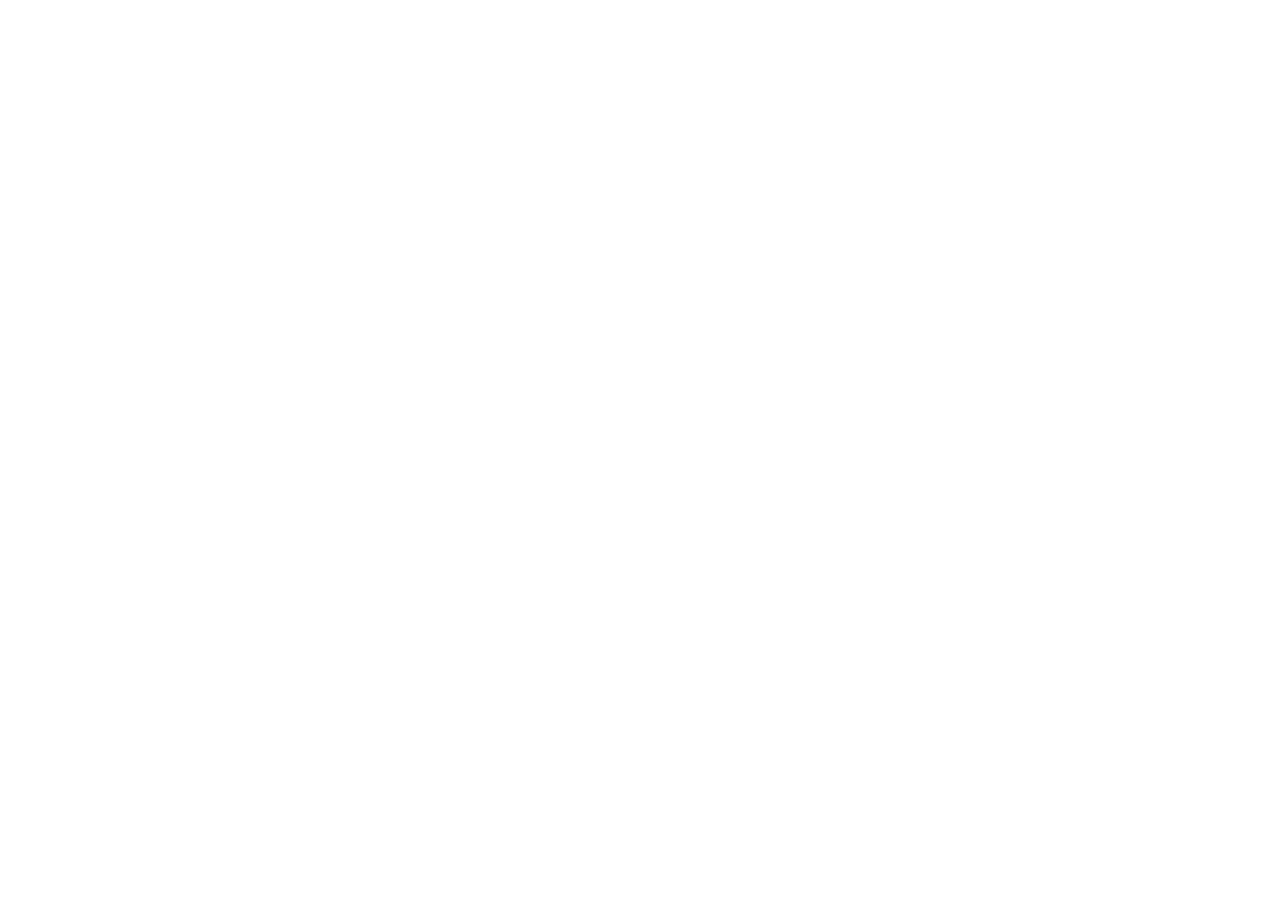
==== commit ecd54e4b: "update 3" ====
--- a/index.html
+++ b/index.html
@@ -69,16 +69,16 @@
                         <a class="nav-link link" href="#page1">Home</a>
                     </li>
                     <li class="nav-item">
-                        <a class="nav-link link" href="#page2">Services</a>
+                        <a class="nav-link link" href="#page2">History</a>
                     </li>
                     <li class="nav-item">
                         <a class="nav-link link" href="#page3">Team</a>
                     </li>
                     <li class="nav-item">
-                        <a class="nav-link link" href="#page4">About Us</a>
+                        <a class="nav-link link" href="#page4">Progress</a>
                     </li>
                     <li class="nav-item">
-                        <a class="nav-link link" href="#page5">Portfolio</a>
+                        <a class="nav-link link" href="#page5">Image Team</a>
                     </li>
                     <li class="nav-item">
                         <a class="nav-link link" href="#page6">Contact</a>
@@ -676,7 +676,43 @@
                     <div class="item">
                         <div class="testimonial-quote whitecolor">
                             <div class="team-img mb-4"><img src="creative-piling/images/testimonial-img4.jpg" alt="img"></div>
-                            <h1 class="font-weight-light mb-3 alt-font">Elizabeth Swann</h1>
+                            <h1 class="font-weight-light mb-3 alt-font">Sĩ</h1>
+                            <div class="mb-3 testimonial-line wow fadeInleft"></div>
+                            <div class="mb-5"> <span>Art Designer</span></div>
+                            <div class="team-description mb-5"><p>At vero eos et accusamus et iusto odio dignissimos ducimus qui blanditiis
+                                praesentium voluptatum deleniti atque corrupti
+                                quos dolores et quas.</p></div>
+                        </div>
+                    </div>
+                    <!-- Item 5 -->
+                    <div class="item">
+                        <div class="testimonial-quote whitecolor">
+                            <div class="team-img mb-4"><img src="creative-piling/images/testimonial-img4.jpg" alt="img"></div>
+                            <h1 class="font-weight-light mb-3 alt-font">Phụng</h1>
+                            <div class="mb-3 testimonial-line wow fadeInleft"></div>
+                            <div class="mb-5"> <span>Art Designer</span></div>
+                            <div class="team-description mb-5"><p>At vero eos et accusamus et iusto odio dignissimos ducimus qui blanditiis
+                                praesentium voluptatum deleniti atque corrupti
+                                quos dolores et quas.</p></div>
+                        </div>
+                    </div>
+                    <!-- Item 6 -->
+                    <div class="item">
+                        <div class="testimonial-quote whitecolor">
+                            <div class="team-img mb-4"><img src="creative-piling/images/testimonial-img4.jpg" alt="img"></div>
+                            <h1 class="font-weight-light mb-3 alt-font">Huy</h1>
+                            <div class="mb-3 testimonial-line wow fadeInleft"></div>
+                            <div class="mb-5"> <span>Art Designer</span></div>
+                            <div class="team-description mb-5"><p>At vero eos et accusamus et iusto odio dignissimos ducimus qui blanditiis
+                                praesentium voluptatum deleniti atque corrupti
+                                quos dolores et quas.</p></div>
+                        </div>
+                    </div>
+                    <!-- Item 7 -->
+                    <div class="item">
+                        <div class="testimonial-quote whitecolor">
+                            <div class="team-img mb-4"><img src="creative-piling/images/testimonial-img4.jpg" alt="img"></div>
+                            <h1 class="font-weight-light mb-3 alt-font">Phú</h1>
                             <div class="mb-3 testimonial-line wow fadeInleft"></div>
                             <div class="mb-5"> <span>Node Designer</span></div>
                             <div class="team-description mb-5"><p>At vero eos et accusamus et iusto odio dignissimos ducimus qui blanditiis
@@ -689,6 +725,10 @@
                 <div id="owl-thumbs" class="owl-dots">
                     <button class="owl-dot active link"><img src="creative-piling/images/testimonial-img1.jpg"  alt="img"></button>
                     <button class="owl-dot link"><img src="creative-piling/images/testimonial-img2.jpg"  alt="img"></button>
+                    <button class="owl-dot link"><img src="creative-piling/images/testimonial-img3.jpg"  alt="img"></button>
+                    <button class="owl-dot link"><img src="creative-piling/images/testimonial-img4.jpg"  alt="img"></button>
+                    <button class="owl-dot link"><img src="creative-piling/images/testimonial-img3.jpg"  alt="img"></button>
+                    <button class="owl-dot link"><img src="creative-piling/images/testimonial-img4.jpg"  alt="img"></button>
                     <button class="owl-dot link"><img src="creative-piling/images/testimonial-img3.jpg"  alt="img"></button>
                     <button class="owl-dot link"><img src="creative-piling/images/testimonial-img4.jpg"  alt="img"></button>
                 </div>
@@ -772,9 +812,9 @@
                     <div id="showcase-slider" class="swiper-container">
                         <div class="swiper-wrapper">
                             <!-- First Slide -->
-                            <div class="swiper-slide" data-title="FOREST HOUSE" data-subtitle="Photography" data-number="01">
+                            <div class="swiper-slide" data-title="DEMO GAME" data-subtitle="Menu Game" data-number="01">
                                 <div class="img-mask">
-                                    <div class="section-image" data-src="creative-piling/images/01hero.jpg"></div>
+                                    <div class="section-image" data-src="creative-piling/images/part2.png"></div>
                                 </div>
                                 <a class="showcase-link-project" data-type="page-transition" href="project01.html"></a>
                             </div>
@@ -882,7 +922,7 @@
 
         <!-- Swiper thumbnails -->
         <div class="swiper-thumbnails link">
-            <button class="bullet"><img src="creative-piling/images/portfolio-thumb1.jpg" alt="img"> </button>
+            <button class="bullet"><img src="creative-piling/images/part2.png" alt="img"> </button>
             <button class="bullet"><img src="creative-piling/images/portfolio-thumb2.jpg" alt="img"> </button>
             <button class="bullet"><img src="creative-piling/images/portfolio-thumb3.jpg" alt="img"> </button>
             <button class="bullet"><img src="creative-piling/images/portfolio-thumb4.jpg" alt="img"> </button>
